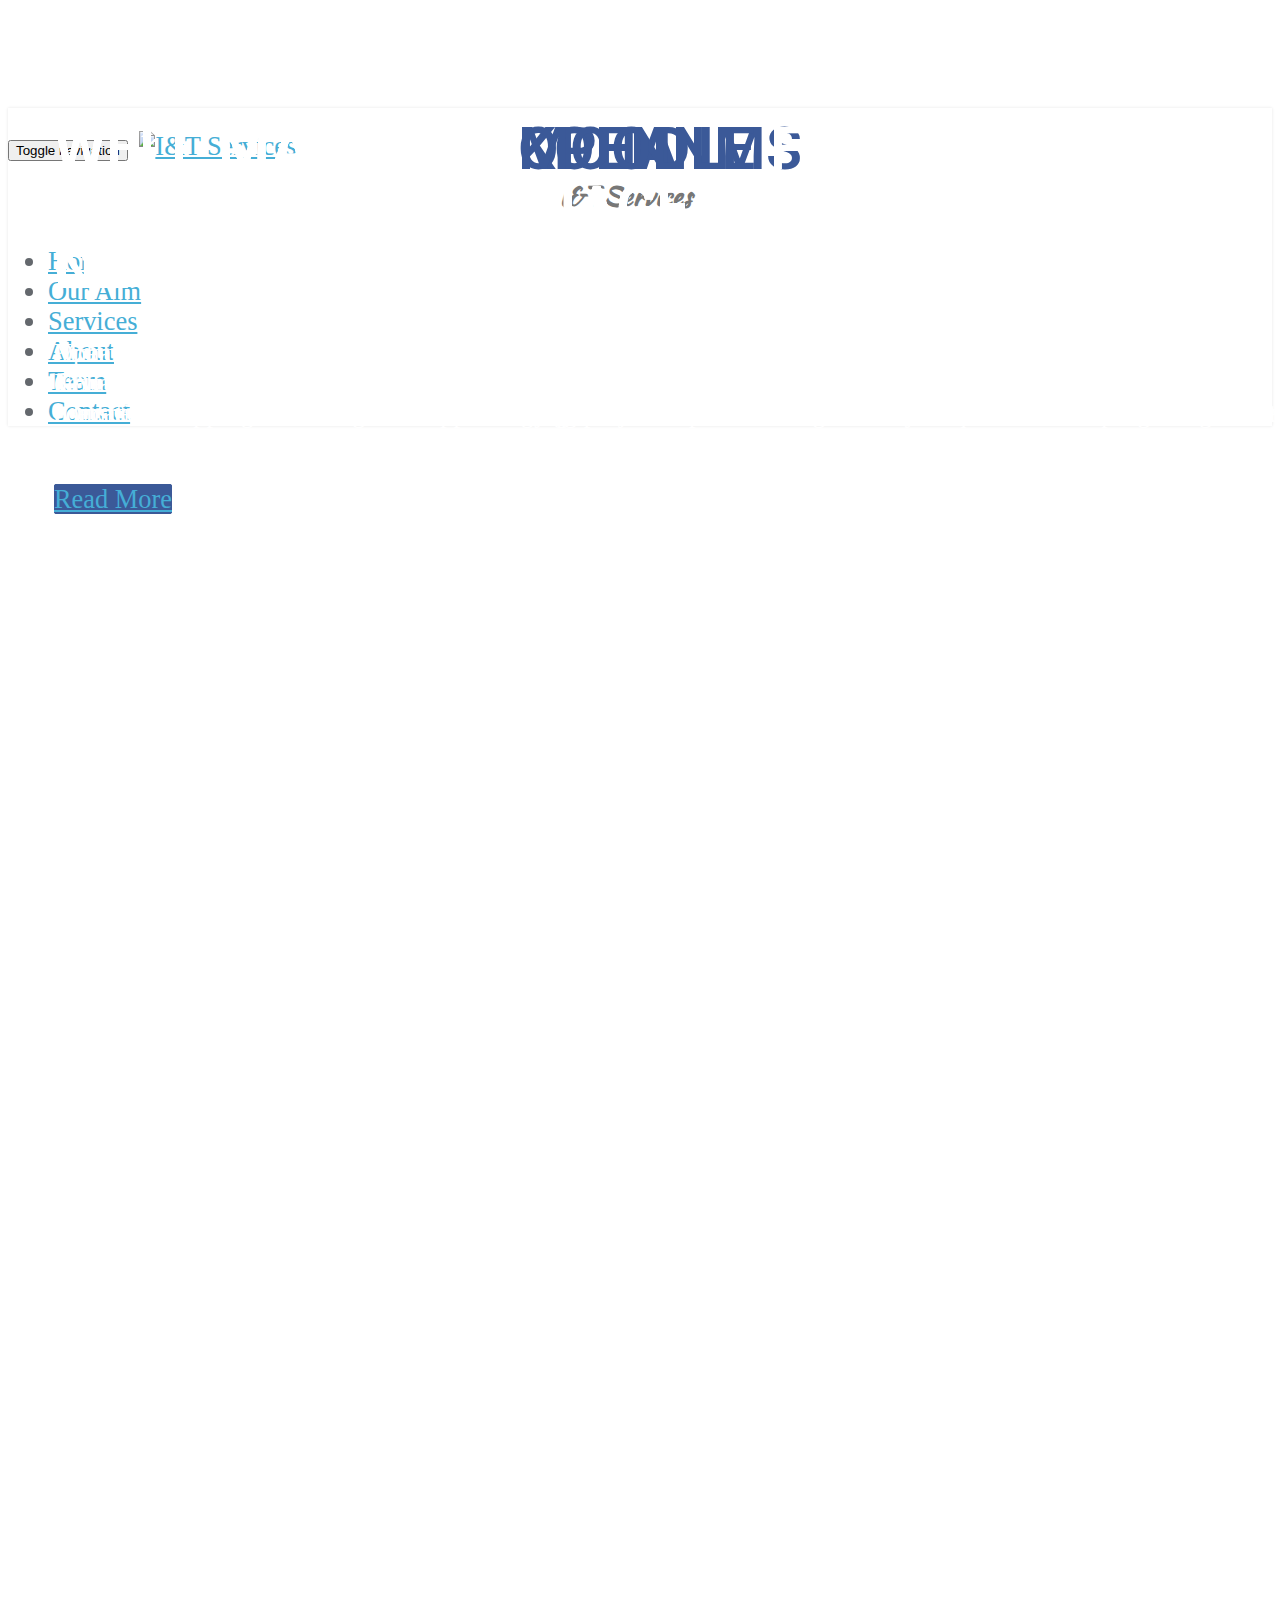
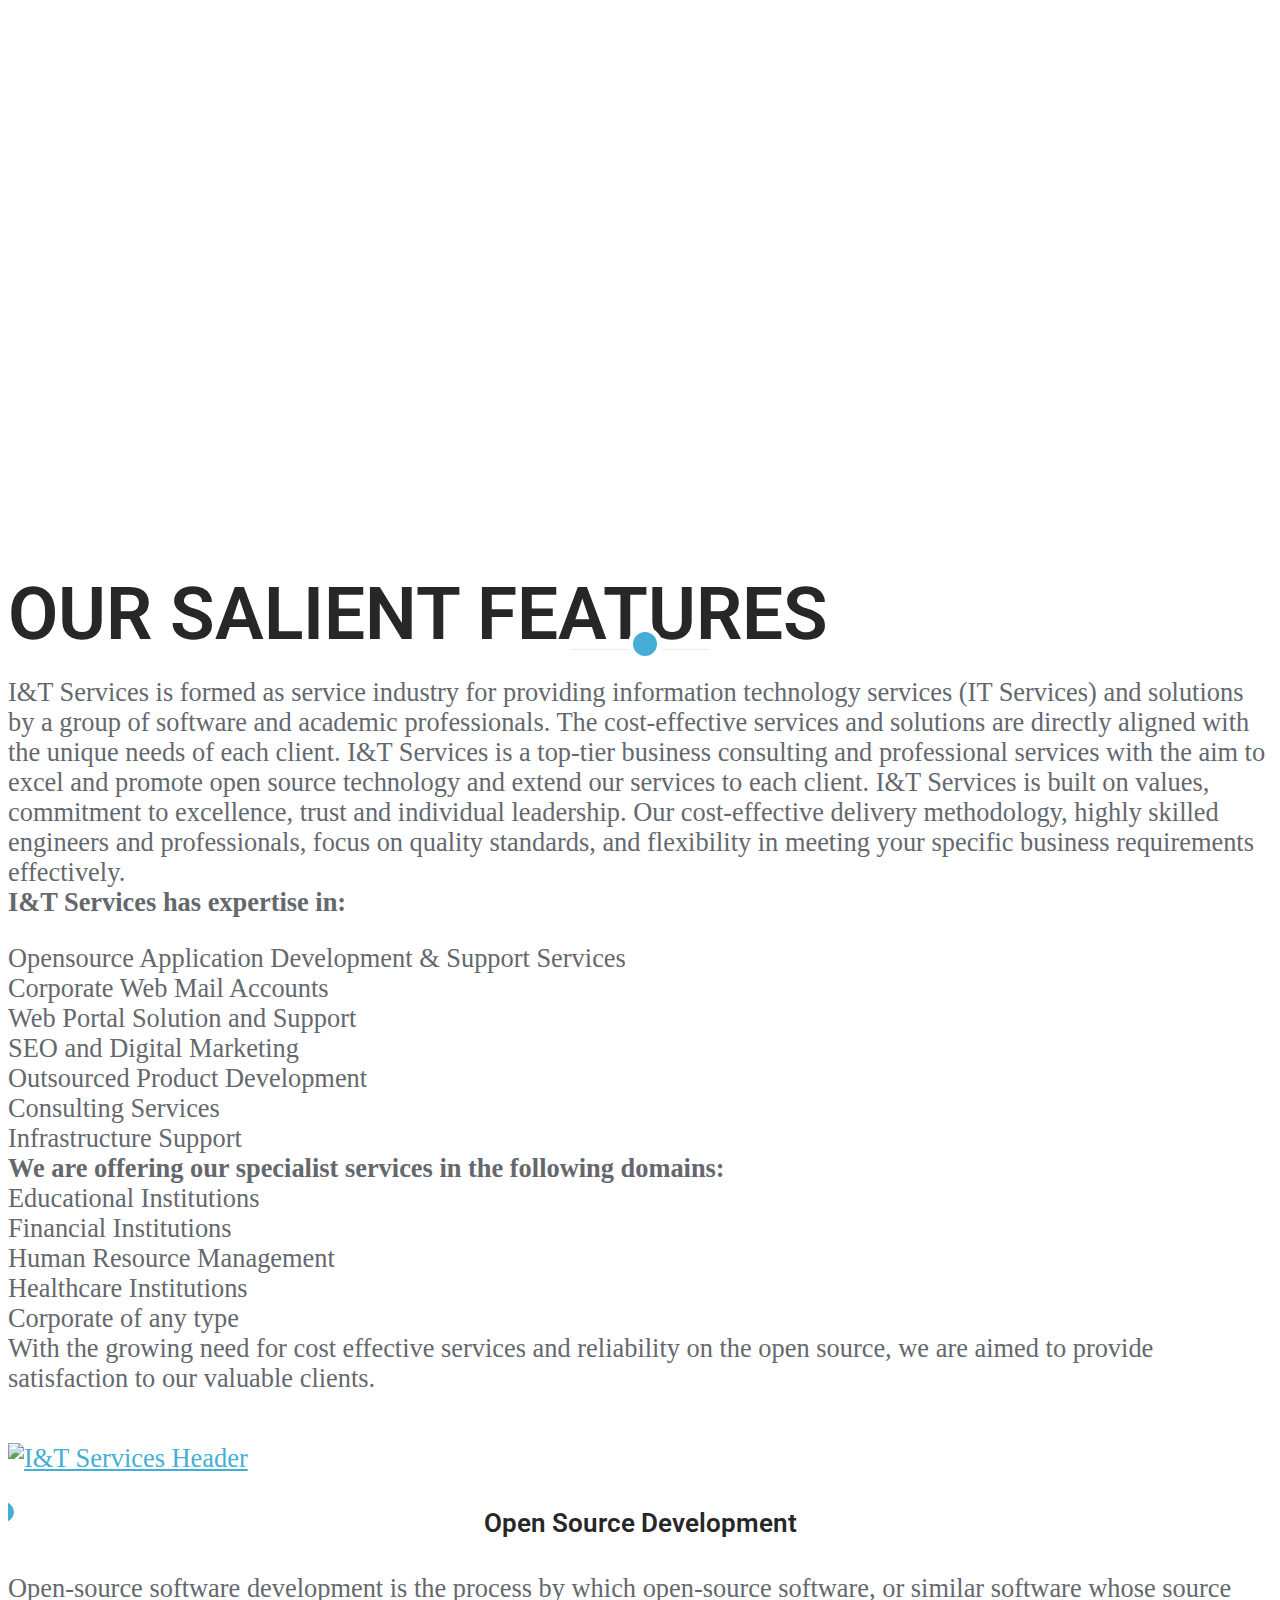
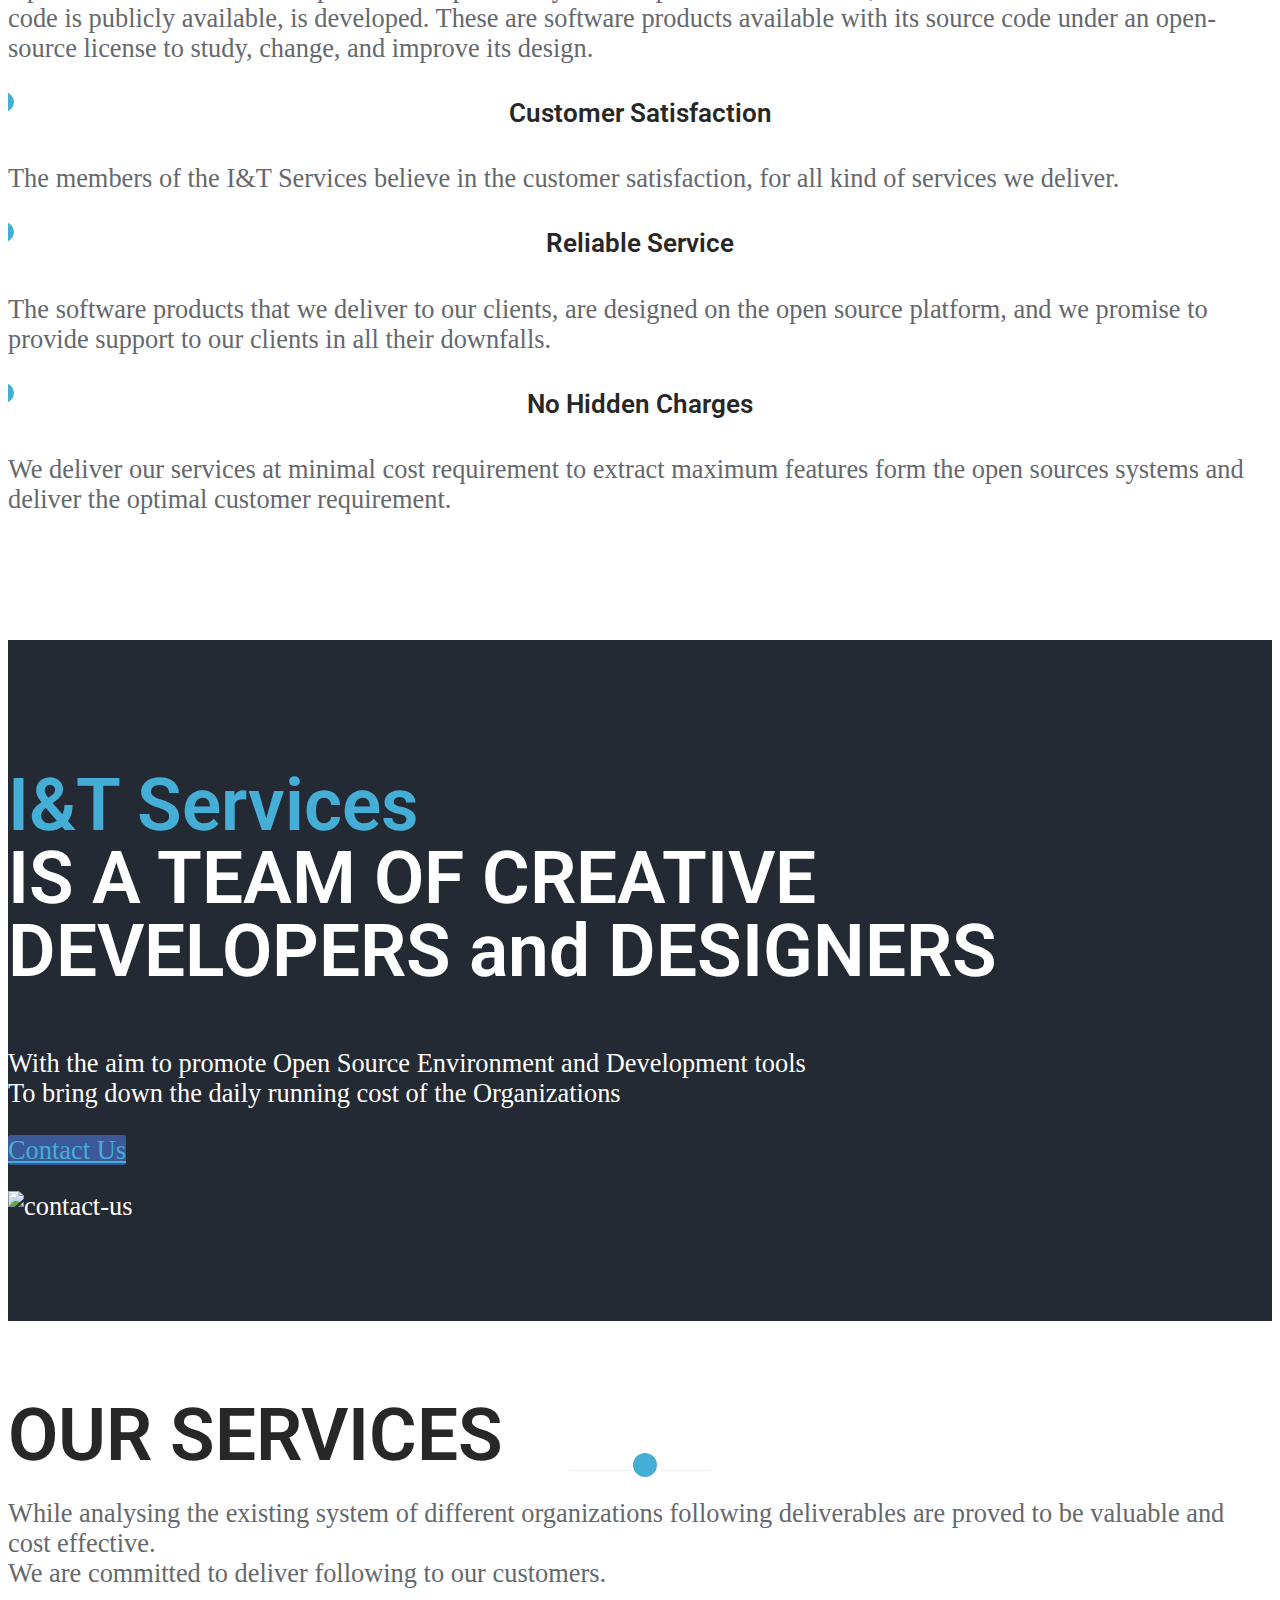
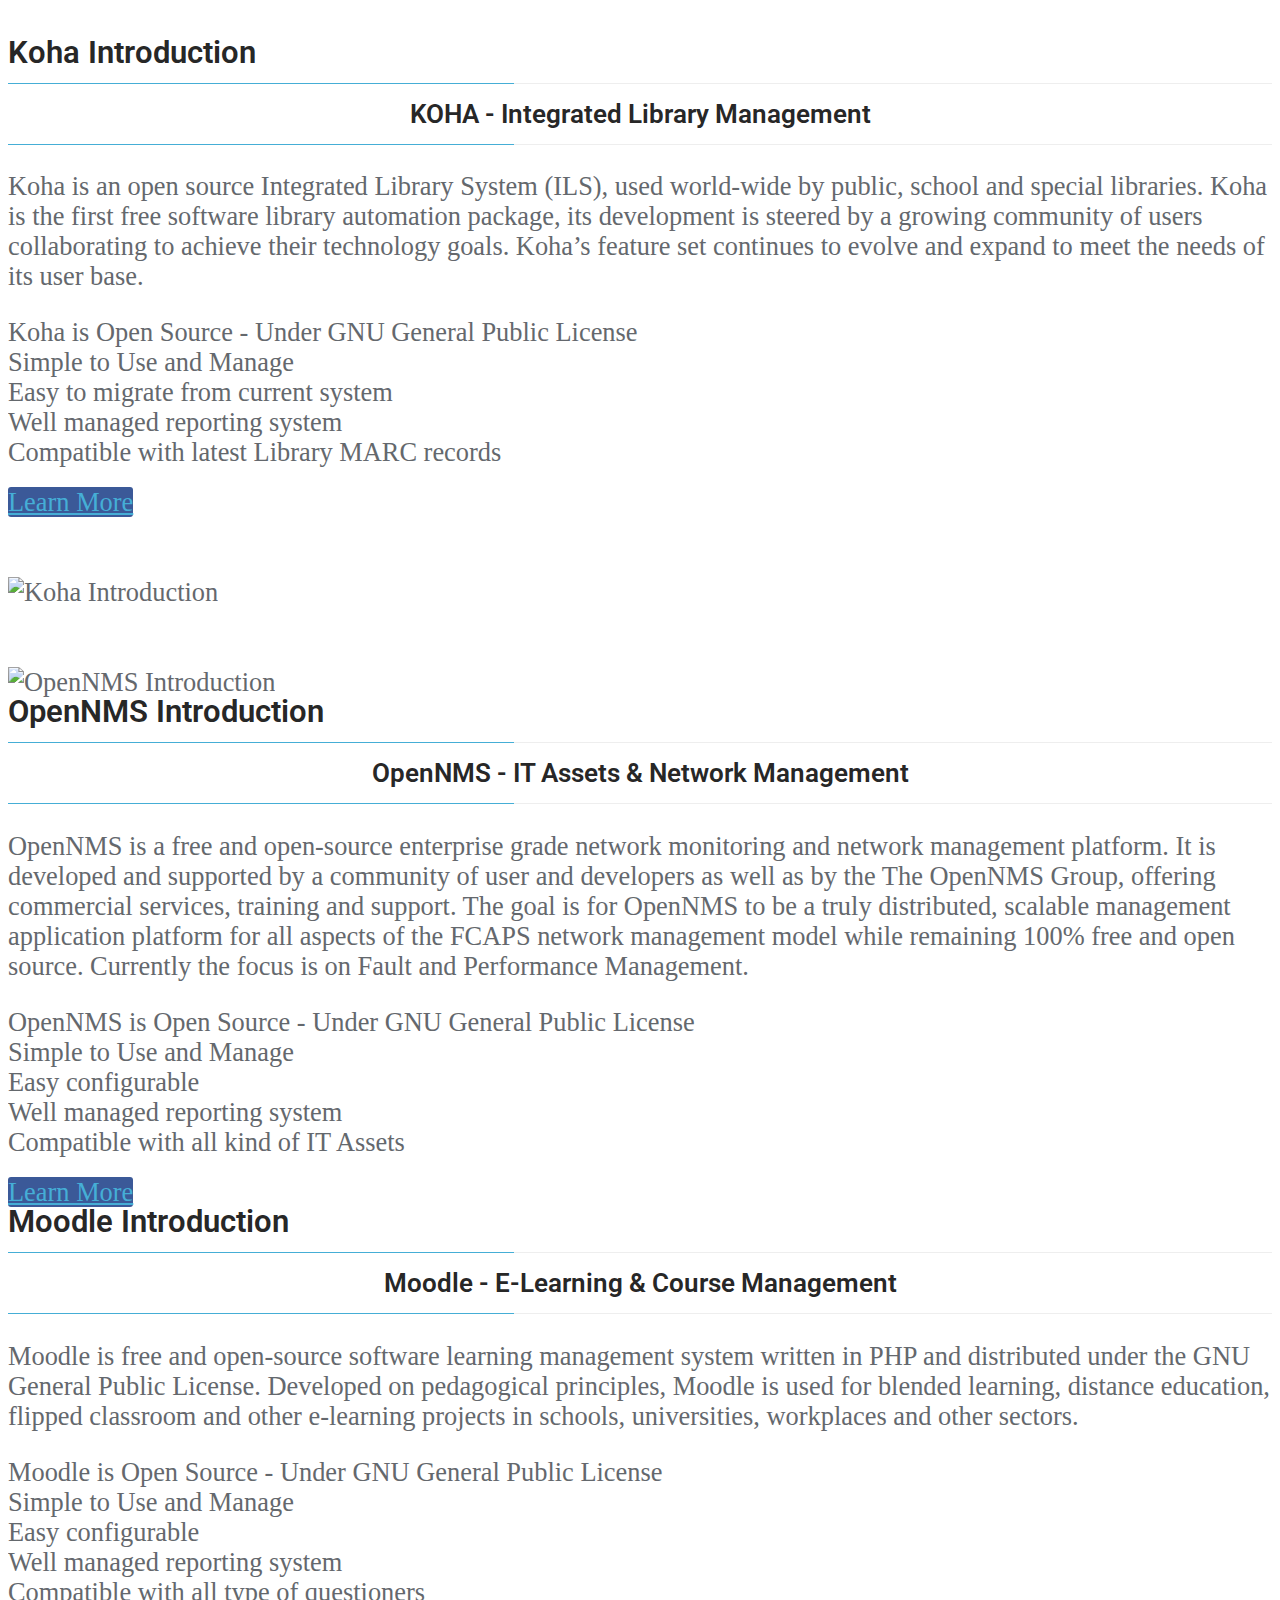
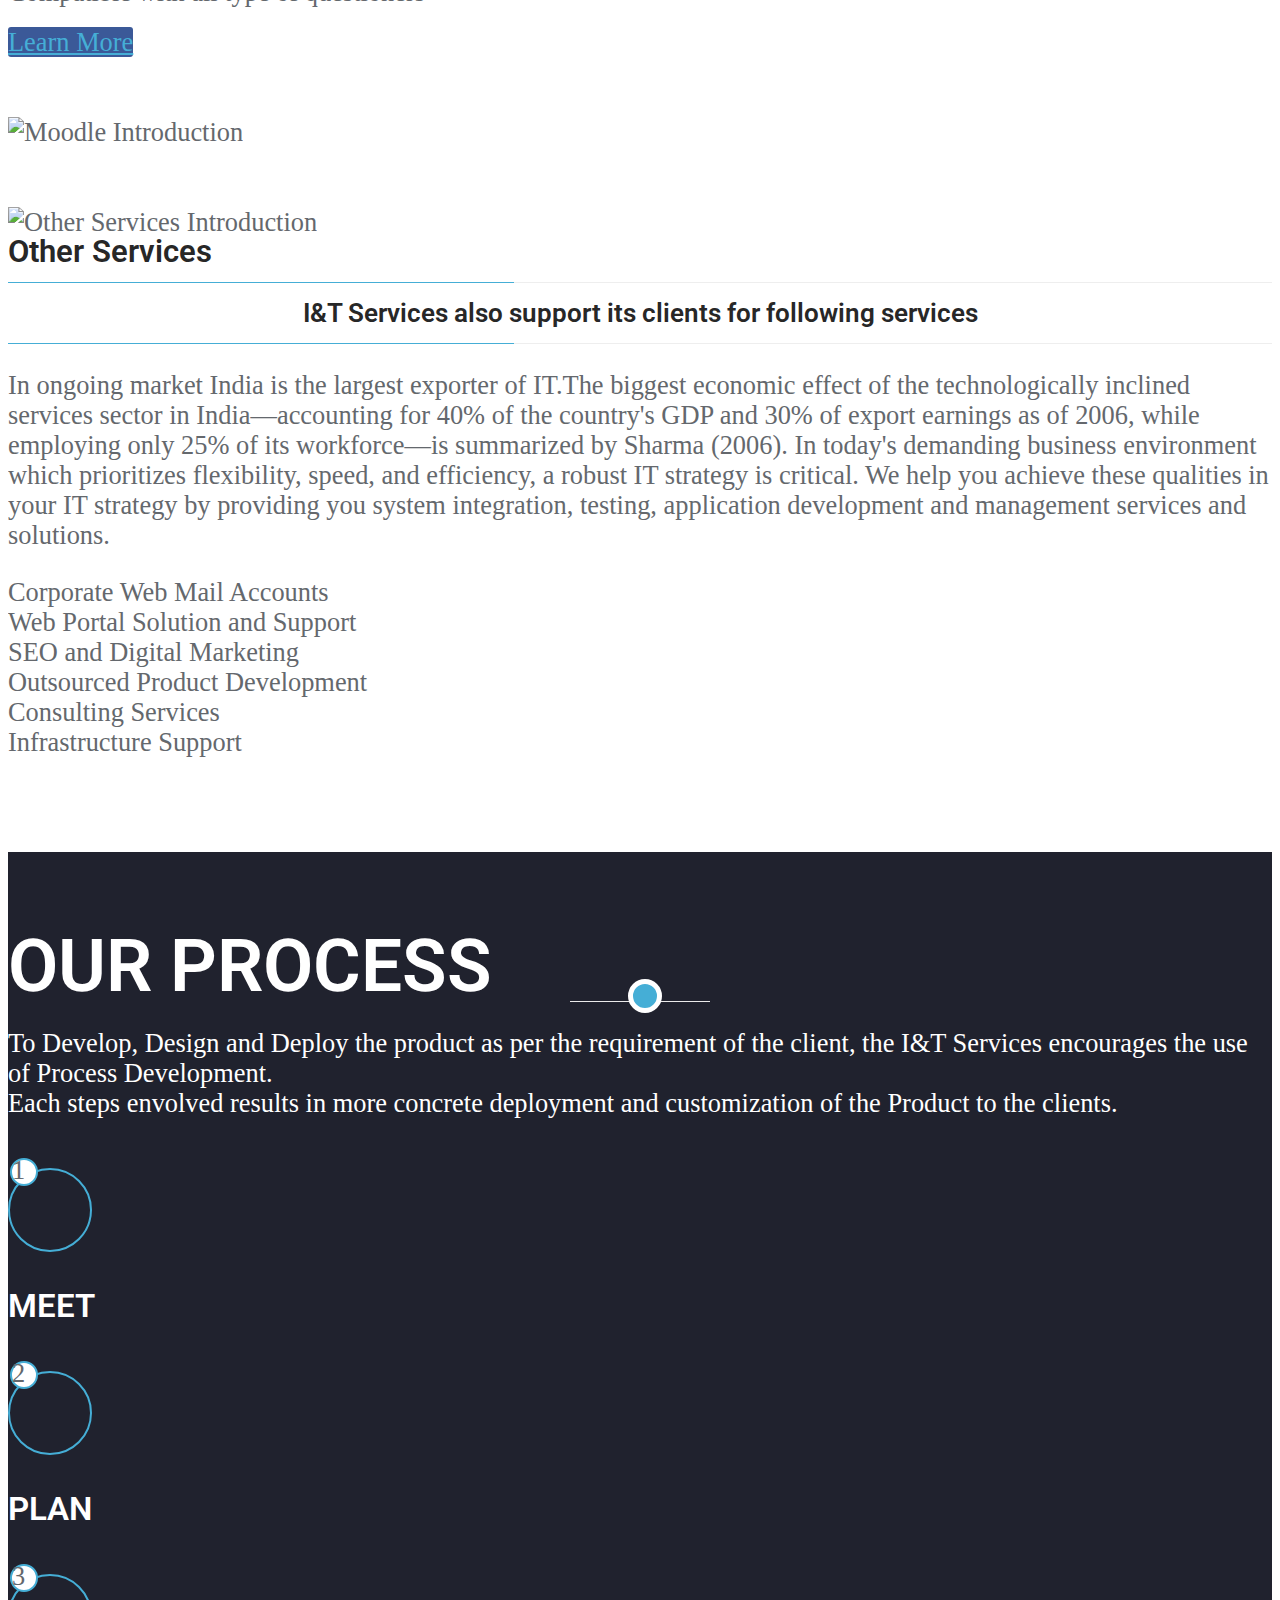
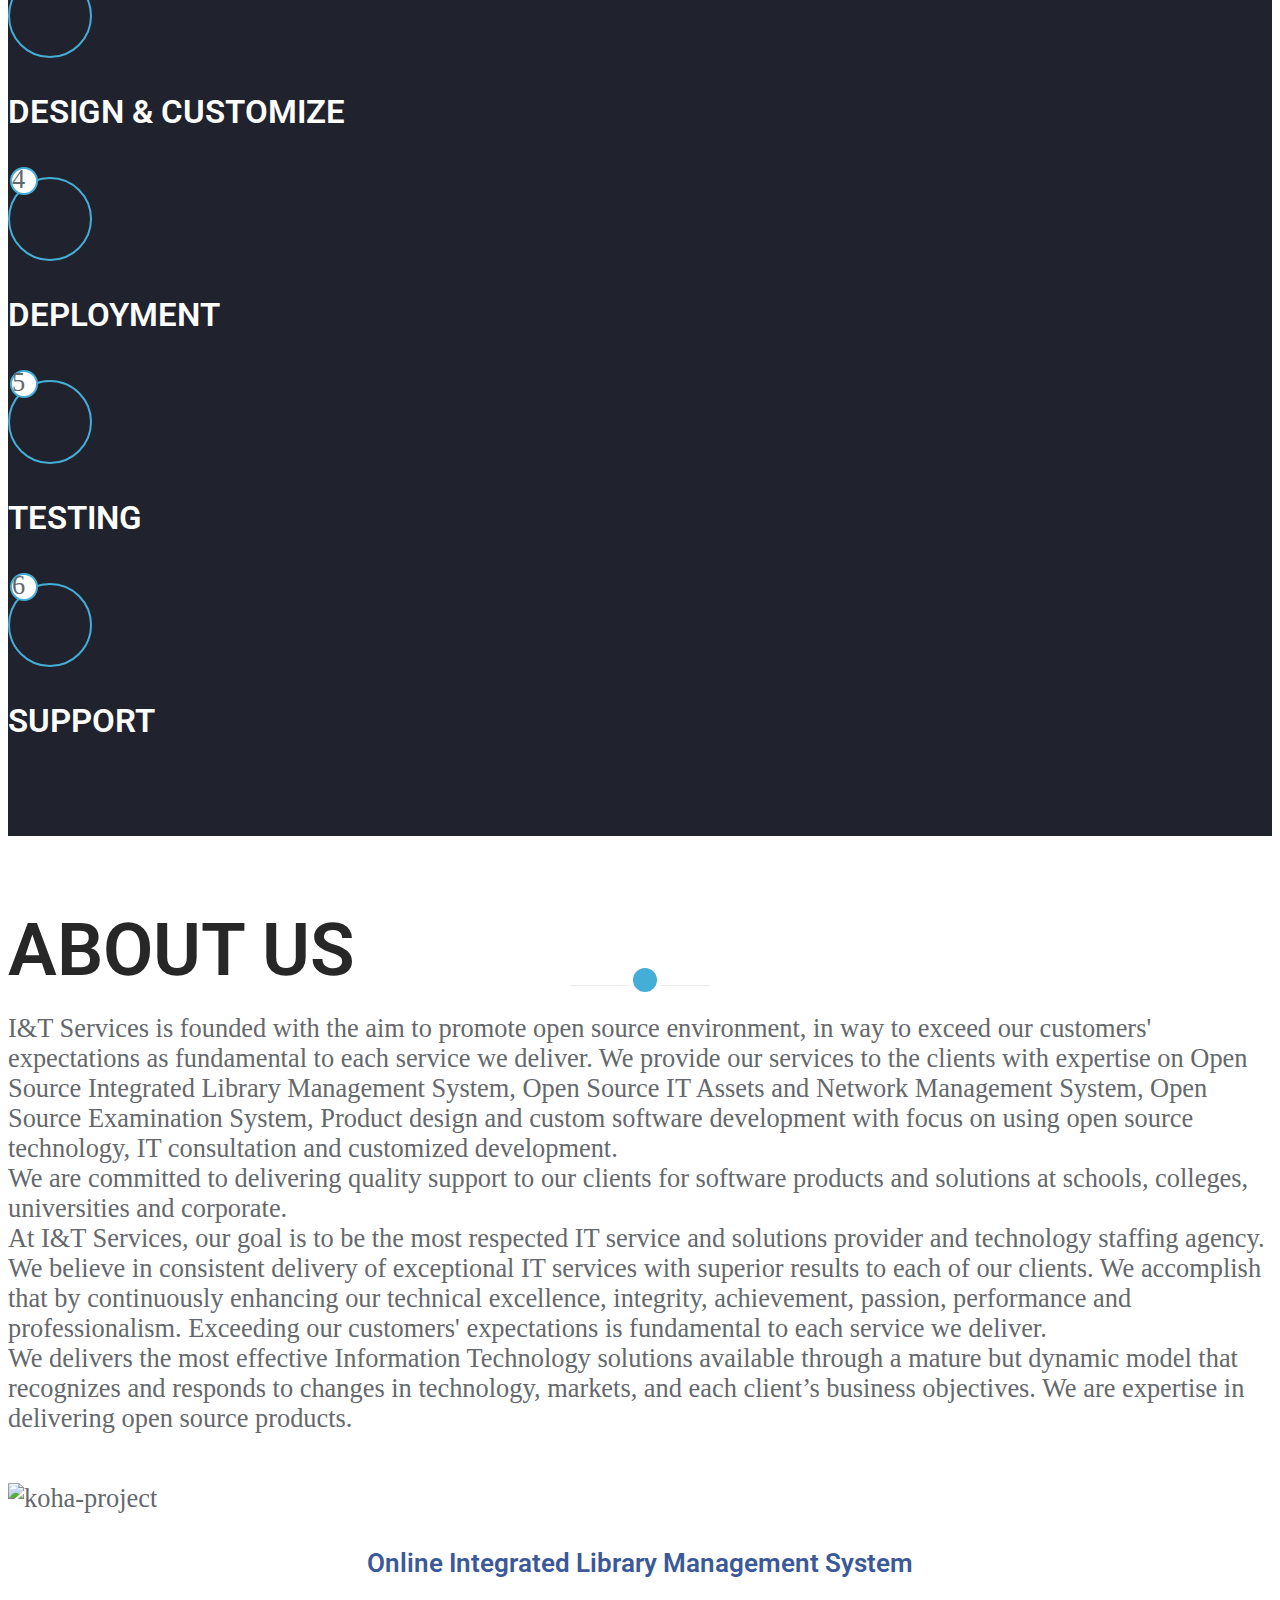
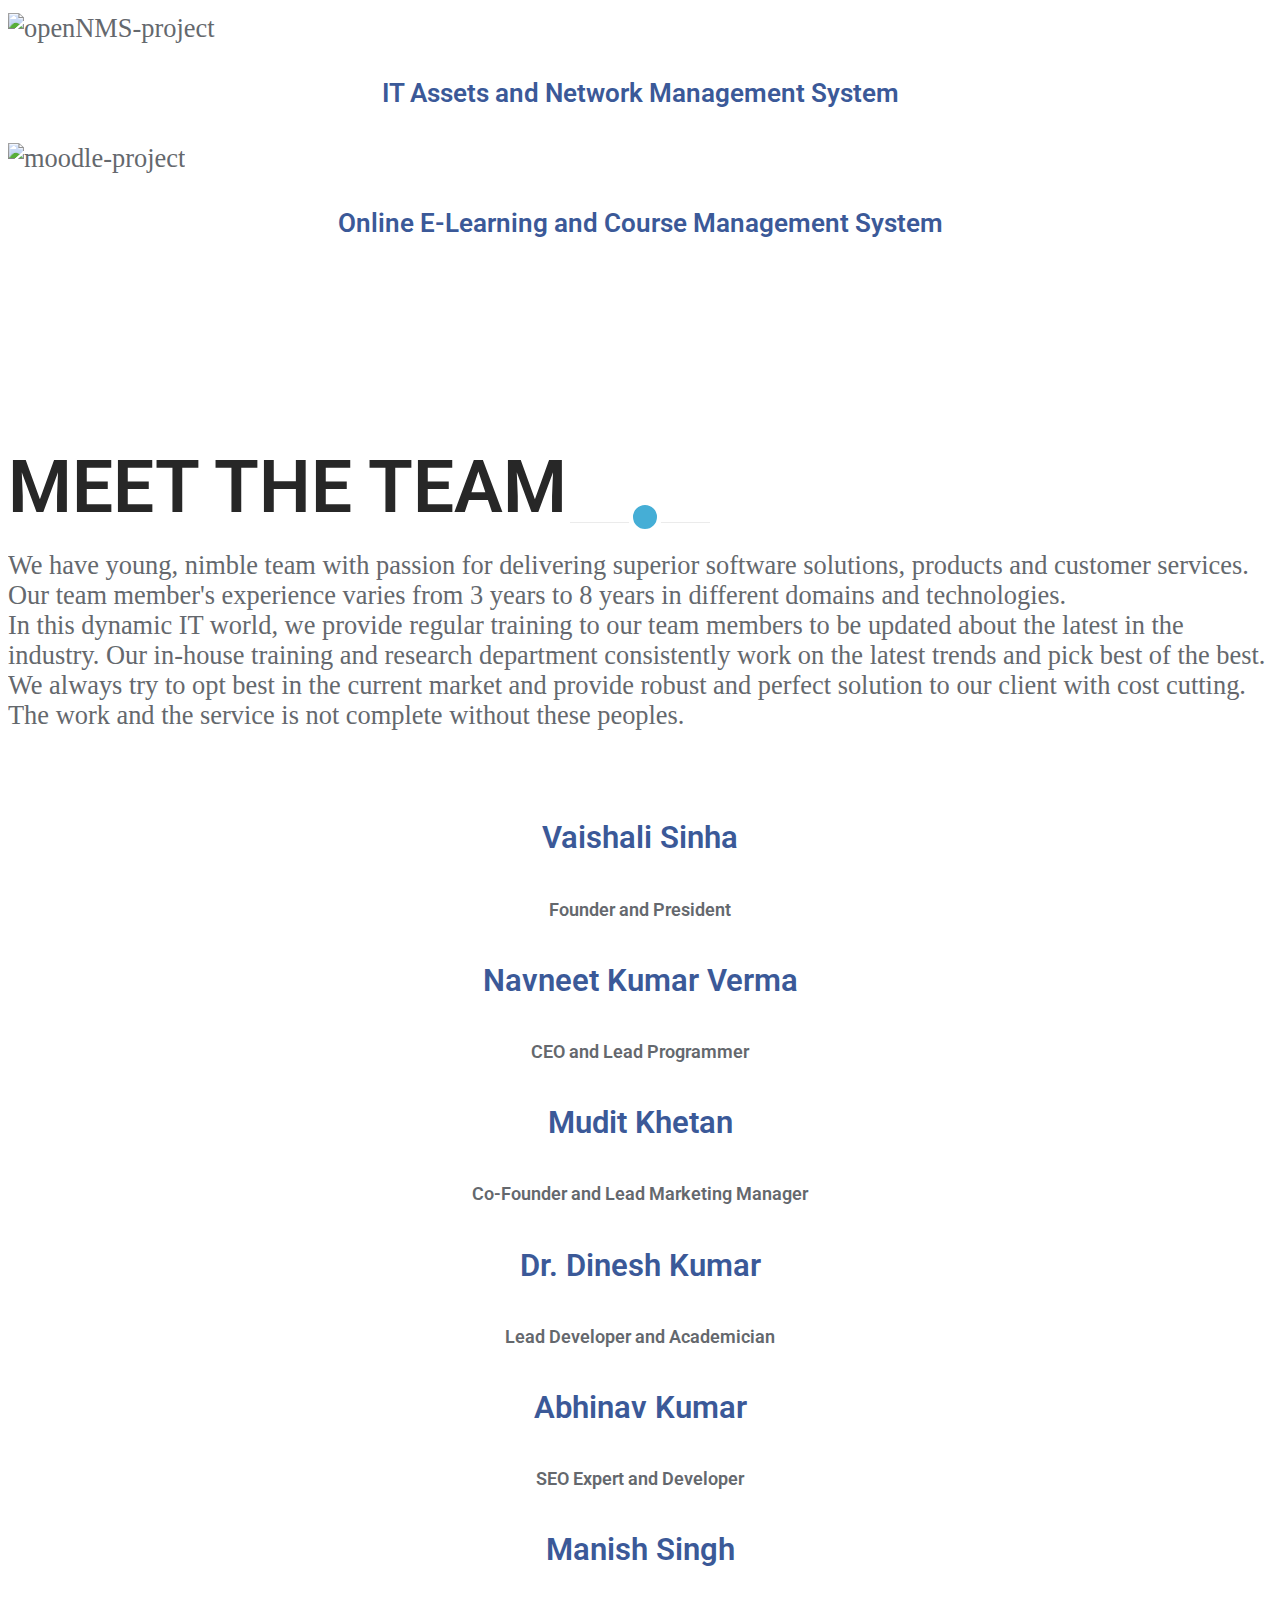
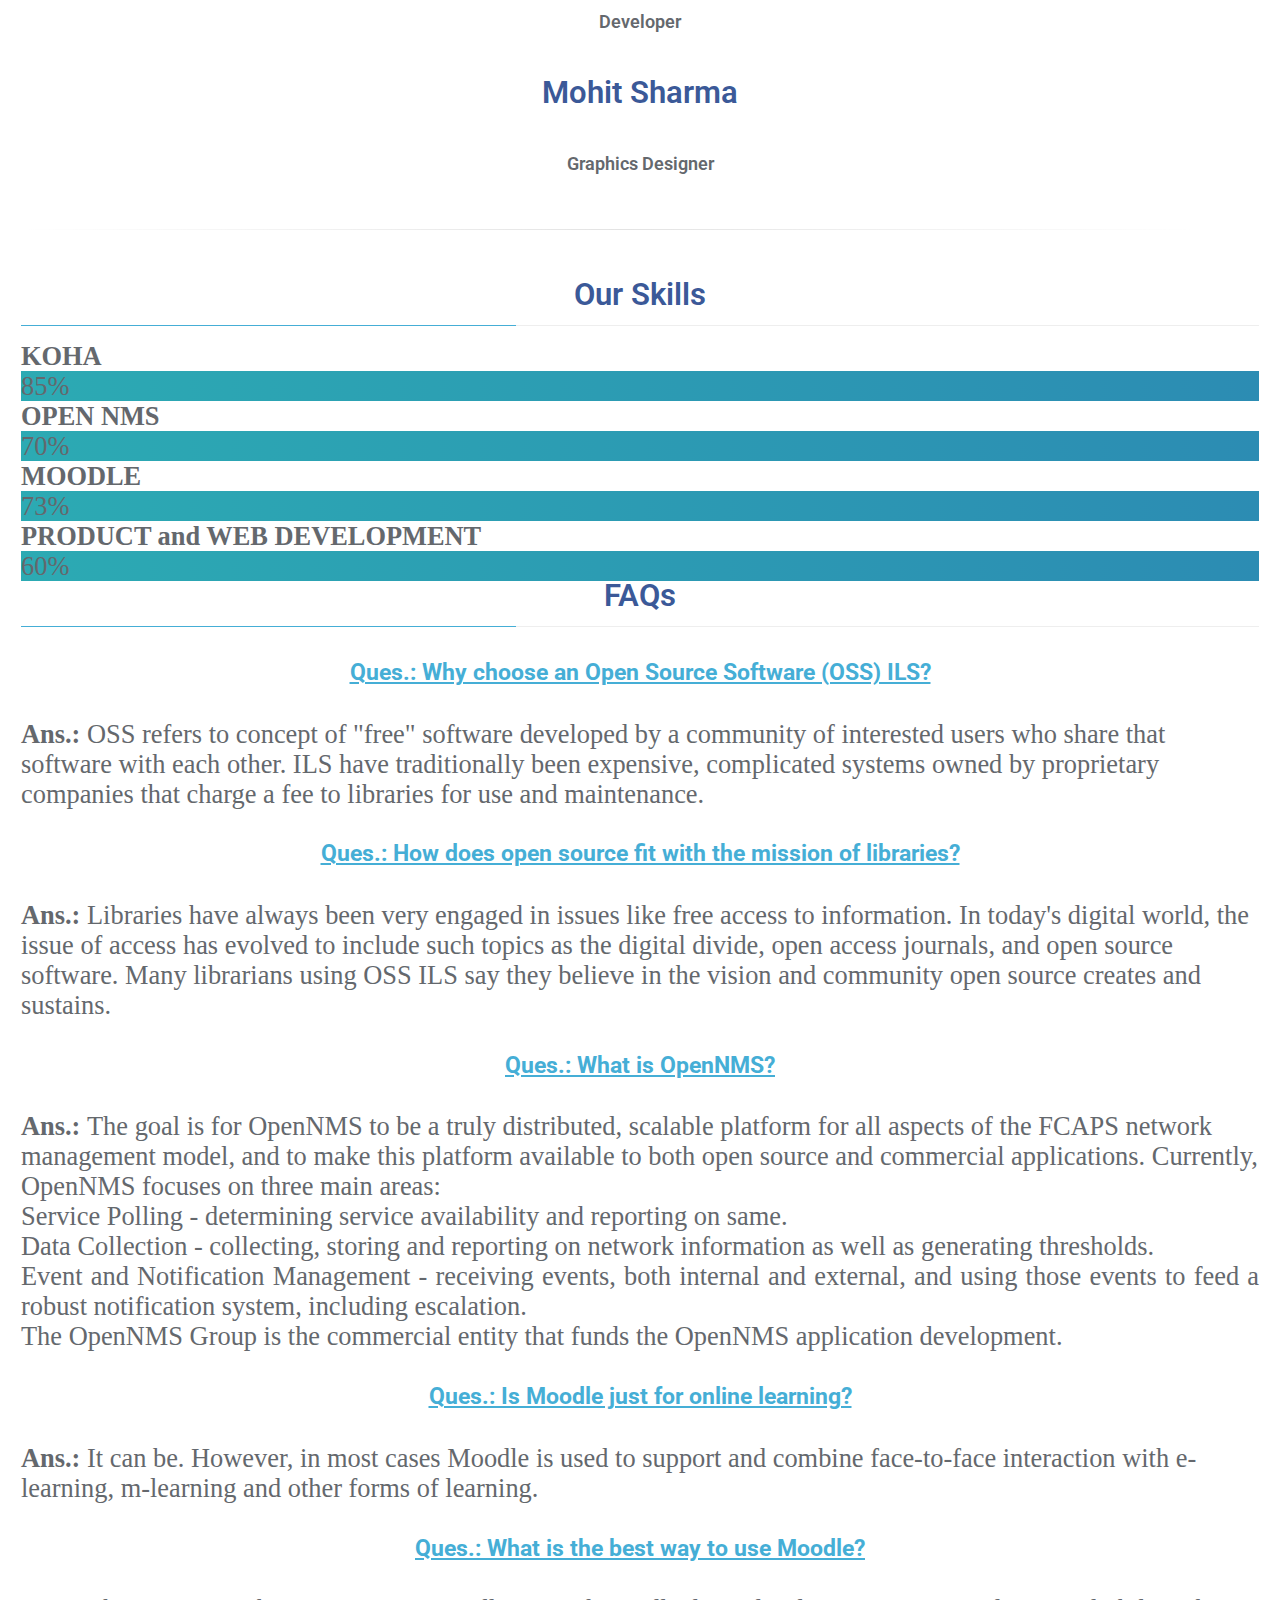
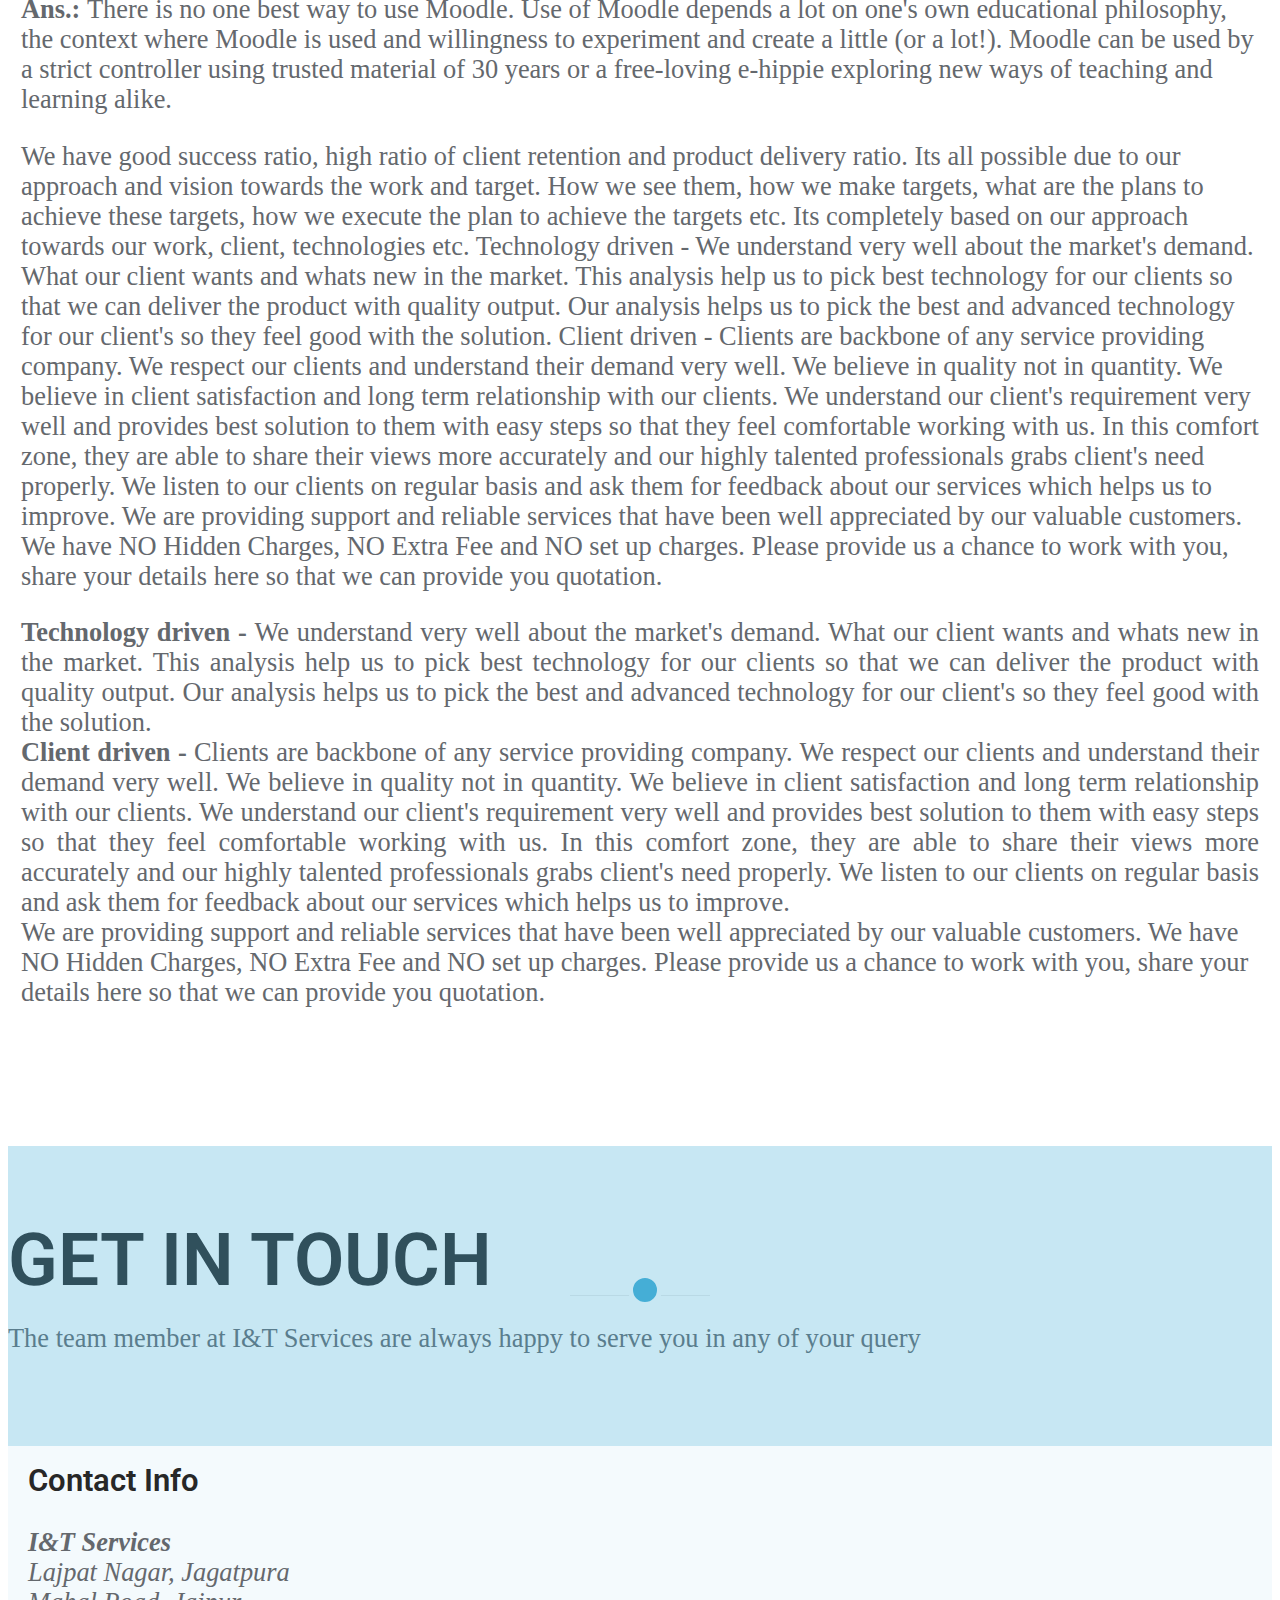
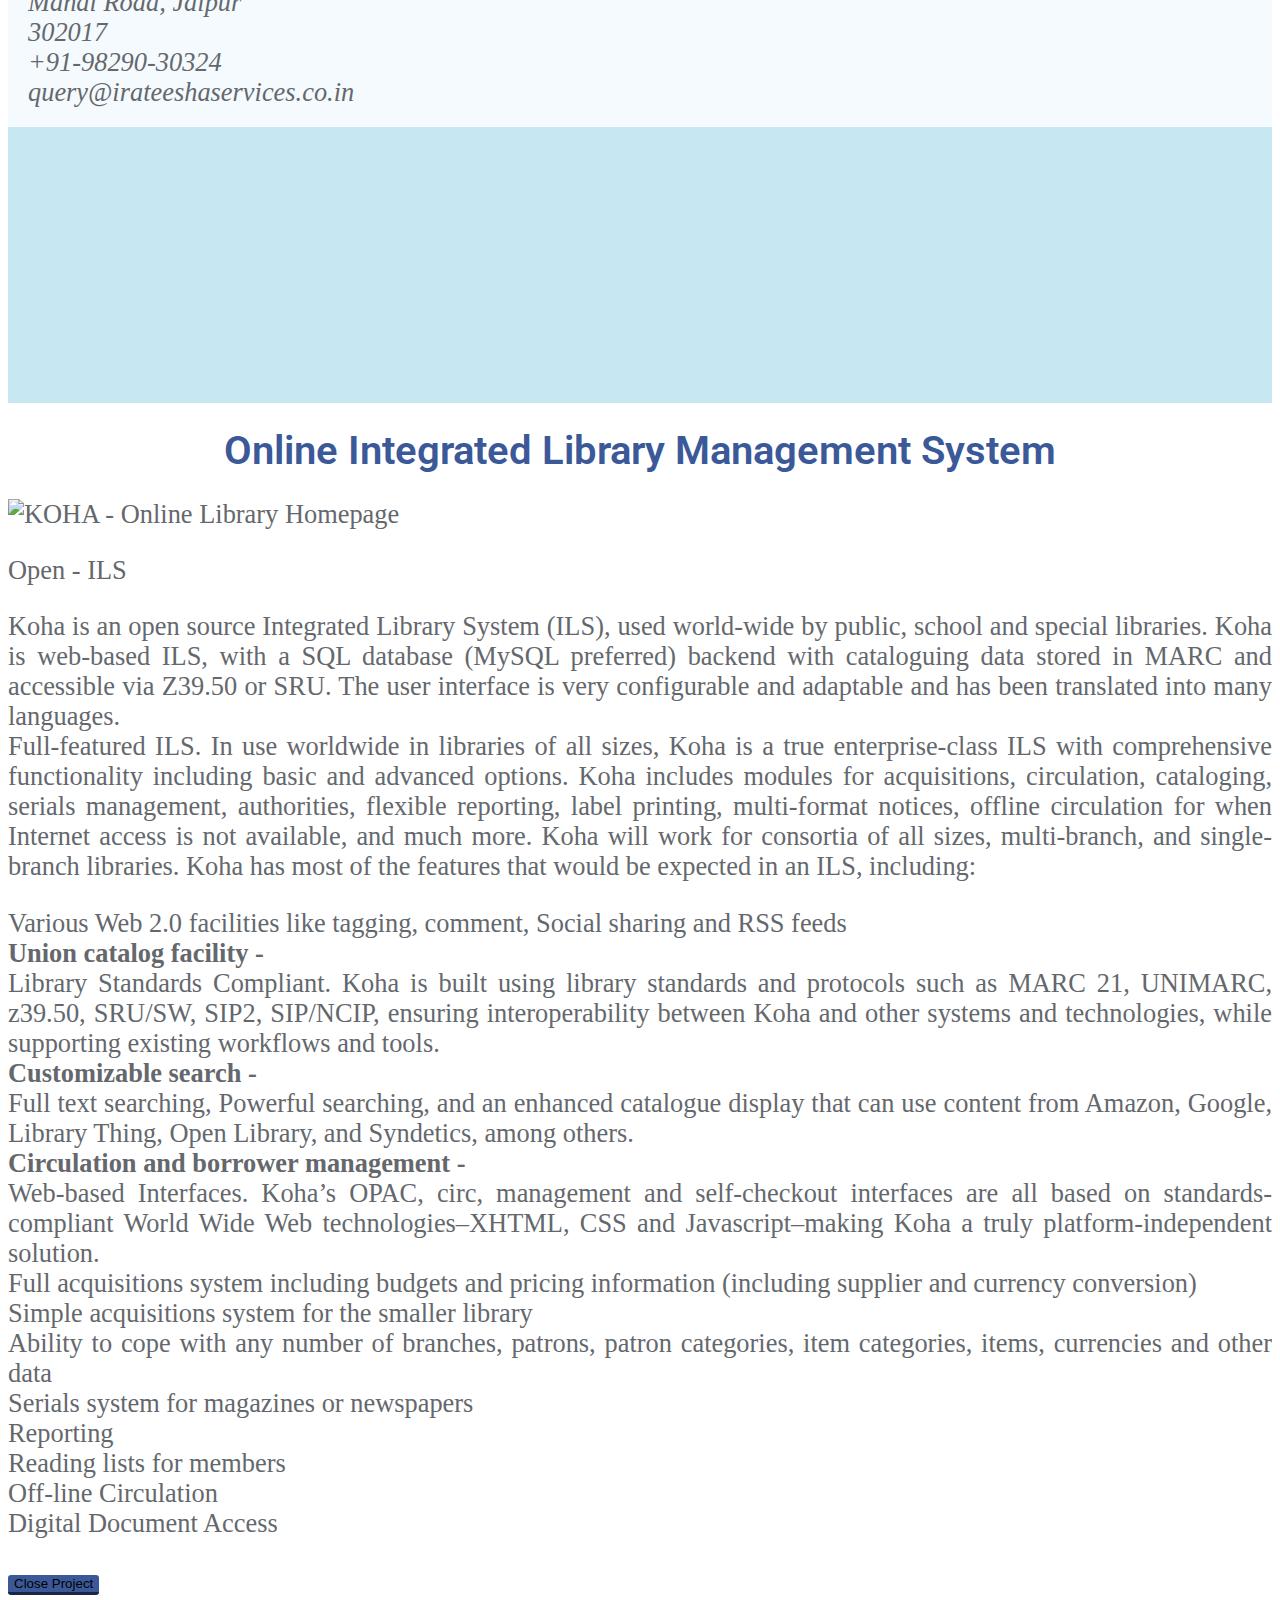
==== index.html @ 53a8afe3 "Update index.html" ====
<!DOCTYPE html>
<!-- Microdata markup added by Google Structured Data Markup Helper. -->
<html lang="en">
<head>
    <title>IT Services | Software &amnp; Web Development Company, Jaipur</title>
    <meta charset="utf-8">
    <meta name="viewport" content="width=device-width, initial-scale=1.0">
    <meta name="keywords" content="I&amp;T Services provides the best IT Services. I&amp;T Services offering the specialist of the several domains of IT Services like Design,Development and Customization of the open source Online IT Assets & Network Management System Integrated, its provide Several Kind of IT Services that are designed for Educational, Financial, Institutions, Human Resource Management, Healthcare, Institutions, Corporate, Consultation,open-source, koha, asset, moodle, elearning, library, Web Portal, Solution, Support, Best, NearBy, Local, All, type, SEO, SMO, PPC, Digital Marketing, Outsourced, Product, Development, I&amp;T Services, IT Services, Software, Freeware, i&amp;t services, Educational, Institute, University, php, html, css, Networking, Infrastructure based Solution and Support, Software and Information Technology Services"/>
    <meta name="description" content="IT Services | Open source Software | Android App Design | Website Development | Library Management System |Software Solution | E-Learning Modules | Examination System | Moodle | Library System | OPAC | Assets Management System | Network Management | Integrated Library | Opensource Application Development | Corporate Web Mail Accounts | Web Portal Solution | IT Support | SEO | SEM SMO | PPC | Digital Marketing |IT Company in Jaipur | IT Consultation Services | Infrastructure Support | specialist in domains | Educational | Financial Institutions | Human Resource Management | Healthcare Institutions | Corporate | Consultation | open source |koha | asset | moodle | elearning | library |I&amp;T Services | Information Technology | Software | Freeware | Educational Institute | University | php | html | css | Networking | Infrastructure">
    <meta name="author" content="I&amp;T Services">
    
<!-- core CSS -->
    <link href="css/bootstrap.min.css" rel="stylesheet">
    <link href="css/font-awesome.css" rel="stylesheet">
    <link href="css/font-awesome.min.css" rel="stylesheet">
    <link href="css/animate.min.css" rel="stylesheet">
    <link href="css/owl.carousel.css" rel="stylesheet">
    <link href="css/owl.transitions.css" rel="stylesheet">
	<!-- Custom CSS -->
	<link href="css/itservices.css" rel="stylesheet">
    
<!-- Custom fonts -->
	<link href="https://fonts.googleapis.com/css?family=Kaushan+Script" rel="stylesheet" type="text/css"/>
	
<!--[if lt IE 9]>
    <script src="js/html5shiv.js"></script>
    <script src="js/respond.min.js"></script>
    <![endif]-->       
<link rel="apple-touch-icon" sizes="57x57" href="images/favicon/apple-icon-57x57.png">
<link rel="apple-touch-icon" sizes="60x60" href="images/favicon/apple-icon-60x60.png">
<link rel="apple-touch-icon" sizes="72x72" href="images/favicon/apple-icon-72x72.png">
<link rel="apple-touch-icon" sizes="76x76" href="images/favicon/apple-icon-76x76.png">
<link rel="apple-touch-icon" sizes="114x114" href="images/favicon/apple-icon-114x114.png">
<link rel="apple-touch-icon" sizes="120x120" href="images/favicon/apple-icon-120x120.png">
<link rel="apple-touch-icon" sizes="144x144" href="images/favicon/apple-icon-144x144.png">
<link rel="apple-touch-icon" sizes="152x152" href="images/favicon/apple-icon-152x152.png">
<link rel="apple-touch-icon" sizes="180x180" href="images/favicon/apple-icon-180x180.png">
<link rel="icon" type="image/png" sizes="192x192"  href="images/favicon/android-icon-192x192.png">
<link rel="icon" type="image/png" sizes="32x32" href="images/favicon/favicon-32x32.png">
<link rel="icon" type="image/png" sizes="96x96" href="images/favicon/favicon-96x96.png">
<link rel="icon" type="image/png" sizes="16x16" href="images/favicon/favicon-16x16.png">
<link rel="icon" type="image/x-icon" href="images/favicon/favicon.ico">
<link rel="manifest" href="images/favicon/manifest.json">
<meta name="msapplication-TileColor" content="#ffffff">
<meta name="msapplication-TileImage" content="images/favicon/ms-icon-144x144.png">
<meta name="theme-color" content="#ffffff">

<!-- Google Analytics -->
<script>
  (function(i,s,o,g,r,a,m){i['GoogleAnalyticsObject']=r;i[r]=i[r]||function(){
  (i[r].q=i[r].q||[]).push(arguments)},i[r].l=1*new Date();a=s.createElement(o),
  m=s.getElementsByTagName(o)[0];a.async=1;a.src=g;m.parentNode.insertBefore(a,m)
  })(window,document,'script','https://www.google-analytics.com/analytics.js','ga');

  ga('create', 'UA-74181265-1', 'auto');
  ga('send', 'pageview');

</script>
<!-- /End of Google Analytics -->
</head>
<!--/head-->

<body id="home" class="homepage">
<!-- Google Tag Manager -->
<!-- Google Tag Manager -->
<noscript><iframe src="//www.googletagmanager.com/ns.html?id=GTM-W58SXG"
height="0" width="0" style="display:none;visibility:hidden"></iframe></noscript>
<script>(function(w,d,s,l,i){w[l]=w[l]||[];w[l].push({'gtm.start':
new Date().getTime(),event:'gtm.js'});var f=d.getElementsByTagName(s)[0],
j=d.createElement(s),dl=l!='dataLayer'?'&l='+l:'';j.async=true;j.src=
'//www.googletagmanager.com/gtm.js?id='+i+dl;f.parentNode.insertBefore(j,f);
})(window,document,'script','dataLayer','GTM-W58SXG');</script>
<!-- End Google Tag Manager -->


<!-- Header -->
<span itemscope itemtype="http://schema.org/LocalBusiness">
<header id="header">
 <nav id="main-menu" class="navbar navbar-default navbar-fixed-top" role="banner">
 <!-- Navigation -->
  <div class="container">

   <div class="navbar-header page-scroll">
    <button type="button" class="navbar-toggle" data-toggle="collapse" data-target=".navbar-collapse">
     <span class="sr-only">Toggle navigation</span>
     <span class="icon-bar"></span>
     <span class="icon-bar"></span>
     <span class="icon-bar"></span>
    </button>
    <a class="navbar-brand page-scroll" href="#home"><img itemprop="Logo" class="img-responsive img-cetered" src="images/logo1.png" alt="I&T Services"></a>
     <h4 itemprop="name" class="navbar-brand-name">I&amp;T Services</h4>
   </div>
				
   <div class="collapse navbar-collapse" id="bs-example-navbar-collapse-1">
   <!-- Container -->
   <div class="collapse navbar-collapse">
    <ul class="nav navbar-nav navbar-right">
     <!-- <li class="hidden"> -->
     <li class="page-scroll"><a href="#home">Home</a></li>
     <li class="page-scroll"><a href="#ouraim">Our Aim</a></li>
     <li class="page-scroll"><a href="#services">Services</a></li>
     <li class="page-scroll"><a href="#work-process">About</a></li>
     <li class="page-scroll"><a href="#meet-team">Team</a></li>
     <li class="page-scroll"><a href="#contact">Contact</a></li>                        
    </ul>
   </div>
  </div>
  <!-- /.container-->
<span itemprop="address" itemscope itemtype="http://schema.org/PostalAddress">
<meta itemprop="addressLocality" content="Jaipur">
<meta itemprop="addressRegion" content="Rajasthan">
<meta itemprop="addressCountry" content="India">
<meta itemprop="postalCode" content="302017"></span>
<span itemprop="Thing" itemscope itemtype="http://schema.org/SoftwareApplication">
<meta itemprop="applicationCategory" content="Information Technology Services">
<meta itemprop="applicationSubCategory" content="Open SOurce Software">
<meta itemprop="operatingSystem" content="Windows, Linux, Android, ios">
</span>
<span itemprop="openingHoursSpecification" itemscope itemtype="http://schema.org/OpeningHoursSpecification">
<span itemprop="dayOfWeek" itemscope itemtype="http://schema.org/DayOfWeek">
<meta itemprop="name" content="Monday, Tuesday, Wednesday, Thursday, Friday, Saturday"></span>
<meta itemprop="opens" content="8:00"></span>
<meta itemprop="url" content="http://irateeshaservices.co.in/">
<meta itemprop="telephone" content="+919829030324">
<meta itemprop="email" content="query@irateesharservices.co.in">
 </nav>
 <!-- /nav-->
</header>

<!-- /header-->

<!-- Main Slider -->
<div id="main-slider">
 <div class="owl-carousel">
  <div class="item" style="background-image: url(images/slider/slider1.png);">
  <!-- Item -->
   <div class="slider-inner">
    <div class="container">
     <div class="row">
      <div class="col-sm-6">
       <div class="carousel-content">
        <h1>Well Managed <span>KOHA</span> for Complete Solution to Manage Integrated Library System - Online</h1>
        <p class="mobile-view">Koha is an open source Integrated Library System (ILS), used world-wide by public, school and special libraries. Koha is the first free software library automation package, its development is steered by a growing community of users collaborating to achieve their technology goals. Koha’s feature set continues to evolve and expand to meet the needs of its user base.</p>
        <a itemprop="koha"  class="btn btn-primary btn-lg" href="#servicesModal1" class="services-link" data-toggle="modal">Read More</a>
       </div>
      </div>
     </div>
    </div>
   </div>
  </div>
  <!-- /.item-->
  
  <div class="item" style="background-image: url(images/slider/slider2.png);">
  <!-- Item -->
   <div class="slider-inner">
    <div class="container">
     <div class="row">
      <div class="col-sm-6">
       <div class="carousel-content">
        <h1>Well Managed <span>OpenNMS</span> for Complete Solution to Manage IT Assets and Network - Online</h1>
        <p>OpenNMS is a free and open-source enterprise grade network monitoring and network management platform. It is developed and supported by a community of user and developers as well as by the The OpenNMS Group, offering commercial services, training and support. The goal is for OpenNMS to be a truly distributed, scalable management application platform for all aspects of network management.</p>
        <a itemprop="openNMS"  class="btn btn-primary btn-lg" href="#servicesModal2" class="services-link" data-toggle="modal">Read More</a>
       </div>
      </div>
     </div>
    </div>
   </div>
  </div>
  <!--/.item-->
  
  <div class="item" style="background-image: url(images/slider/slider3.png);">
  <!-- Item -->
   <div class="slider-inner">
    <div class="container">
     <div class="row">
      <div class="col-sm-6">
       <div class="carousel-content">
        <h1>Well Managed <span>Moodle</span> for Complete Solution to Manage E-Learning and Courses - Online</h1>
        <p>Moodle is free and open-source software learning management system written in PHP and distributed under the GNU General Public License. Developed on pedagogical principles, Moodle is used for blended learning, distance education, flipped classroom and other e-learning projects, courses, assignments and questioners management in schools, universities, workplaces and other sectors.</p>
        <a itemprop="moodle" class="btn btn-primary btn-lg" href="#servicesModal3" class="services-link" data-toggle="modal">Read More</a>
       </div>
      </div>
     </div>
    </div>
   </div>
  </div>
  <!--/.item-->
 </div>
 <!--/.owl-carousel-->
</section>
<!--/#main-slider-->

<!-- Section Our Aim -->
<section id="ouraim">
 <div class="container">
  <div class="section-header">
   <h2 class="section-title text-center wow fadeInDown">Our Salient Features</h2>
   <p class="text wow fadeInDown">
    I&amp;T Services is formed as service industry for providing information technology services (IT Services) and solutions by a group of software and academic professionals. The cost-effective services and solutions are directly aligned with the unique needs of each client. I&amp;T Services is a top-tier business consulting and professional services with the aim to excel and promote open source technology and extend our services to each client. I&amp;T Services is built on values, commitment to excellence, trust and individual leadership. Our cost-effective delivery methodology, highly skilled engineers and professionals, focus on quality standards, and flexibility in meeting your specific business requirements effectively.<br>
	<b>I&amp;T Services has expertise in:</b>
	<li>
	 Opensource Application Development &amp; Support Services
	</li>
	<li>
	 Corporate Web Mail Accounts
	</li>
	<li>
	 Web Portal Solution and Support
	</li>
	<li>
	 SEO and Digital Marketing
	</li> 
	<li>
	 Outsourced Product Development
	</li>
	<li>
	 Consulting Services
	</li>
	<li>
	 Infrastructure Support
	</li>
	<b>We are offering our specialist services in the following domains:</b>
	<li>
	 Educational Institutions
	</li>
	<li>	
	 Financial Institutions
	</li>
	<li>
	 Human Resource Management
	</li>
	<li>
	 Healthcare Institutions
	</li>
	<li>
	 Corporate of any type
	</li>
	With the growing need for cost effective services and reliability on the open source, we are aimed to provide satisfaction to our valuable clients.
   </p>
  </div>
  <div class="row">
   <div class="col-sm-6 wow fadeInLeft">
    <a itemprop="I&T Services" href="#home"><img class="img-responsive img-centered" src="images/header_1600x900.png" alt="I&T Services Header"></a>
   </div>
   <div class="col-sm-6">
    <div class="media service-box wow fadeInRight">
     <div class="pull-left fa-8x">
      <i class="fa fa-codepen "></i>
     </div>
     <div class="media-body">
      <h4 class="media-heading">Open Source Development</h4>
      <p>Open-source software development is the process by which open-source software, or similar software whose source code is publicly available, is developed. These are software products available with its source code under an open-source license to study, change, and improve its design.</p>
     </div>
    </div>
    <div class="media service-box wow fadeInRight">
     <div class="pull-left fa-8x">
      <i class="fa fa-smile-o"></i>
     </div>
     <div class="media-body">
      <h4 class="media-heading">Customer Satisfaction</h4>
      <p>The members of the I&amp;T Services believe in the customer satisfaction, for all kind of services we deliver.</p>
     </div>
    </div>
    <div class="media service-box wow fadeInRight">
     <div class="pull-left fa-8x">
      <i class="fa fa-lock"></i>
     </div>
     <div class="media-body">
      <h4 class="media-heading">Reliable Service</h4>
      <p>The software products that we deliver to our clients, are designed on the open source platform, and we promise to provide support to our clients in all their downfalls.</p>
     </div>
    </div>
    <div class="media service-box wow fadeInRight">
     <div class="pull-left fa-8x">
      <i class="fa fa-inr"></i>
     </div>
     <div class="media-body">
      <h4 class="media-heading">No Hidden Charges</h4>
      <p>We deliver our services at minimal cost requirement to extract maximum features form the open sources systems and deliver the optimal customer requirement.</p>
     </div>
    </div>
   </div>
  </div>
 </div>
</section>
<!-- /#Our Aim -->

<!-- Section catagory -->
<section id="cta2">
 <div class="container">
  <div class="text-center">
   <h2 class="wow fadeInUp" data-wow-duration="300ms" data-wow-delay="0ms"><span>I&amp;T Services</span><br/>IS A TEAM OF CREATIVE DEVELOPERS and DESIGNERS</h2>
   <p class="wow fadeInUp" data-wow-duration="300ms" data-wow-delay="100ms">With the aim to promote Open Source Environment and Development tools<br/>To bring down the daily running cost of the Organizations</p>
   <p class="wow fadeInUp" data-wow-duration="300ms" data-wow-delay="200ms"><a itemprop="contact-us" class="btn btn-primary btn-lg" href="#get-in-touch">Contact Us</a></p>
   <img class="img-responsive img-centered wow fadeIn" src="images/cta/cta2-img.png" alt="contact-us" data-wow-duration="300ms" data-wow-delay="300ms">
  </div>
 </div>
</section>
<!-- /# ct2 -->

<!-- Section Services -->
<section id="services" >
 <div class="container">
  <div class="section-header">
   <h2 class="section-title text-center wow fadeInDown">Our Services</h2>
   <p class="text-center wow fadeInDown">
    While analysing the existing system of different organizations following deliverables are proved to be valuable and cost effective.<br>
	We are committed to deliver following to our customers.
   </p>
  </div>
  <div class="row">
   <div class="col-xs-12 col-sm-6 col-md-8 wow fadeInLeft">
    <h3 class="column-title">Koha Introduction</h3>
    <h4 class="column-title">KOHA - Integrated Library Management</h4>
    <p>Koha is an open source Integrated Library System (ILS), used world-wide by public, school and special libraries. Koha is the first free software library automation package, its development is steered by a growing community of users collaborating to achieve their technology goals. Koha’s feature set continues to evolve and expand to meet the needs of its user base.</p>
    <ul class="nostyle">
     <li><i class="fa fa-check-square"></i> Koha is Open Source - Under GNU General Public License</li>
     <li><i class="fa fa-check-square"></i> Simple to Use and Manage</li>
	 <li><i class="fa fa-check-square"></i> Easy to migrate from current system</li>
	 <li><i class="fa fa-check-square"></i> Well managed reporting system</li>
	 <li><i class="fa fa-check-square"></i> Compatible with latest Library MARC records</li>
    </ul>
    <a itemprop="koha" class="btn btn-primary" href="#servicesModal1" data-toggle="modal">Learn More</a>
   </div>
   <div class="col-xs-12 col-md-4 local">
	<img class="img-responsive img-centered imgrespons " src="images/services/koha.jpg" alt="Koha Introduction">
   </div>
  
  </div>
   <div class="row">
	<div class="col-xs-12 col-md-4 local">
	 <img class="img-responsive img-centered imgrespons " src="images/services/opennms.jpg" alt="OpenNMS Introduction">
	</div>
    <div class="col-xs-12 col-sm-6 col-md-8 wow fadeInLeft">
     <h3 class="column-title">OpenNMS Introduction</h3>
     <h4 class="column-title">OpenNMS - IT Assets &amp; Network Management</h4>
     <p>OpenNMS is a free and open-source enterprise grade network monitoring and network management platform. It is developed and supported by a community of user and developers as well as by the The OpenNMS Group, offering commercial services, training and support. The goal is for OpenNMS to be a truly distributed, scalable management application platform for all aspects of the FCAPS network management model while remaining 100% free and open source. Currently the focus is on Fault and Performance Management.</p>
     <ul class="nostyle">
      <li><i class="fa fa-check-square"></i> OpenNMS is Open Source - Under GNU General Public License</li>
      <li><i class="fa fa-check-square"></i> Simple to Use and Manage</li>
	  <li><i class="fa fa-check-square"></i> Easy configurable</li>
	  <li><i class="fa fa-check-square"></i> Well managed reporting system</li>
	  <li><i class="fa fa-check-square"></i> Compatible with all kind of IT Assets</li>
     </ul>
     <a itemprop="openNMS" class="btn btn-primary" href="#servicesModal2" data-toggle="modal">Learn More</a>
    </div>
   </div>
   
   <div class="row">
    <div class="col-xs-12 col-sm-6 col-md-8 wow fadeInLeft">
     <h3 class="column-title">Moodle Introduction</h3>
     <h4 class="column-title">Moodle - E-Learning &amp; Course Management</h4>
     <p>Moodle is free and open-source software learning management system written in PHP and distributed under the GNU General Public License. Developed on pedagogical principles, Moodle is used for blended learning, distance education, flipped classroom and other e-learning projects in schools, universities, workplaces and other sectors.</p>
     <ul class="nostyle">
      <li><i class="fa fa-check-square"></i> Moodle is Open Source - Under GNU General Public License</li>
      <li><i class="fa fa-check-square"></i> Simple to Use and Manage</li>
	  <li><i class="fa fa-check-square"></i> Easy configurable</li>
	  <li><i class="fa fa-check-square"></i> Well managed reporting system</li>
	  <li><i class="fa fa-check-square"></i> Compatible with all type of questioners</li>
     </ul>
     <a itemprop="moodle" class="btn btn-primary" href="#servicesModal2" data-toggle="modal">Learn More</a>
    </div>
	<div class="col-xs-12 col-md-4 local">
	 <img class="img-responsive img-centered imgrespons " src="images/services/moodle.jpg" alt="Moodle Introduction">
	</div>
   </div> 
   
   <div class="row">
    <div class="col-xs-12 col-md-4 local">
	 <img class="img-responsive img-centered imgrespons " src="images/services/otherservices.png" alt="Other Services Introduction">
	</div>
    <div class="col-xs-12 col-sm-6 col-md-8 wow fadeInLeft">
     <h3 class="column-title">Other Services</h3>
     <h4 class="column-title">I&amp;T Services also support its clients for following services</h4>
     <p>In ongoing market India is the largest exporter of IT.The biggest economic effect of the technologically inclined services sector in India—accounting for 40% of the country's GDP and 30% of export earnings as of 2006, while employing only 25% of its workforce—is summarized by Sharma (2006). In today's demanding business environment which prioritizes flexibility, speed, and efficiency, a robust IT strategy is critical. We help you achieve these qualities in your IT strategy by providing you system integration, testing, application development and management services and solutions.</p>
     <ul class="nostyle">
      <li><i class="fa fa-check-square"></i> Corporate Web Mail Accounts</li>
      <li><i class="fa fa-check-square"></i> Web Portal Solution and Support</li>
	  <li><i class="fa fa-check-square"></i> SEO and Digital Marketing</li>
	  <li><i class="fa fa-check-square"></i> Outsourced Product Development</li>
	  <li><i class="fa fa-check-square"></i> Consulting Services</li>
	  <li><i class="fa fa-check-square"></i> Infrastructure Support</li>
     </ul>
    </div>
   </div>
  </div>
</section> 
 
 
<!-- /# Services -->

<!-- Section Work Process -->
<section id="work-process">
 <div class="container">
  <div class="section-header">
   <h2 class="section-title text-center wow fadeInDown">Our Process</h2>
   <p class="text-center wow fadeInDown">
    To Develop, Design and Deploy the product as per the requirement of the client, the I&amp;T Services encourages the use of Process Development.<br> 
    Each steps envolved results in more concrete deployment and customization of the Product to the clients.
   </p>
  </div>
  <div class="row text-center">
   <div class="col-md-2 col-md-4 col-xs-6">
    <div class="wow fadeInUp" data-wow-duration="400ms" data-wow-delay="0ms">
     <div class="icon-circle">
      <span>1</span>
      <i class="fa fa-users fa-2x"></i>
     </div>
     <h3>MEET</h3>
    </div>
   </div>
   <div class="col-md-2 col-md-4 col-xs-6">
    <div class="wow fadeInUp" data-wow-duration="400ms" data-wow-delay="100ms">
     <div class="icon-circle">
      <span>2</span>
      <i class="fa fa-coffee fa-2x"></i>
     </div>
     <h3>PLAN</h3>
    </div>
   </div>
   <div class="col-md-2 col-md-4 col-xs-6">
    <div class="wow fadeInUp" data-wow-duration="400ms" data-wow-delay="200ms">
     <div class="icon-circle">
      <span>3</span>
      <i class="fa fa-image fa-2x"></i>
     </div>
     <h3>DESIGN & CUSTOMIZE</h3>
    </div>
   </div>
   <div class="col-md-2 col-md-4 col-xs-6">
    <div class="wow fadeInUp" data-wow-duration="400ms" data-wow-delay="300ms">
     <div class="icon-circle">
      <span>4</span>
      <i class="fa fa-heart fa-2x"></i>
     </div>
     <h3>DEPLOYMENT</h3>
    </div>
   </div>
   <div class="col-md-2 col-md-4 col-xs-6">
    <div class="wow fadeInUp" data-wow-duration="400ms" data-wow-delay="400ms">
     <div class="icon-circle">
      <span>5</span>
      <i class="fa fa-bug fa-2x"></i>
     </div>
     <h3>TESTING</h3>
    </div>
   </div>
   <div class="col-md-2 col-md-4 col-xs-6">
    <div class="wow fadeInUp" data-wow-duration="400ms" data-wow-delay="500ms">
     <div class="icon-circle">
      <span>6</span>
      <i class="fa fa-life-ring fa-2x"></i>
     </div>
     <h3>SUPPORT</h3>
    </div>
   </div>
  </div>
 </div>
</section>
<!-- /#work-process -->

<!-- Section About -->
<section id="about">
 <div class="container">
  <div class="section-header">
   <h2 class="section-title text-center wow fadeInDown">About Us</h2>
   <p class="text-left wow fadeInDown">I&amp;T Services is founded with the aim to promote open source environment, in way to exceed our customers' expectations as fundamental to each service we deliver. We provide our services to the clients with expertise on Open Source Integrated Library Management System, Open Source IT Assets and Network Management System, Open Source Examination System, Product design and custom software development with focus on using open source technology, IT consultation and customized development.<br>
    We are committed to delivering quality support to our clients for software products and solutions at schools, colleges, universities and corporate.<br>
	At I&amp;T Services, our goal is to be the most respected IT service and solutions provider and technology staffing agency. We believe in consistent delivery of exceptional IT services with superior results to each of our clients. We accomplish that by continuously enhancing our technical excellence, integrity, achievement, passion, performance and professionalism. Exceeding our customers' expectations is fundamental to each service we deliver.<br>
	We delivers the most effective Information Technology solutions available through a mature but dynamic model that recognizes and responds to changes in technology, markets, and each client’s business objectives. We are expertise in delivering open source products.
   </p>
  </div>
  <div class="row">
   <div class="features">
    <div class="col-md-4 col-sm-6 wow fadeInUp" data-wow-duration="300ms" data-wow-delay="0ms">
	 <!-- Col-Md-4 -->
     <img class="img-responsive img-centered" src="images/services/koha_project.png" alt="koha-project">
	 <div class="services-caption">
      <h4>Online Integrated Library Management System</h4>
      <p class="text-muted">
	   
	  </p>
     </div>
	</div>
	<!--/.Col-Md-4 -->
    <div class="col-md-4 col-sm-6 wow fadeInUp" data-wow-duration="300ms" data-wow-delay="0ms">
	 <!-- Col-Md-4 -->
     <img class="img-responsive img-centered" src="images/services/opennms_project.png" alt="openNMS-project">
	 <div class="services-caption">
      <h4>IT Assets and Network Management System</h4>
      <p class="text-muted">
	   
	  </p>
     </div>
	</div>
	<!--/.Col-Md-4 -->
	<div class="col-md-4 col-sm-6 wow fadeInUp" data-wow-duration="300ms" data-wow-delay="0ms">
	 <!-- Col-Md-4 -->
     <img class="img-responsive img-centered" src="images/services/moodle_project.png" alt="moodle-project">
	 <div class="services-caption">
      <h4>Online E-Learning and Course Management System</h4>
      <p class="text-muted">
	   
	  </p>
     </div>
	</div>
	<!--/.Col-Md-4 -->
   </div>
  </div>
 </div> 
</section>
<!-- /#about -->

<!-- Section Team Member -->
<section id="meet-team">
 <div class="container">
  <div class="section-header">
   <h2 class="section-title text-center wow fadeInDown">Meet The Team</h2>
   <p class="wow fadeInDown">
    We have young, nimble team with passion for delivering superior software solutions, products and customer services. Our team member's experience varies from 3 years to 8 years in different domains and technologies.<br>In this dynamic IT world, we provide regular training to our team members to be updated about the latest in the industry. Our in-house training and research department consistently work on the latest trends and pick best of the best. We always try to opt best in the current market and provide robust and perfect solution to our client with cost cutting. The work and the service is not complete without these peoples.
   </p>
  </div>
  <div class="team-member">
  <div class="row">
   <div class="col-md-4 col-sm-6 wow fadeInUp">
    <h3>Vaishali Sinha</h3>
    <h6>Founder and President</h6>
   </div>
   <div class="col-md-4 col-sm-6 wow fadeInUp">
    <h3>Navneet Kumar Verma</h3>
    <h6>CEO and Lead Programmer</h6>
   </div>
   <div class="col-md-4 col-sm-6 wow fadeInUp">
    <h3>Mudit Khetan</h3>
    <h6>Co-Founder and Lead Marketing Manager</h6>
   </div>
   <div class="col-md-4 col-sm-6 wow fadeInUp">
    <h3>Dr. Dinesh Kumar</h3>
    <h6>Lead Developer and Academician</h6>
   </div>
   <div class="col-md-4 col-sm-6 wow fadeInUp">
    <h3>Abhinav Kumar</h3>
    <h6>SEO Expert and Developer</h6>
   </div>
      <div class="col-md-4 col-sm-6 wow fadeInUp">
    <h3>Manish Singh</h3>
    <h6>Developer</h6>
   </div>
   <div class="col-md-4 col-sm-6 wow fadeInUp">
    <h3>Mohit Sharma</h3>
    <h6>Graphics Designer</h6>
   </div>
  </div>
  <div class="divider"></div>
  <div class="row">
   <div class="col-sm-4">
    <h3 class="column-title">Our Skills</h3>
     <strong>KOHA</strong>
     <div class="progress">
      <div class="progress-bar progress-bar-primary" role="progressbar" data-width="85">85%</div>
     </div>
     <strong>OPEN NMS</strong>
     <div class="progress">
      <div class="progress-bar progress-bar-primary" role="progressbar" data-width="70">70%</div>
     </div>
     <strong>MOODLE</strong>
     <div class="progress">
      <div class="progress-bar progress-bar-primary" role="progressbar" data-width="73">73%</div>
     </div>
     <strong>PRODUCT and WEB DEVELOPMENT</strong>
     <div class="progress">
      <div class="progress-bar progress-bar-primary" role="progressbar" data-width="60">60%</div>
     </div>
    </div>
    <div class="col-sm-8">
     <h3 class="column-title">FAQs</h3>
      <div class="panel-group" id="accordion" role="tablist" aria-multiselectable="true">
       <div class="panel panel-default">
        <div class="panel-heading" role="tab" id="headingOne">
         <h4 class="panel-title">
          <a itemprop="FAQs" data-toggle="collapse" data-parent="#accordion" href="#collapseOne" aria-expanded="true" aria-controls="collapseOne">
           <b>Ques.: Why choose an Open Source Software (OSS) ILS?</b>
          </a>
         </h4>
        </div>
        <div id="collapseOne" class="panel-collapse collapse in" role="tabpanel" aria-labelledby="headingOne">
         <div class="panel-body">
          <b>Ans.: </b>OSS refers to concept of "free" software developed by a community of interested users who share that software with each other. ILS have traditionally been expensive, complicated systems owned by proprietary companies that charge a fee to libraries for use and maintenance.
         </div>
        </div>
       </div>
       <div class="panel panel-default">
        <div class="panel-heading" role="tab" id="headingTwo">
         <h4 class="panel-title">
          <a itemprop="FAQs" class="collapsed" data-toggle="collapse" data-parent="#accordion" href="#collapseTwo" aria-expanded="false" aria-controls="collapseTwo">
           <b>Ques.: How does open source fit with the mission of libraries?</b>
          </a>
         </h4>
        </div>
        <div id="collapseTwo" class="panel-collapse collapse" role="tabpanel" aria-labelledby="headingTwo">
         <div class="panel-body">
          <b>Ans.: </b>Libraries have always been very engaged in issues like free access to information. In today's digital world, the issue of access has evolved to include such topics as the digital divide, open access journals, and open source software. Many librarians using OSS ILS say they believe in the vision and community open source creates and sustains.
         </div>
        </div>
       </div>
       <div class="panel panel-default">
        <div class="panel-heading" role="tab" id="headingThree">
         <h4 class="panel-title">
          <a itemprop="FAQs" class="collapsed" data-toggle="collapse" data-parent="#accordion" href="#collapseThree" aria-expanded="false" aria-controls="collapseThree">
           <b>Ques.: What is OpenNMS?</b>
          </a>
         </h4>
        </div>
        <div id="collapseThree" class="panel-collapse collapse" role="tabpanel" aria-labelledby="headingThree">
         <div class="panel-body">
          <b>Ans.: </b>The goal is for OpenNMS to be a truly distributed, scalable platform for all aspects of the FCAPS network management model, and to make this platform available to both open source and commercial applications. Currently, OpenNMS focuses on three main areas:
			<li>Service Polling - determining service availability and reporting on same.</li>
			<li>Data Collection - collecting, storing and reporting on network information as well as generating thresholds.</li>
			<li>Event and Notification Management - receiving events, both internal and external, and using those events to feed a robust notification system, including escalation.</li>
			The OpenNMS Group is the commercial entity that funds the OpenNMS application development. 
         </div>
        </div>
		<div class="panel panel-default">
        <div class="panel-heading" role="tab" id="headingFour">
         <h4 class="panel-title">
          <a itemprop="FAQs" class="collapsed" data-toggle="collapse" data-parent="#accordion" href="#collapseFour" aria-expanded="false" aria-controls="collapseFour">
           <b>Ques.: Is Moodle just for online learning?</b>
          </a>
         </h4>
        </div>
        <div id="collapseFour" class="panel-collapse collapse" role="tabpanel" aria-labelledby="headingFour">
         <div class="panel-body">
          <b>Ans.: </b>It can be. However, in most cases Moodle is used to support and combine face-to-face interaction with e-learning, m-learning and other forms of learning. 
         </div>
        </div>
       </div>
	   <div class="panel panel-default">
        <div class="panel-heading" role="tab" id="headingFive">
         <h4 class="panel-title">
          <a itemprop="FAQs" class="collapsed" data-toggle="collapse" data-parent="#accordion" href="#collapseFive" aria-expanded="false" aria-controls="collapseFive">
           <b>Ques.: What is the best way to use Moodle?</b>
          </a>
         </h4>
        </div>
        <div id="collapseFive" class="panel-collapse collapse" role="tabpanel" aria-labelledby="headingFive">
         <div class="panel-body">
          <b>Ans.: </b>There is no one best way to use Moodle. Use of Moodle depends a lot on one's own educational philosophy, the context where Moodle is used and willingness to experiment and create a little (or a lot!). Moodle can be used by a strict controller using trusted material of 30 years or a free-loving e-hippie exploring new ways of teaching and learning alike.
         </div>
        </div>
       </div>
      </div>
     </div>
	</div>
   </div>
   <p class="wow fadeInDown">
    We have good success ratio, high ratio of client retention and product delivery ratio. Its all possible due to our approach and vision towards the work and target. How we see them, how we make targets, what are the plans to achieve these targets, how we execute the plan to achieve the targets etc. Its completely based on our approach towards our work, client, technologies etc. Technology driven - We understand very well about the market's demand. What our client wants and whats new in the market. This analysis help us to pick best technology for our clients so that we can deliver the product with quality output. Our analysis helps us to pick the best and advanced technology for our client's so they feel good with the solution. Client driven - Clients are backbone of any service providing company. We respect our clients and understand their demand very well. We believe in quality not in quantity. We believe in client satisfaction and long term relationship with our clients. We understand our client's requirement very well and provides best solution to them with easy steps so that they feel comfortable working with us. In this comfort zone, they are able to share their views more accurately and our highly talented professionals grabs client's need properly. We listen to our clients on regular basis and ask them for feedback about our services which helps us to improve. We are providing support and reliable services that have been well appreciated by our valuable customers. We have NO Hidden Charges, NO Extra Fee and NO set up charges. Please provide us a chance to work with you, share your details here so that we can provide you quotation.
   </p>
   <p>
    <li><b>Technology driven - </b>
	 We understand very well about the market's demand. What our client wants and whats new in the market. This analysis help us to pick best technology for our clients so that we can deliver the product with quality output. Our analysis helps us to pick the best and advanced technology for our client's so they feel good with the solution.
	</li> 
    <li><b>Client driven - </b>
	 Clients are backbone of any service providing company. We respect our clients and understand their demand very well. We believe in quality not in quantity. We believe in client satisfaction and long term relationship with our clients. We understand our client's requirement very well and provides best solution to them with easy steps so that they feel comfortable working with us. In this comfort zone, they are able to share their views more accurately and our highly talented professionals grabs client's need properly. We listen to our clients on regular basis and ask them for feedback about our services which helps us to improve.
    </li>
	We are providing support and reliable services that have been well appreciated by our valuable customers. We have NO Hidden Charges, NO Extra Fee and NO set up charges. Please provide us a chance to work with you, share your details here so that we can provide you quotation.
   </p> 	
 </div>
</section>
<!-- /#Team Member -->

<!-- Contact Section -->
<section id="contact">
 <div class="container">
  <div class="section-header">
   <h2 class="section-title text-center wow fadeInDown">Get in Touch</h2>
   <p class="text-center wow fadeInDown">The team member at I&amp;T Services are always happy to serve you in any of your query<br></p>
  </div>
 </div>
 <div id="google-map" style="height:500px" data-latitude="26.822557" data-longitude="75.846259"></div>
 <div class="container-wrapper">
  <div class="container">
   <div class="row">
    <div class="col-sm-4 col-sm-offset-8">
     <div class="contactForm">
      <h3>Contact Info</h3>
      <address>
       <strong>I&amp;T Services</strong><br>
       Lajpat Nagar, Jagatpura<br>
       Mahal Road, Jaipur<br>
	   302017<br>
       <i class="fa fa-phone"></i>  +91-98290-30324<br>
       <i class="fa fa-envelope-o"></i>  query@irateeshaservices.co.in
      </address>

   </div>
    </div>
   </div>
  </div>
 </div>
</section>
<!-- /#contact-->

<!-- services Modal 1 -->
<div class="services-modal modal fade" id="servicesModal1" tabindex="-1" role="dialog" aria-hidden="true">
 <div class="modal-content">
  <div class="close-modal" data-dismiss="modal">
   <div class="lr">
    <div class="rl">
    </div>
   </div>
  </div>
  <div class="container">
   <div class="row">
    <div class="col-lg-8 col-lg-offset-2">
     <div class="modal-body">
      <!-- Project Details Go Here -->
      <h2>Online Integrated Library Management System</h2>
      <img class="img-responsive img-centered" src="images/services/koha.png" alt="KOHA - Online Library Homepage">
	  <p class="item-intro text-muted">Open - ILS</p>
      <p class="item-details">
	   Koha is an open source Integrated Library System (ILS), used world-wide by public, school and special libraries. Koha is web-based ILS, with a SQL database (MySQL preferred) backend with cataloguing data stored in MARC and accessible via Z39.50 or SRU. The user interface is very configurable and adaptable and has been translated into many languages.<br>
	   Full-featured ILS. In use worldwide in libraries of all sizes, Koha is a true enterprise-class ILS with comprehensive functionality including basic and advanced options. Koha includes modules for acquisitions, circulation, cataloging, serials management, authorities, flexible reporting, label printing, multi-format notices, offline circulation for when Internet access is not available, and much more. Koha will work for consortia of all sizes, multi-branch, and single-branch libraries. Koha has most of the features that would be expected in an ILS, including:
	   <li>Various Web 2.0 facilities like tagging, comment, Social sharing and RSS feeds</li>
	   <li><b>Union catalog facility - </b><br>
	   Library Standards Compliant. Koha is built using library standards and protocols such as MARC 21, UNIMARC, z39.50, SRU/SW, SIP2, SIP/NCIP, ensuring interoperability between Koha and other systems and technologies, while supporting existing workflows and tools.
	   </li>
	   <li><b>Customizable search - </b><br>
	   Full text searching, Powerful searching, and an enhanced catalogue display that can use content from Amazon, Google, Library Thing, Open Library, and Syndetics, among others.
	   </li>
	   <li><b>Circulation and borrower management - </b></br>
	   Web-based Interfaces. Koha’s OPAC, circ, management and self-checkout interfaces are all based on standards-compliant World Wide Web technologies–XHTML, CSS and Javascript–making Koha a truly platform-independent solution.
       </li>
	   <li>Full acquisitions system including budgets and pricing information (including supplier and currency conversion)</li>
	   <li>Simple acquisitions system for the smaller library</li>
	   <li>Ability to cope with any number of branches, patrons, patron categories, item categories, items, currencies and other data</li>
	   <li>Serials system for magazines or newspapers</li>
	   <li>Reporting</li>
	   <li>Reading lists for members</li>
	   <li>Off-line Circulation</li>
	   <li>Digital Document Access</li>
	  </p>
      <button type="button" class="btn btn-primary" data-dismiss="modal"><i class="fa fa-times"></i> Close Project</button>
     </div>
	 <!-- /#Project Details End-->
    </div>
   </div>
  </div>
 </div>
</div>
<!-- /#Services Modal 1 -->

<!-- services Modal 2 -->
<div class="services-modal modal fade" id="servicesModal2" tabindex="-1" role="dialog" aria-hidden="true">
 <div class="modal-content">
  <div class="close-modal" data-dismiss="modal">
   <div class="lr">
    <div class="rl">
    </div>
   </div>
  </div>
  <div class="container">
   <div class="row">
    <div class="col-lg-8 col-lg-offset-2">
     <div class="modal-body">
	 <!-- Project Details Go Here -->
      <h2>Online IT Assets and Network Management System</h2>
      <img class="img-responsive img-centered" src="images/services/opennms.png" alt="OpenNMS - Online IT Assets & Network Manager Homepage">
	  <p class="item-intro text-muted">Open NMS</p>
      <p class="item-details">
	   The OpenNMS Project was started in July, 1999 by Steve Giles, Brian Weaver and Luke Rindfuss and their company PlatformWorks. It was registered as project 4141 on Sourceforge in March 2000. On September 28, 2000, PlatformWorks was acquired by Atipa, a Kansas City-based competitor to VA Linux Systems. In July 2001, Atipa changed its name to Oculan. In September 2002, Oculan decided to stop supporting the OpenNMS project. Tarus Balog, then an Oculan employee, left the company to continue to focus on the project.<br>
	   In September 2004, The OpenNMS Group was started by Balog, Matt Brozowski and David Hustace to provide a commercial service and support business around the project. Shortly after that, The Order of the Green Polo (OGP) was founded to manage the OpenNMS Project itself. While many members of the OGP are also employees of The OpenNMS Group, it remains a separate organization. Some of the Open NMS Notable features are:
	   <li><b>Event Management and Notifications - </b><br>
		OpenNMS is based around a "publish and subscribe" message bus. Processes within the software can publish events, and other processes can subscribe to them. In addition, OpenNMS can receive events in the form of SNMP Traps, Syslog messages, TL/1 events or custom messages sent as XML to port 5817. Events can be configured to generate alarms. While events represent a history of information from the network, alarms can be used to create correlation workflow (resolving "down" alarms when matching "up" alarms are created) and performing "event reduction" by representing multiple, identical events as a single alarm with a counter. Alarms can also generate events of their own, such as when an alarm is escalated in severity. Alarms clear from the system over time, unlike events that persist as long as desired.
       </li>
       <li><b>Discovery and Provisioning - </b><br>
		OpenNMS contains an advanced provisioning system for adding devices to the management system. This process can occur automatically by submitting a list or range of IP addresses to the system (both IPv4 and IPv6). Devices can also be expressly added to the system, as well as a combination of the two. The underlying technology for this configuration is XML, so users can either use the web-based user interface or they can automate the process by scripting the creation of the XML configuration files.
       </li>
	   <li><b>Service Monitoring - </b><br>
	    The service assurance features of OpenNMS allow for the availability of network-based services to be determined. The types of monitors span from the very simple (ICMP pings, TCP port checks) to the complex (Page Sequence Monitoring, Mail Transport Monitor). Outage information is stored in the database and can be used to generate availability reports. In addition to being able to monitor network services from the point of view of the OpenNMS server, remote pollers can be deployed to measure availability from distant locations.
       </li>
	   <li><b>Data Collection - </b></br>
		Performance data collection exists in OpenNMS for a number of network protocols including SNMP, HTTP, JMX, WMI, XMP, XML, NSClient, and JDBC. Data can be collected, stored, graphed as well as checked against thresholds. The process is highly scalable, and one instance of OpenNMS is collecting 1.2 million data points via SNMP every five minutes.
       </li>
	   <li><b>Additional Features - </b><br>
		OpenNMS is accessed via a web-based user interface built on Jetty. Integration with JasperReports creates high level reports from the database and collected performance data.
       </li>
	  </p>
      <button type="button" class="btn btn-primary" data-dismiss="modal"><i class="fa fa-times"></i> Close Project</button>
     </div>
	 <!-- /#Project Details End-->
    </div>
   </div>
  </div>
 </div>
</div>
<!-- /#Services Modal 2 -->

<!-- Services Modal 3 -->
<div class="services-modal modal fade" id="servicesModal3" tabindex="-1" role="dialog" aria-hidden="true">
 <div class="modal-content">
  <div class="close-modal" data-dismiss="modal">
   <div class="lr">
    <div class="rl">
    </div>
   </div>
  </div>
  <div class="container">
   <div class="row">
    <div class="col-lg-8 col-lg-offset-2">
     <div class="modal-body">
      <!-- Project Details Go Here -->
      <h2>Online E-Learning &amp; Examination System</h2>
      <img class="img-responsive img-centered" src="images/services/moodle.png" alt="Moodle - E-Learning & Course Manager Homepage">
	  <p class="item-intro text-muted">OLES</p>
      <p class="item-details">
	   Moodle is free and open-source software learning management system written in PHP and distributed under the GNU General Public License. Developed on pedagogical principles, Moodle is used for blended learning, distance education, flipped classroom and other e-learning projects in schools, universities, workplaces and other sectors.<br>
	   With customizable management features, it is used to create private websites with online courses for educators and trainers to achieve learning goals. Moodle (acronym for modular object-oriented dynamic learning environment) allows for extending and tailoring learning environments using community sourced plugins.<br>
	   <b>E-learning standards support</b><br>
	   Moodle has adopted the following e-learning standards:<br>
	   <li>
	    Sharable Content Object Reference Model (SCORM) is a collection of elearning standards and specifications that define communications between client side content and a server side learning management system, as well as how externally authored content should be packaged in order to integrate with the LMS effectively.<br>
        There are two versions: SCORM 1.2 and SCORM 2004. Moodle is SCORM 1.2 compliant, and passes all the tests in the ADL Conformance test suite 1.2.7 for SCORM 1.2. SCORM 2004 is not supported in Moodle, however Rustici Software have a Moodle plugin which can turn any Moodle site into a fully compliant SCORM 2004 LMS.
       </li>
	   <li>
	    The AICC HACP standard for CMI was developed by the Aviation Industry Computer-Based Training Committee (AICC) and is used to call externally authored content and assessment packages. AICC content packages are supported in Moodle 2.1 and later versions.
	   </li>
	   <li>
	    IMS Content Packages can also be imported into Moodle. In addition, Moodle Book activities can be exported as IMS Content Packages.
       </li>
       <li>
	    Learning Tools Interoperability (LTI) is a standard way of integrating rich learning applications (often remotely hosted and provided through third-party services) with educational platforms. Moodle uses the External Tool activity to act as an 'LTI consumer' as standard, and will act as an 'LTI provider' using a plugin.
       </li>
      </p>
      <button type="button" class="btn btn-primary" data-dismiss="modal"><i class="fa fa-times"></i> Close Project</button>
     </div>
	 <!-- /#Project Details End-->
    </div>
   </div>
  </div>
 </div>
</div>
<!-- /#Services Modal 3 -->
	
<!-- Footer Section -->
<footer id="footer">
 <div class="container">
  <div class="row">
   <div class="col-xs-12 col-md-12 center">
    <h6>
     <ul class="nav navbar-nav navbar-left navbar-footer">
      <li class="hidden">
      <li class="page-scroll"><a href="#home">Home</a></li>
      <li class="page-scroll"><a href="#ouraim">Our Aim</a></li>
      <li class="page-scroll"><a href="#services">Services</a></li>
      <li class="page-scroll"><a href="#work-process">About</a></li>
      <li class="page-scroll"><a href="#meet-team">Team</a></li>
      <li class="page-scroll"><a href="#contact">Contact</a></li>                        
     </ul>
    </h6>
    <ul class="social-icons">
     <li><a itemprop="Facebook link" href="https://www.facebook.com/irateeshaservices/"><i class="fa fa-facebook fa-1.2x"></i></a></li>
     <li><a itemprop="Google+ link" href="https://plus.google.com/u/0/b/106036347457103785236/"><i class="fa fa-google-plus fa-1.2x"></i></a></li>
     <li><a itemprop="Linkedin link" href="https://www.linkedin.com/company/i&t-services/"><i class="fa fa-linkedin fa-1.2x"></i></a></li>
     <li><a itemprop="GitHub link" href="https://github.com/navneetvermacs/"><i class="fa fa-github fa-1.2x"></i></a></li>
    </ul>
   </div>
   </div>
   <div class="row">
    <div class="col-xs-12 col-md-12">
    <h5>
     <a href="http://www.irateeshaservices.co.in//files/PrivacyStatement.pdf">Privacy Statement&nbsp&nbsp&nbsp&nbsp</a>
     <a href="http://www.irateeshaservices.co.in//files/Terms&Conditions.pdf">Terms of Use</a><br>
     Copyright-2016 : &copy; I&amp;T Services &nbsp&nbsp&nbsp&nbsp All Rights Reserved &nbsp&nbsp&nbsp&nbsp Registered under MSME - Govt. of INDIA &nbsp&nbsp&nbsp&nbsp Registration No.: &nbsp RJ17D0008415
    </h5>
  </div>
 </div>
 </div>
</footer>
<!-- /#footer-->

<!-- Java Scripts -->
<script>
      $(document).ready(function () {
        $(".navbar-nav li.trigger-collapse a").click(function(event) {
          $(".navbar-collapse").collapse('hide');
        });
      });
</script>



<script src="js/jquery.js"></script>
<script src="js/bootstrap.min.js"></script>
<script src="http://maps.google.com/maps/api/js?sensor=true"></script>
<script src="js/owl.carousel.min.js"></script>
<script src="js/mousescroll.js"></script>
<script src="js/smoothscroll.js"></script>
<script src="js/jquery.prettyPhoto.js"></script>
<script src="js/jquery.isotope.min.js"></script>
<script src="js/jquery.inview.min.js"></script>
<script src="js/wow.min.js"></script>
<script src="js/main.js"></script>
<script src="js/jqBootstrapValidation.js"></script>





<!-- /#Java Scripts-->
</span>
</body>
</html>
---- css/itservices.css ----
@import url(http://fonts.googleapis.com/css?family=Roboto:400,300,100,700,100italic,300italic,400italic,700italic);
/*
Template Name: Multi
Version: 1.0
Author: ShapeBootstrap
Author URL: http://shapebootstrap.net
*/
/*************************
*******Typography******
**************************/
body {
  padding-top: 100px;
  background: #fff;
  font-family: 'Noto Serif',serif;
  font-weight: 400;
  color: #64686d;
  line-height: 30px;
  font-size: 1.65em;
}
h1,
h2,
h3,
h4,
h5,
h6 {
  font-weight: 600;
  font-family: 'Roboto', sans-serif;
  color: #272727;
}
a {
  color: #45aed6;
  -webkit-transition: color 400ms, background-color 400ms;
  -moz-transition: color 400ms, background-color 400ms;
  -o-transition: color 400ms, background-color 400ms;
  transition: color 400ms, background-color 400ms;
}
a:hover,
a:focus {
  text-decoration: none;
  color: #2a95be;
}
hr {
  border-top: 1px solid #e5e5e5;
  border-bottom: 1px solid #fff;
}
section{padding:100px 0}

.gradiant {
  background-image: -moz-linear-gradient(90deg, #2caab3 0%, #2c8cb3 100%);
  background-image: -webkit-linear-gradient(90deg, #2caab3 0%, #2c8cb3 100%);
  background-image: -ms-linear-gradient(90deg, #2caab3 0%, #2c8cb3 100%);
}
.gradiant-horizontal {
  background-image: -moz-linear-gradient(4deg, #2caab3 0%, #2c8cb3 100%);
  background-image: -webkit-linear-gradient(4deg, #2caab3 0%, #2c8cb3 100%);
  background-image: -ms-linear-gradient(4deg, #2caab3 0%, #2c8cb3 100%);
}
.section-header {
  margin-bottom: 50px;
}
.section-header .section-title {
  font-size: 2.75em;
  color: #272727;
  text-transform: uppercase;
  position: relative;
  padding-bottom: 20px;
  margin: 0 0 20px;
}

.section-header .section-title:before {
  content: "";
  position: absolute;
  width: 140px;
  bottom: 0;
  left: 50%;
  margin-left: -70px;
  height: 1px;
  background: #ebebeb;
}
.section-header .section-title:after {
  content: "";
  position: absolute;
  width: 24px;
  height: 24px;
  bottom: -11px;
  left: 50%;
  margin-left: -12px;
  border: 5px solid #fff;
  border-radius: 20px;
  background: #45aed6;
}
.btn {
  border-width: 0;
  border-bottom-width: 3px;
  border-radius: 3px;
}
.btn.btn-primary {
  background: #3B5998;
  border-color: #3B5998;
}
.btn.btn-primary:hover,
.btn.btn-primary:focus {
  background: #2a95be;
}
.column-title {
  margin-top: 0;
  padding-bottom: 15px;
  border-bottom: 1px solid #eee;
  margin-bottom: 15px;
  position: relative;
}
.column-title:after {
  content: " ";
  position: absolute;
  bottom: -1px;
  left: 0;
  width: 40%;
  border-bottom: 1px solid #45aed6;
}
ul.nostyle {
  list-style: none;
  padding: 0;
  margin-bottom: 20px;
}
ul.nostyle i {
  color: #45aed6;
}
.scaleIn {
  -webkit-animation-name: scaleIn;
  animation-name: scaleIn;
}
@-webkit-keyframes scaleIn {
  0% {
    opacity: 0;
    -webkit-transform: scale(0);
    transform: scale(0);
  }
  100% {
    opacity: 1;
    -webkit-transform: scale(1);
    transform: scale(1);
  }
}
@keyframes scaleIn {
  0% {
    opacity: 0;
    -webkit-transform: scale(0);
    -ms-transform: scale(0);
    transform: scale(0);
  }
  100% {
    opacity: 1;
    -webkit-transform: scale(1);
    -ms-transform: scale(1);
    transform: scale(1);
  }
}
/*************************
*******Header******
**************************/
.navbar h6{
	float: right;
	color: #3B5998;
}

.navbar-nav{
	margin: 0px 0px;
}
.navbar.navbar-default {
  border: 0;
  border-radius: 0;
  margin-bottom: 0;
}
.navbar.navbar-default .navbar-toggle {
  margin-top: 32px;
}
.navbar.navbar-default .navbar-brand {
  height: auto;
  padding: 10px 5px 20px;
}
.navbar-brand-name{
  margin-left: -30px;
  margin-top: 20px;
  font-family: "Kaushan Script";
  color: #777;
}

@media only screen and (min-width: 768px) {

  
  #main-menu.navbar-default {
    background: rgba(255, 255, 255, 0.9);
    -webkit-box-shadow: 0 0 3px 0 rgba(0, 0, 0, 0.1);
    box-shadow: 0 0 3px 0 rgba(0, 0, 0, 0.1);
  }
  #main-menu.navbar-default .navbar-nav > li > a {
    padding-top: 40px;
    padding-bottom: 40px;
  }
  #main-menu.navbar-default .navbar-nav > li.active > a,
  #main-menu.navbar-default .navbar-nav > li.open > a,
  #main-menu.navbar-default .navbar-nav > li:hover > a {
    background: transparent;
    padding-top: 37px;
    border-top: 3px solid #45aed6;
  }
  #main-menu.navbar-default .dropdown-menu {
    padding: 0 20px;
    min-width: 220px;
    background-color: rgba(26, 28, 40, 0.9);
    border: 0;
    border-radius: 0;
    box-shadow: none;
    -webkit-box-shadow: none;
    background-clip: inherit;
  }
  #main-menu.navbar-default .dropdown-menu > li {
    border-left: 3px solid transparent;
    margin-left: -20px;
    padding-left: 17px;
    -webit-transition: border-color 400ms;
    transition: border-color 400ms;
  }
  #main-menu.navbar-default .dropdown-menu > li > a {
    border-top: 1px solid #404455;
    padding: 15px 0;
    color: #eeeeee;
  }
  #main-menu.navbar-default .dropdown-menu > li:first-child > a {
    border-top: 0;
  }
  #main-menu.navbar-default .dropdown-menu > li.active,
  #main-menu.navbar-default .dropdown-menu > li.open,
  #main-menu.navbar-default .dropdown-menu > li:hover {
    border-left-color: #45aed6;
  }
  #main-menu.navbar-default .dropdown-menu > li.active > a,
  #main-menu.navbar-default .dropdown-menu > li.open > a,
  #main-menu.navbar-default .dropdown-menu > li:hover > a {
  color: #45aed6;
  background-color: transparent;
  }
}


#main-slider {
  overflow: hidden;
}
#main-slider .item {
  height: 558px;
  background-repeat: no-repeat;
  background-position: 50% 0;
  background-size: cover;
}
#main-slider .slider-inner {
  position: absolute;
  top: 0px;
  left: 54px;
  width: auto;
  height: auto;
  color: #fff;
}
#main-slider .slider-inner h1 {
  margin-top: 120px;
  font-size: 2.25em;
  line-height: 1;
  text-transform: uppercase;
  color: #fff;
}
#main-slider .slider-inner h1 > span {
  color: #3B5998;
}
#main-slider .slider-inner .btn {
  margin-top: 10px;
}
#main-slider .owl-prev,
#main-slider .owl-next {
  position: absolute;
  top: 50%;
  background-color: rgba(0, 0, 0, 0.2);
  color: #fff;
  font-size: 1.875em;
  display: inline-block;
  margin-top: -35px;
  height: 70px;
  width: 70px;
  line-height: 70px;
  text-align: center;
  border-radius: 100px;
  z-index: 5;
  -webkit-transition: background-color 400ms;
  transition: background-color 400ms;
}
#main-slider .owl-prev:hover,
#main-slider .owl-next:hover {
  background-color: #45aed6;
}
#main-slider .owl-prev {
  left: -35px;
  text-indent: 14px;
}
#main-slider .owl-next {
  right: -35px;
  text-indent: -14px;
}
#bar {
  width: 0%;
  max-width: 100%;
  height: 4px;
  background: #45aed6;
}
#progressBar {
  margin-top: -4px;
  position: relative;
  z-index: 999;
  width: 100%;
  background: rgba(0, 0, 0, 0.1);
}
#cta {
  padding: 50px 0;
  background-color: #eeeeee;
}
#cta h2 {
  margin-top: 0;
}
#cta .btn {
  margin-top: 40px;
}
#cta2 {
  background: #242a33 url(../images/cta2/cta2-bg.jpg) no-repeat 50% 50%;
  background-size: cover;
  color: #fff;
  padding-top: 70px;
}
#cta2 .btn {
  margin-top: 10px;
}
#cta2 h2 {
  color: #fff;
  font-size: 2.75em;
  line-height: 1;
}
#cta2 h2 > span {
  color: #45aed6;
}
#features {
  padding: 100px 0;
}
#features .media.service-box:first-child {
  margin-top: 80px;
}
#services {
  padding: 100px 0 75px;
}

.imgrespons{
 margin: 0px auto !important;

}
.local{
  margin-top:60px !important;
}


.media.service-box {
  margin: 25px 0;
}
.media.service-box .pull-left {
  margin-right: 20px;
}
.media.service-box .pull-left > i {
  font-size: 1.5em;
  height: 64px;
  line-height: 64px;
  text-align: center;
  width: 64px;
  border-radius: 100%;
  color: #45aed6;
  box-shadow: inset 0 0 0 1px #d7d7d7;
  -webkit-box-shadow: inset 0 0 0 1px #d7d7d7;
  transition: background-color 400ms, background-color 400ms;
  position: relative;
}
.media.service-box .pull-left > i:after {
  content: "";
  position: absolute;
  width: 20px;
  height: 20px;
  top: 50%;
  margin-top: -10px;
  right: -10px;
  border: 4px solid #fff;
  border-radius: 20px;
  background: #45aed6;
}
.media.service-box:hover .pull-left > i {
  background-image: -moz-linear-gradient(90deg, #2caab3 0%, #2c8cb3 100%);
  background-image: -webkit-linear-gradient(90deg, #2caab3 0%, #2c8cb3 100%);
  background-image: -ms-linear-gradient(90deg, #2caab3 0%, #2c8cb3 100%);
  color: #fff;
  box-shadow: inset 0 0 0 5px rgba(255, 255, 255, 0.8);
  -webkit-box-shadow: inset 0 0 0 5px rgba(255, 255, 255, 0.8);
}
#portfolio {
  padding: 100px 0;
  background: #ffff;
}
#portfolio .portfolio-filter {
  list-style: none;
  padding: 0;
  margin: 0 0 50px;
  display: inline-block;
}
#portfolio .portfolio-filter > li {
  float: left;
  display: block;
}
#portfolio .portfolio-filter > li a {
  display: block;
  padding: 7px 15px;
  background: #e5e5e5;
  color: #64686d;
  position: relative;
}
#portfolio .portfolio-filter > li a:hover,
#portfolio .portfolio-filter > li a.active {
  background: #45aed6;
  color: #fff;
  box-shadow: 0 -3px 0 0 #318daf inset;
  -webkit-box-shadow: 0 -3px 0 0 #318daf inset;
}
#portfolio .portfolio-filter > li a.active:after {
  content: " ";
  position: absolute;
  bottom: -17px;
  left: 50%;
  margin-left: -10px;
  border-width: 10px;
  border-style: solid;
  border-color: #318daf transparent transparent transparent;
}
#portfolio .portfolio-filter > li:first-child a {
  border-radius: 4px 0 0 4px;
}
#portfolio .portfolio-filter > li:last-child a {
  border-radius: 0 4px 4px 0;
}
#portfolio .portfolio-items {
  margin: -15px;
}
#portfolio .portfolio-item {
  width: 24.9%;
  float: left;
  padding: 15px;
  -webkit-box-sizing: border-box;
  -moz-box-sizing: border-box;
  -o-box-sizing: border-box;
  -ms-box-sizing: border-box;
  box-sizing: border-box;
}
#portfolio .portfolio-item .portfolio-item-inner {
  position: relative;
}
#portfolio .portfolio-item .portfolio-item-inner .portfolio-info {
  opacity: 0;
  transition: opacity 400ms;
  -webkit-transition: opacity 400ms;
  position: absolute;
  bottom: 0;
  left: 0;
  right: 0;
  padding: 10px;
  background: rgba(0, 0, 0, 0.5);
  color: #fff;
}
#portfolio .portfolio-item .portfolio-item-inner .portfolio-info h3 {
  font-size: 1em;
  line-height: 1;
  margin: 0;
  color: #fff;
}
#portfolio .portfolio-item .portfolio-item-inner .portfolio-info .preview {
  position: absolute;
  top: -18px;
  right: 12px;
  border-radius: 50%;
  background-image: -moz-linear-gradient(90deg, #2caab3 0%, #2c8cb3 100%);
  background-image: -webkit-linear-gradient(90deg, #2caab3 0%, #2c8cb3 100%);
  background-image: -ms-linear-gradient(90deg, #2caab3 0%, #2c8cb3 100%);
  width: 36px;
  height: 36px;
  line-height: 36px;
  text-align: center;
  color: #fff;
  box-shadow: 0 0 0 2px #fff;
  -webkit-box-shadow: 0 0 0 2px #fff;
}
#portfolio .portfolio-item:hover .portfolio-info {
  opacity: 1;
}
/* Start: Recommended Isotope styles */
/**** Isotope Filtering ****/
.isotope-item {
  z-index: 2;
}
.isotope-hidden.isotope-item {
  pointer-events: none;
  z-index: 1;
}
/**** Isotope CSS3 transitions ****/
.isotope,
.isotope .isotope-item {
  -webkit-transition-duration: 0.8s;
  -moz-transition-duration: 0.8s;
  -ms-transition-duration: 0.8s;
  -o-transition-duration: 0.8s;
  transition-duration: 0.8s;
}
.isotope {
  -webkit-transition-property: height, width;
  -moz-transition-property: height, width;
  -ms-transition-property: height, width;
  -o-transition-property: height, width;
  transition-property: height, width;
}
.isotope .isotope-item {
  -webkit-transition-property: -webkit-transform, opacity;
  -moz-transition-property: -moz-transform, opacity;
  -ms-transition-property: -ms-transform, opacity;
  -o-transition-property: -o-transform, opacity;
  transition-property: transform, opacity;
}
/**** disabling Isotope CSS3 transitions ****/
.isotope.no-transition,
.isotope.no-transition .isotope-item,
.isotope .isotope-item.no-transition {
  -webkit-transition-duration: 0s;
  -moz-transition-duration: 0s;
  -ms-transition-duration: 0s;
  -o-transition-duration: 0s;
  transition-duration: 0s;
}
/* End: Recommended Isotope styles */
/* disable CSS transitions for containers with infinite scrolling*/
.isotope.infinite-scrolling {
  -webkit-transition: none;
  -moz-transition: none;
  -ms-transition: none;
  -o-transition: none;
  transition: none;
}
#testimonial {
  background: #333333 url(../images/testimonial/bg.jpg) no-repeat 0 0;
  background-size: cover;
  padding: 100px 0;
  color: #fff;
}
#testimonial h4 {
  color: #fff;
  margin-bottom: 0;
}
#testimonial small {
  display: block;
  margin-bottom: 10px;
  color: rgba(255, 255, 255, 0.7);
}
#testimonial .btns {
  margin-top: 10px;
}
#about {
  padding: 100px 0;
}
#work-process {
  padding: 100px 0 50px;
  background: #20222e url(../images/work-process/bg.jpg) no-repeat 0 0;
  background-size: cover;
  color: #fff;
}
#work-process h2 {
  color: #fff;
}
#work-process h3 {
  color: #fff;
  margin-bottom: 0;
  font-size: 1.25em;
}
#work-process .icon-circle {
  display: inline-block;
  width: 80px;
  height: 80px;
  line-height: 80px;
  border: 2px solid #45aed6;
  border-radius: 100px;
  position: relative;
}
#work-process .icon-circle > span {
  border-style: solid;
  border-width: 2px;
  border-color: #45aed6;
  border-radius: 50%;
  background-color: #fff;
  position: absolute;
  width: 24px;
  height: 24px;
  line-height: 20px;
  top: -12px;
  color: #64686d;
}
#work-process h3 {
  margin-bottom: 50px;
}
#meet-team {
  padding: 100px 0;
}
#meet-team .team-member {
  padding: 13px;
  transition: border-color 400ms;
  -webkit-transition: border-color 400ms;
}
#meet-team .team-member h3{
  text-align: center;
  color: #3B5998;
}
#meet-team .team-member h6{
	text-align: center;
	color: #64686d;
}
#meet-team .team-member .team-img {
  margin: -15px -15px 0 -15px;
}
#meet-team .team-member .team-info {
  padding-bottom: 10px;
  border-bottom: 1px solid #dbdbdb;
  margin-bottom: 10px;
}
#meet-team .team-member:hover {
  border-color: #45aed6;
}
#meet-team .team-member:hover .social-icons > li > a {
  background: #45aed6;
}
#meet-team .social-icons {
  list-style: none;
  padding: 0;
  margin: 0;
}
#meet-team .social-icons > li {
  display: inline-block;
}
#meet-team .social-icons > li > a {
  display: block;
  width: 32px;
  height: 32px;
  line-height: 32px;
  text-align: center;
  color: #fff;
  background: #222534;
  border-radius: 3px;
}
.divider {
  margin-top: 50px;
  margin-bottom: 50px;
  background-image: -moz-linear-gradient(180deg, #ffffff 0%, #e3e3e3 49%, #ffffff 100%);
  background-image: -webkit-linear-gradient(180deg, #ffffff 0%, #e3e3e3 49%, #ffffff 100%);
  background-image: -ms-linear-gradient(180deg, #ffffff 0%, #e3e3e3 49%, #ffffff 100%);
  width: 95%;
  height: 1px;
}
.progress {
  -webkit-box-shadow: none;
  box-shadow: none;
  background: #eeeeee;
}
.progress .progress-bar.progress-bar-primary {
  background-image: -moz-linear-gradient(4deg, #2caab3 0%, #2c8cb3 100%);
  background-image: -webkit-linear-gradient(4deg, #2caab3 0%, #2c8cb3 100%);
  background-image: -ms-linear-gradient(4deg, #2caab3 0%, #2c8cb3 100%);
  -webkit-box-shadow: none;
  box-shadow: none;
}
.nav.main-tab {
  background: #eee;
  border-bottom: 3px solid #222534;
  border-radius: 3px 3px 0 0;
}
.nav.main-tab > li > a {
  color: #272727;
}
.nav.main-tab > li.active > a {
  background: #222534;
  color: #45aed6;
}
.nav.main-tab > li:first-child > a {
  border-radius: 3px 0 0 0;
}
.nav.main-tab > li:last-child > a {
  border-radius: 0 3px 0 0;
}
.tab-content {
  border: 1px solid #eee;
  border-top: 0;
  padding: 20px 20px 10px;
  border-radius: 0 0 3px 3px;
}
.panel-default {
  border-color: #eee;
}
.panel-default > .panel-heading {
  background-color: #fff;
  border-color: #eee;
}
.panel-default > .panel-heading .panel-title {
  font-size: 0.875em;
  font-weight: normal;
}
.panel-default > .panel-heading + .panel-collapse > .panel-body {
  border-top-color: #eee;
}
#animated-number {
  padding: 100px 0 70px;
  background: #132125 url(../images/animated-number/bg.jpg) no-repeat 0 0;
  background-size: cover;
  color: #fff;
}
#animated-number h1,
#animated-number h2,
#animated-number h3,
#animated-number h4 {
  color: #fff;
}
#animated-number strong {
  display: block;
  margin-bottom: 30px;
}
.animated-number {
  display: inline-block;
  width: 140px;
  height: 140px;
  font-size: 1.5em;
  line-height: 140px;
  border: 3px solid #fff;
  border-radius: 100px;
  margin-bottom: 20px;
}
#pricing {
  padding: 100px 0 70px;
}
#pricing ul.pricing {
  list-style: none;
  padding: 0;
  margin: 70px 0 30px;
  border: 1px solid #eee;
  border-radius: 5px 5px 4px 4px;
  padding: 15px;
  text-align: center;
}
#pricing ul.pricing li {
  display: block;
  padding: 10px;
}
#pricing ul.pricing li.plan-header {
  background: #eee;
  border-radius: 4px 4px 0 0;
  margin: -15px -15px 10px;
  padding: 15px 15px 30px;
  border: 0;
}
#pricing ul.pricing li.plan-header .price-duration {
  position: relative;
  margin-top: -63px;
  top: -10px;
  display: inline-block;
  width: 116px;
  height: 116px;
  background-image: -moz-linear-gradient(90deg, #2caab3 0%, #2c8cb3 100%);
  background-image: -webkit-linear-gradient(90deg, #2caab3 0%, #2c8cb3 100%);
  background-image: -ms-linear-gradient(90deg, #2caab3 0%, #2c8cb3 100%);
  color: #fff;
  border-radius: 100px;
  border: 5px solid #f6f6f6;
}
#pricing ul.pricing li.plan-header .price-duration > span {
  display: block;
  line-height: 1;
}
#pricing ul.pricing li.plan-header .price-duration > span.price {
  font-size: 1.5em;
  font-weight: 700;
  margin-top: 35px;
}
#pricing ul.pricing li.plan-header .price-duration > span.duration {
  margin-top: 5px;
}
#pricing ul.pricing li.plan-header .plan-name {
  margin-top: 10px;
  font-size: 1.5em;
  color: #272727;
  font-weight: bold;
  line-height: 1;
  text-transform: uppercase;
}
#pricing ul.pricing.featured {
  background: #222534;
  color: #fff;
  border: 0;
}
#pricing ul.pricing.featured li.plan-header {
  background-image: -moz-linear-gradient(90deg, #2caab3 0%, #2c8cb3 100%);
  background-image: -webkit-linear-gradient(90deg, #2caab3 0%, #2c8cb3 100%);
  background-image: -ms-linear-gradient(90deg, #2caab3 0%, #2c8cb3 100%);
}
#pricing ul.pricing.featured li.plan-header .plan-name {
  color: #fff;
}
#get-in-touch {
  
  background-image: -moz-linear-gradient(90deg, #2caab3 0%, #2c8cb3 100%);
  background-image: -webkit-linear-gradient(90deg, #2caab3 0%, #2c8cb3 100%);
  background-image: -ms-linear-gradient(90deg, #2caab3 0%, #2c8cb3 100%);
  color: #fff;
}
#get-in-touch h1,
#get-in-touch h2 {
  color: #fff;
}
#blog {
  padding: 100px 0;
}
#blog .blog-post {
  border: 1px solid #eee;
  padding: 15px;
}
#blog .blog-post .post-format {
  display: inline-block;
  width: 40px;
  height: 40px;
  line-height: 34px;
  text-align: center;
  color: #fff;
  background: #222534;
  border: 3px solid #fff;
  border-radius: 100px;
}
#blog .blog-post.blog-large .entry-thumbnail {
  margin: -15px -15px 15px;
  position: relative;
}
#blog .blog-post.blog-large .post-format {
  width: 66px;
  height: 66px;
  line-height: 60px;
  position: absolute;
  right: 20px;
  bottom: -33px;
}
#blog .blog-post.blog-large .post-format > i {
  font-size: 1.25em;
}
#blog .blog-post.blog-large .entry-date {
  font-size: 0.75em;
  display: block;
  margin-bottom: 5px;
  text-transform: uppercase;
  color: #45aed6;
}
#blog .blog-post.blog-large .entry-title {
  margin-top: 0;
  font-size: 1.125em;
  line-height: 1;
  margin-bottom: 15px;
}
#blog .blog-post.blog-large .entry-title a {
  color: #64686d;
}
#blog .blog-post.blog-large .entry-title a:hover {
  color: #45aed6;
}
#blog .blog-post.blog-media {
  margin-bottom: 30px;
}
#blog .blog-post.blog-media .entry-thumbnail {
  margin: -15px 15px -15px -15px;
  position: relative;
}
#blog .blog-post.blog-media .post-format {
  position: absolute;
  top: 20px;
  right: -10px;
}
#blog .blog-post.blog-media .entry-date {
  font-size: 0.75em;
  display: block;
  margin-bottom: 5px;
  text-transform: uppercase;
  color: #45aed6;
}
#blog .blog-post.blog-media .entry-title {
  margin-top: 0;
  font-size: 1.125em;
  line-height: 1;
  margin-bottom: 15px;
}
#blog .blog-post.blog-media .entry-title a {
  color: #64686d;
}
#blog .blog-post.blog-media .entry-title a:hover {
  color: #45aed6;
}
#blog .blog-post .entry-meta {
  margin-top: 20px;
  border-top: 1px solid #eee;
  padding-top: 15px;
}
#blog .blog-post .entry-meta > span {
  display: inline-block;
  margin-right: 10px;
  color: #999;
}
#blog .blog-post .entry-meta > span > a {
  color: #999;
}
#blog .blog-post .entry-meta > span > a:hover {
  color: #45aed6;
}
#contact {
  position: relative;
  overflow: hidden;
}
#contact .container-wrapper {
  position: absolute;
  top: 0;
  left: 0;
  width: 100%;
  height: 100%;
  background: rgba(69, 174, 214, 0.3);
  z-index: 1;
}
#contact .contactForm{
  background: rgba(255, 255, 255, 0.8);
  padding: 20px;
  margin-top: 300px;
}
#contact .contactForm h3 {
  margin-top: 0;
}
/***********************
********* Footer ******
************************/
#footer {
  padding-top: 30px;
  padding-bottom: 30px;
  color: #fff;
  background: #2e2e2e;
 }
#footer a {
  color: #fff;
}
#footer a:hover {
  color: #45aed6;
  
}
#footer ul {
  list-style: none;
  padding: 0;
  margin: 0 -7.5px;
}
#footer ul > li {
  display: inline-block;
  margin: 0 7.5px;
  padding: 10px 0px;
}
#footer ul > li a{
  border-radius: 10px;
  padding: 10px 15px;
}
#footer h5{
 color: #fff;
 font-size: 0.75em;
 text-align: center;
 font-weight: 400;
}
.navbar-footer {
    font-size: 1.6em;
    text-align: center;
}
@media only screen and (min-width: 768px) {
  #footer .social-icons {
    float: right;
  }
}
@media only screen and (max-width: 768px) {
  .homepage{
    padding-top: 75px;
  }
}
.list-inline{
 font-size: 0.75em;	
}
.form-control {
  box-shadow: none;
  -webkit-box-shadow: none;
}

.services-modal h2{
	text-align: center;
	color: #3B5998;
}

.services-modal p,li{
	text-align: justify;
}

.col-sm-6.wow.fadeInLeft.animated {
    margin-top: 60px;
}

.services-caption h4{
	text-align: center;
	color: #3B5998;
}
img::selection{background:0 0}
img::-moz-selection{background:0 0}

.col-rm-6{
	float: right;
	position: relative;
min-height: 1px;
padding-right: 15px;
padding-left: 15px;
}

.navbar-nav h6{
    padding-top: 5px;
    padding-bottom: 5px;
    font-size: 0.85em;
    color: #fff;
    font-weight:400;
}

@media only screen and (max-width: 320px) {

   h1{font-size: 1.5em;}
   #work-process h3{
   	font-size:0.645em;
   }
   body { font-size: 1.25em; }
   #main-slider .slider-inner h1{
    margin-top: 60px;
   }
   .mobile-view{
    line-height: 18px;
   }
   #main-slider .slider-inner{
    left: 0px;
   }
   .homepage{
    padding-top: 75px;
   }
   section{
    padding-bottom: 50px !important;
   }
   #contact .contactForm{
    margin-top: 600px;
    height: 200px;
   }
   #google-map{
    height: 300px;
   }

}

#project h3, h4, img{
	text-align: center;
	
}
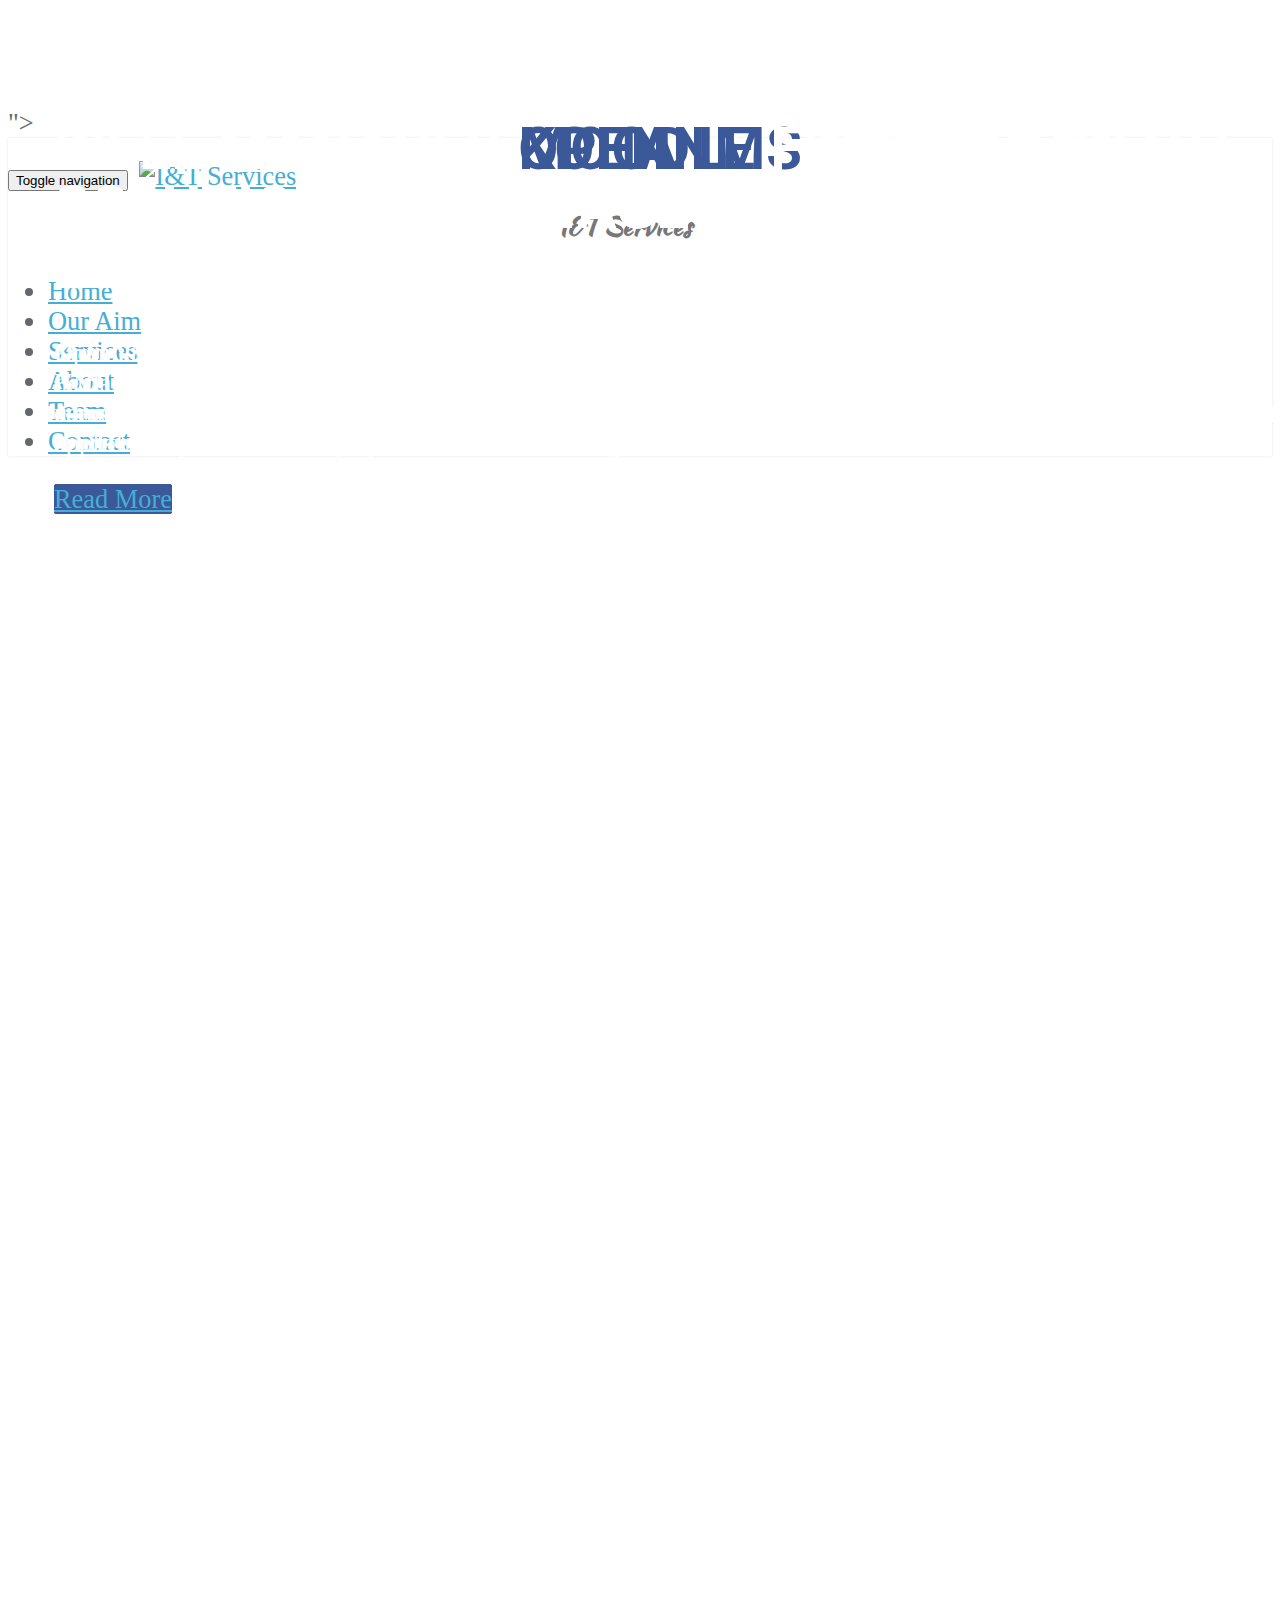
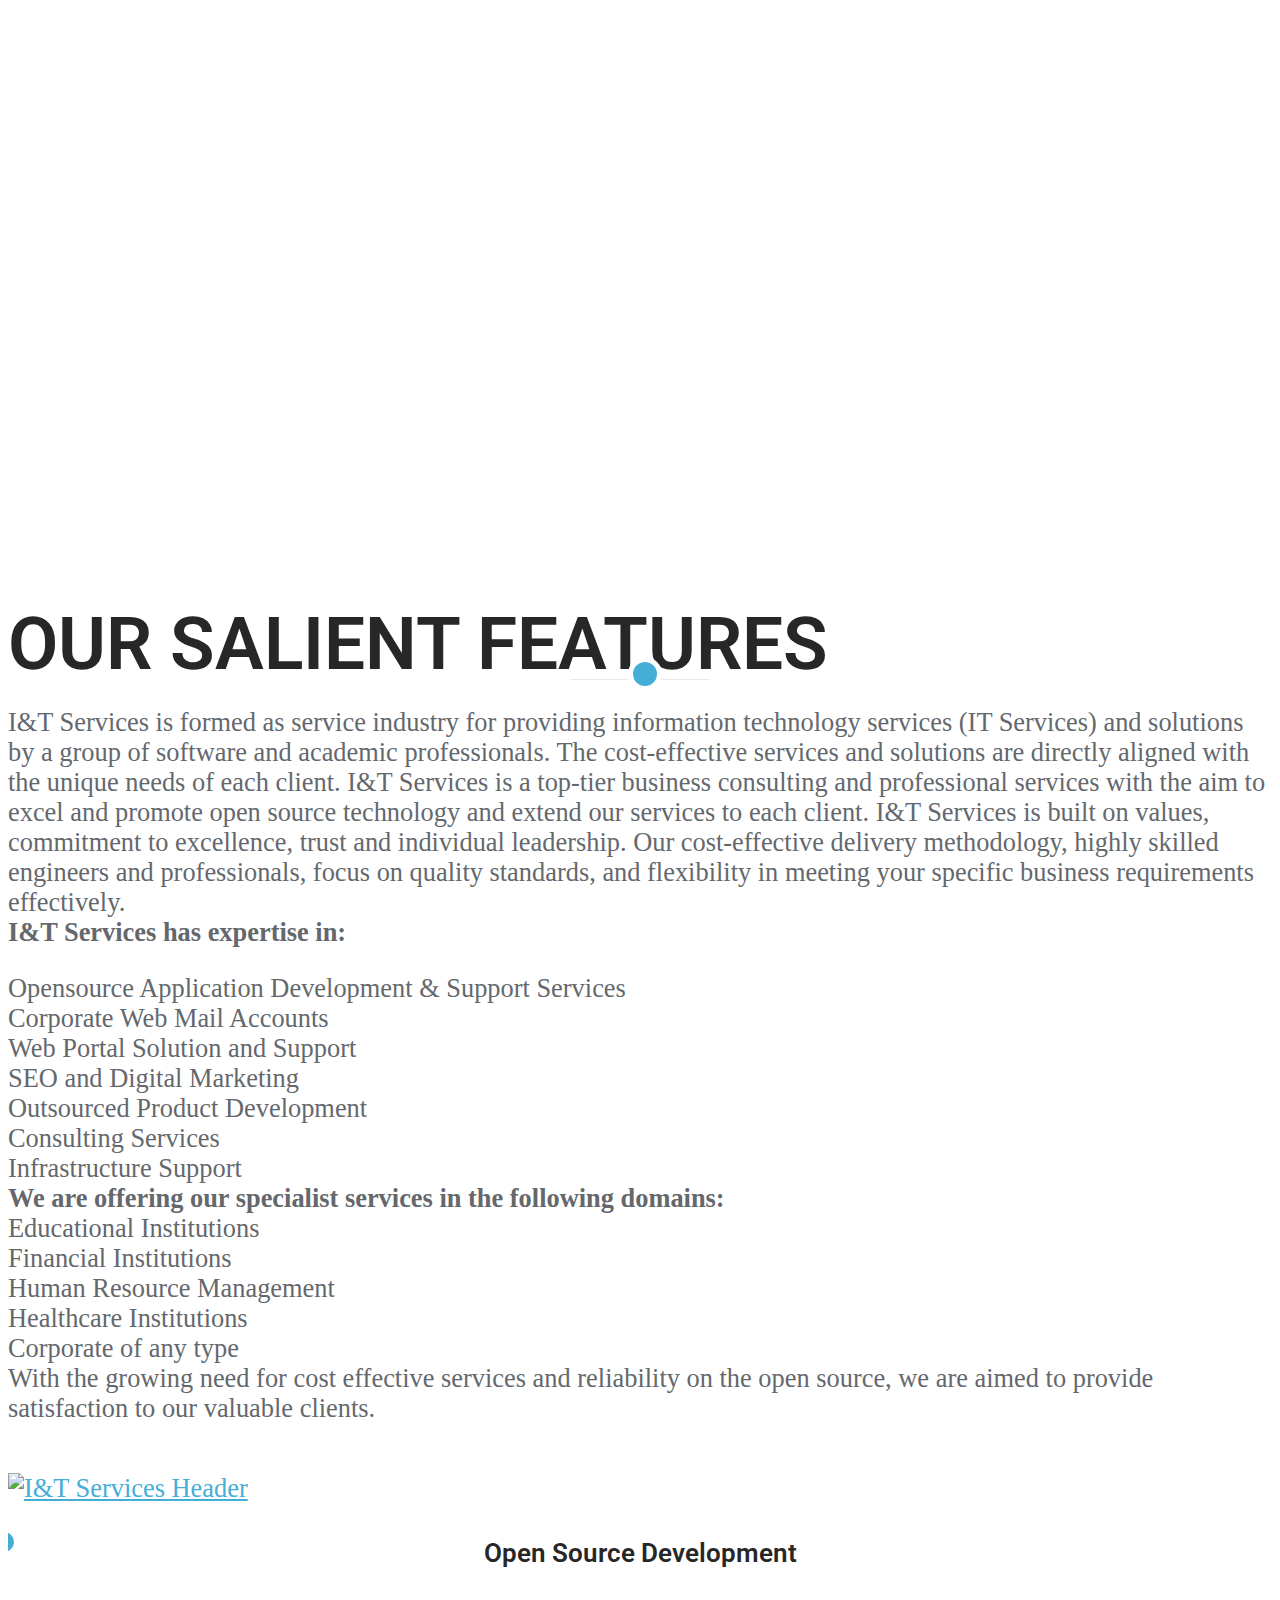
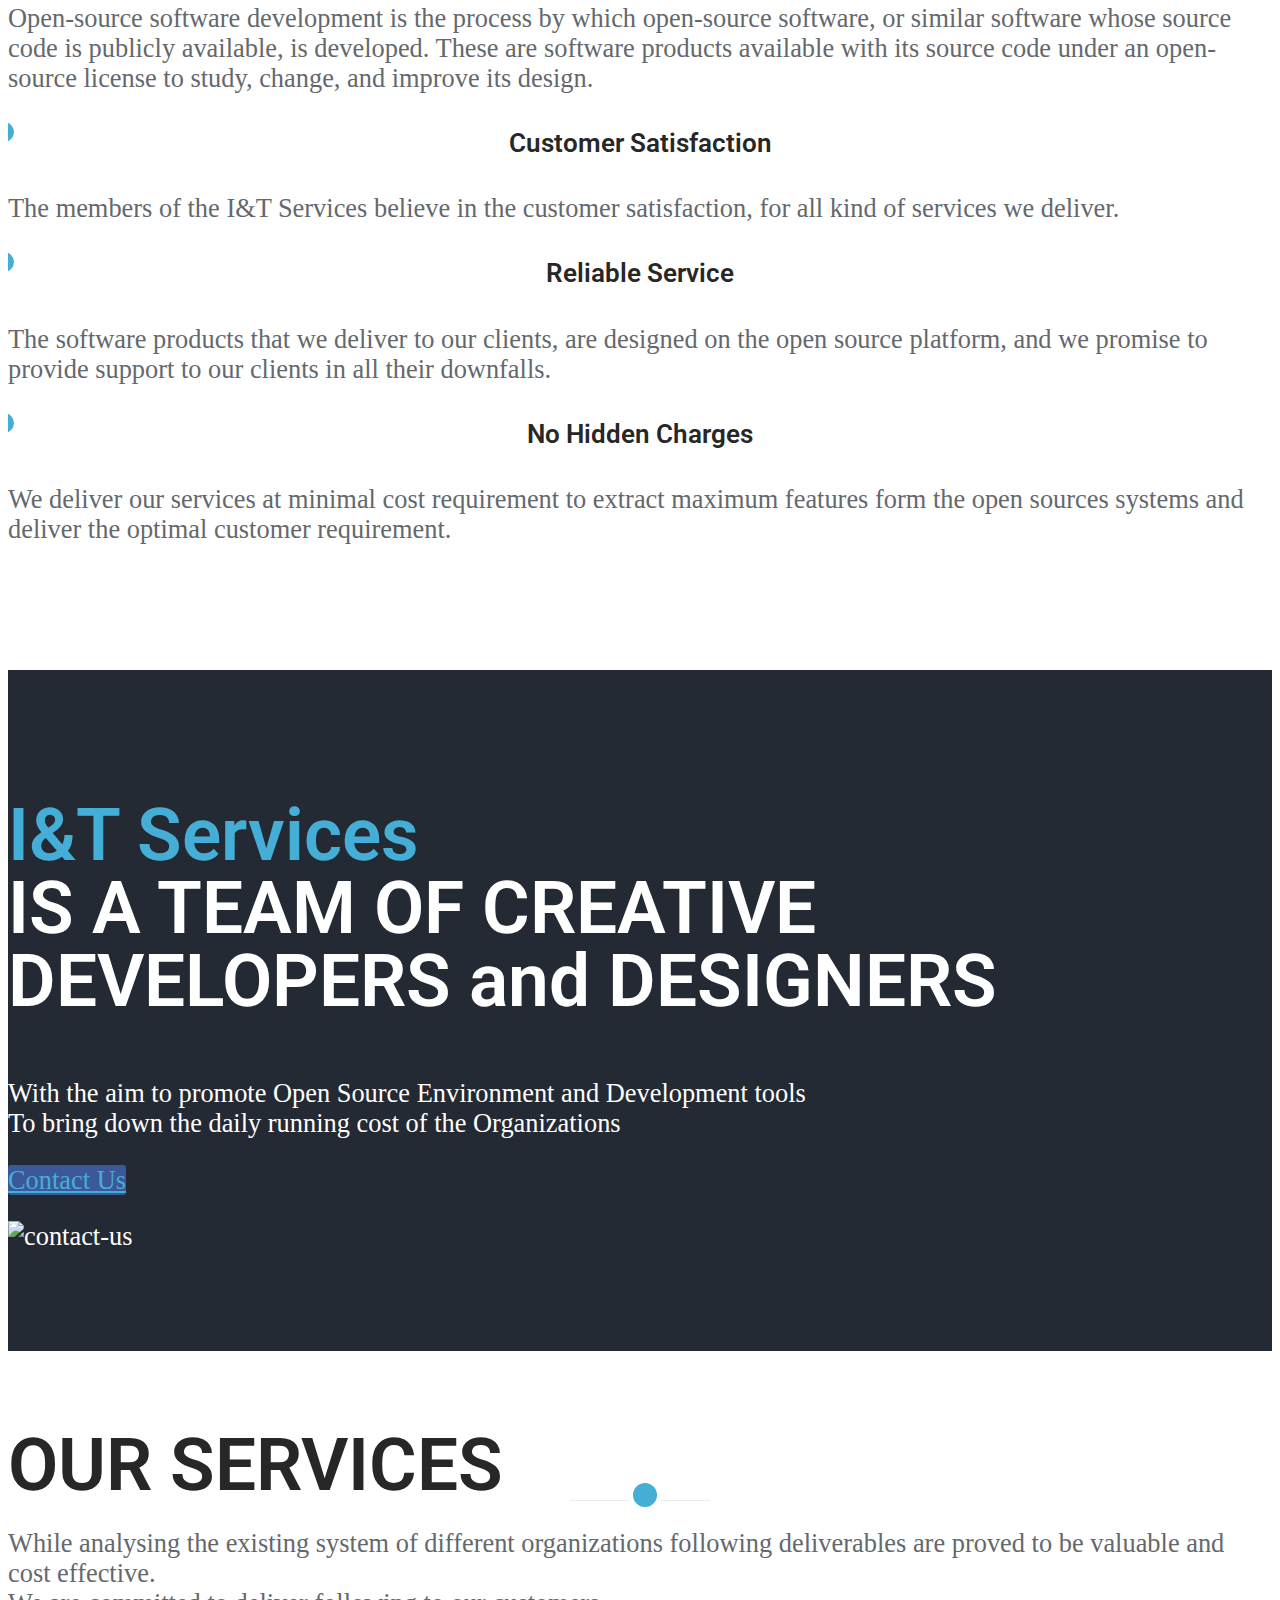
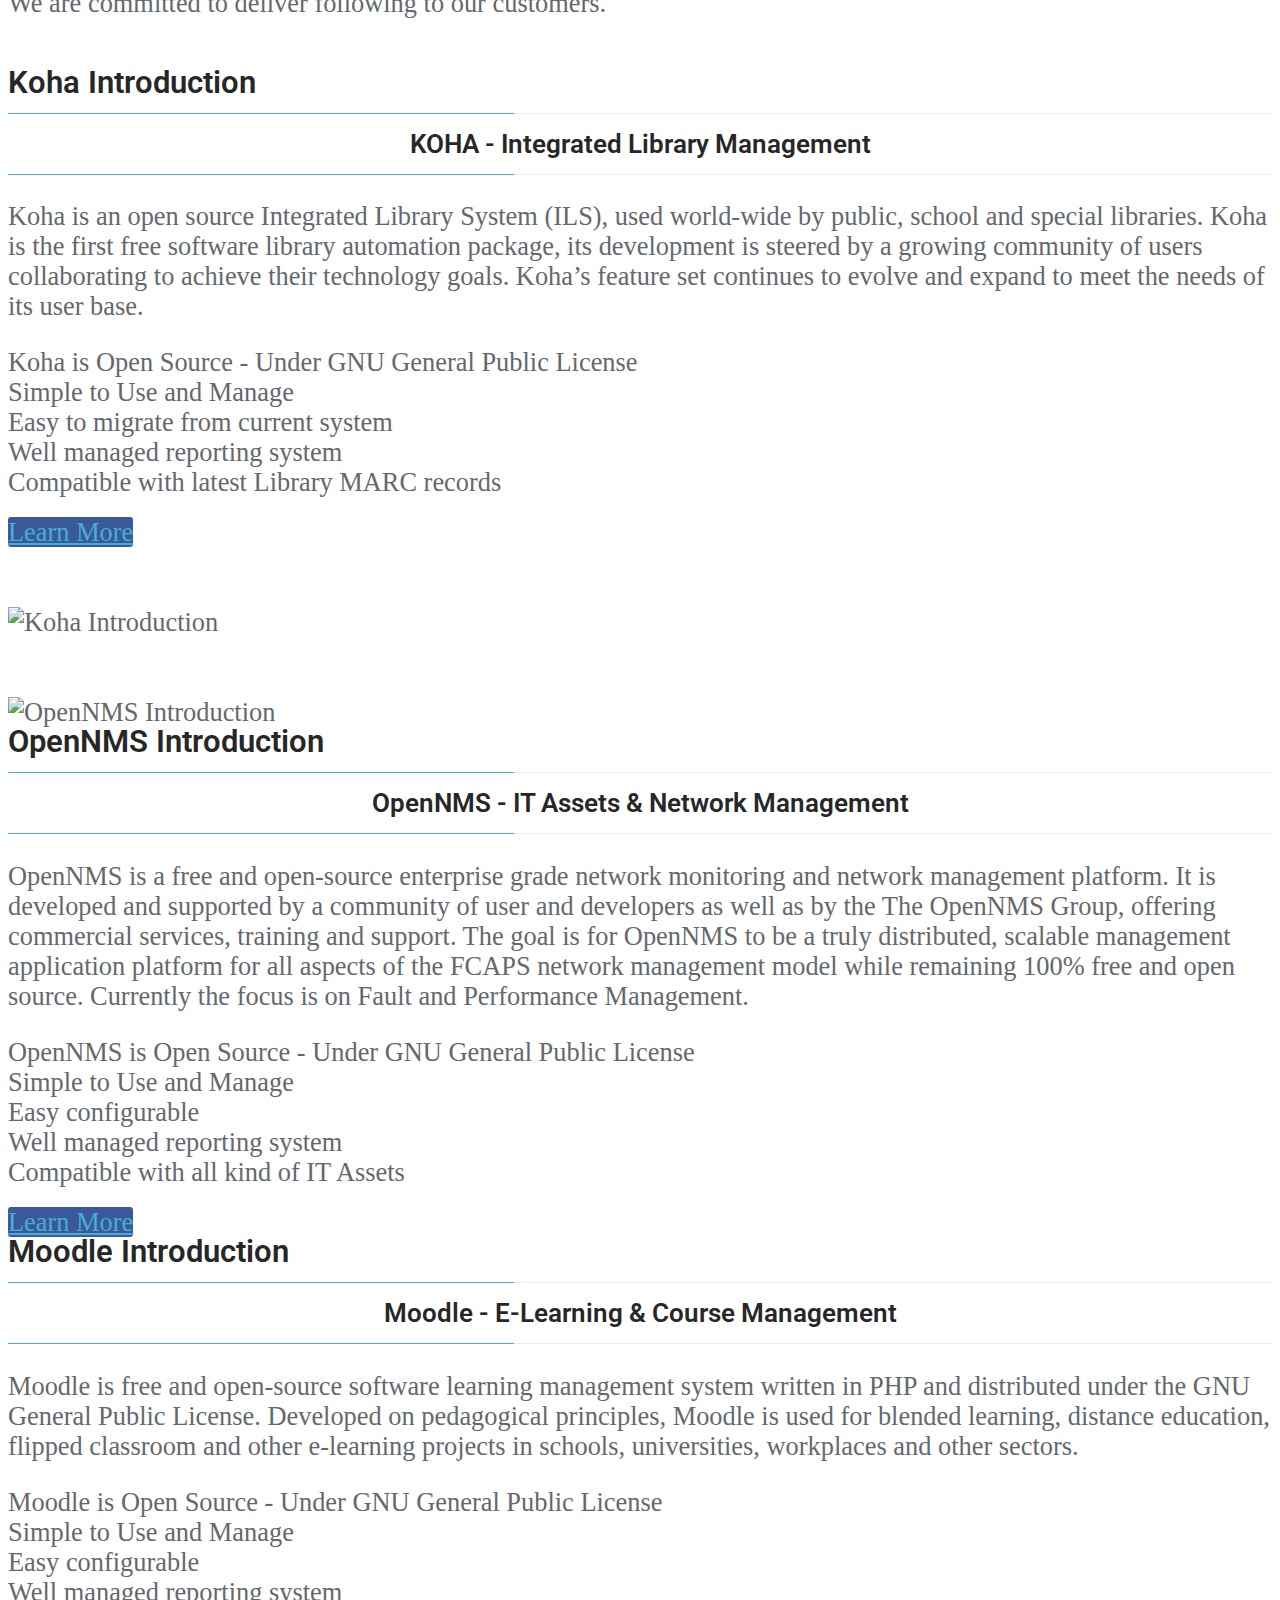
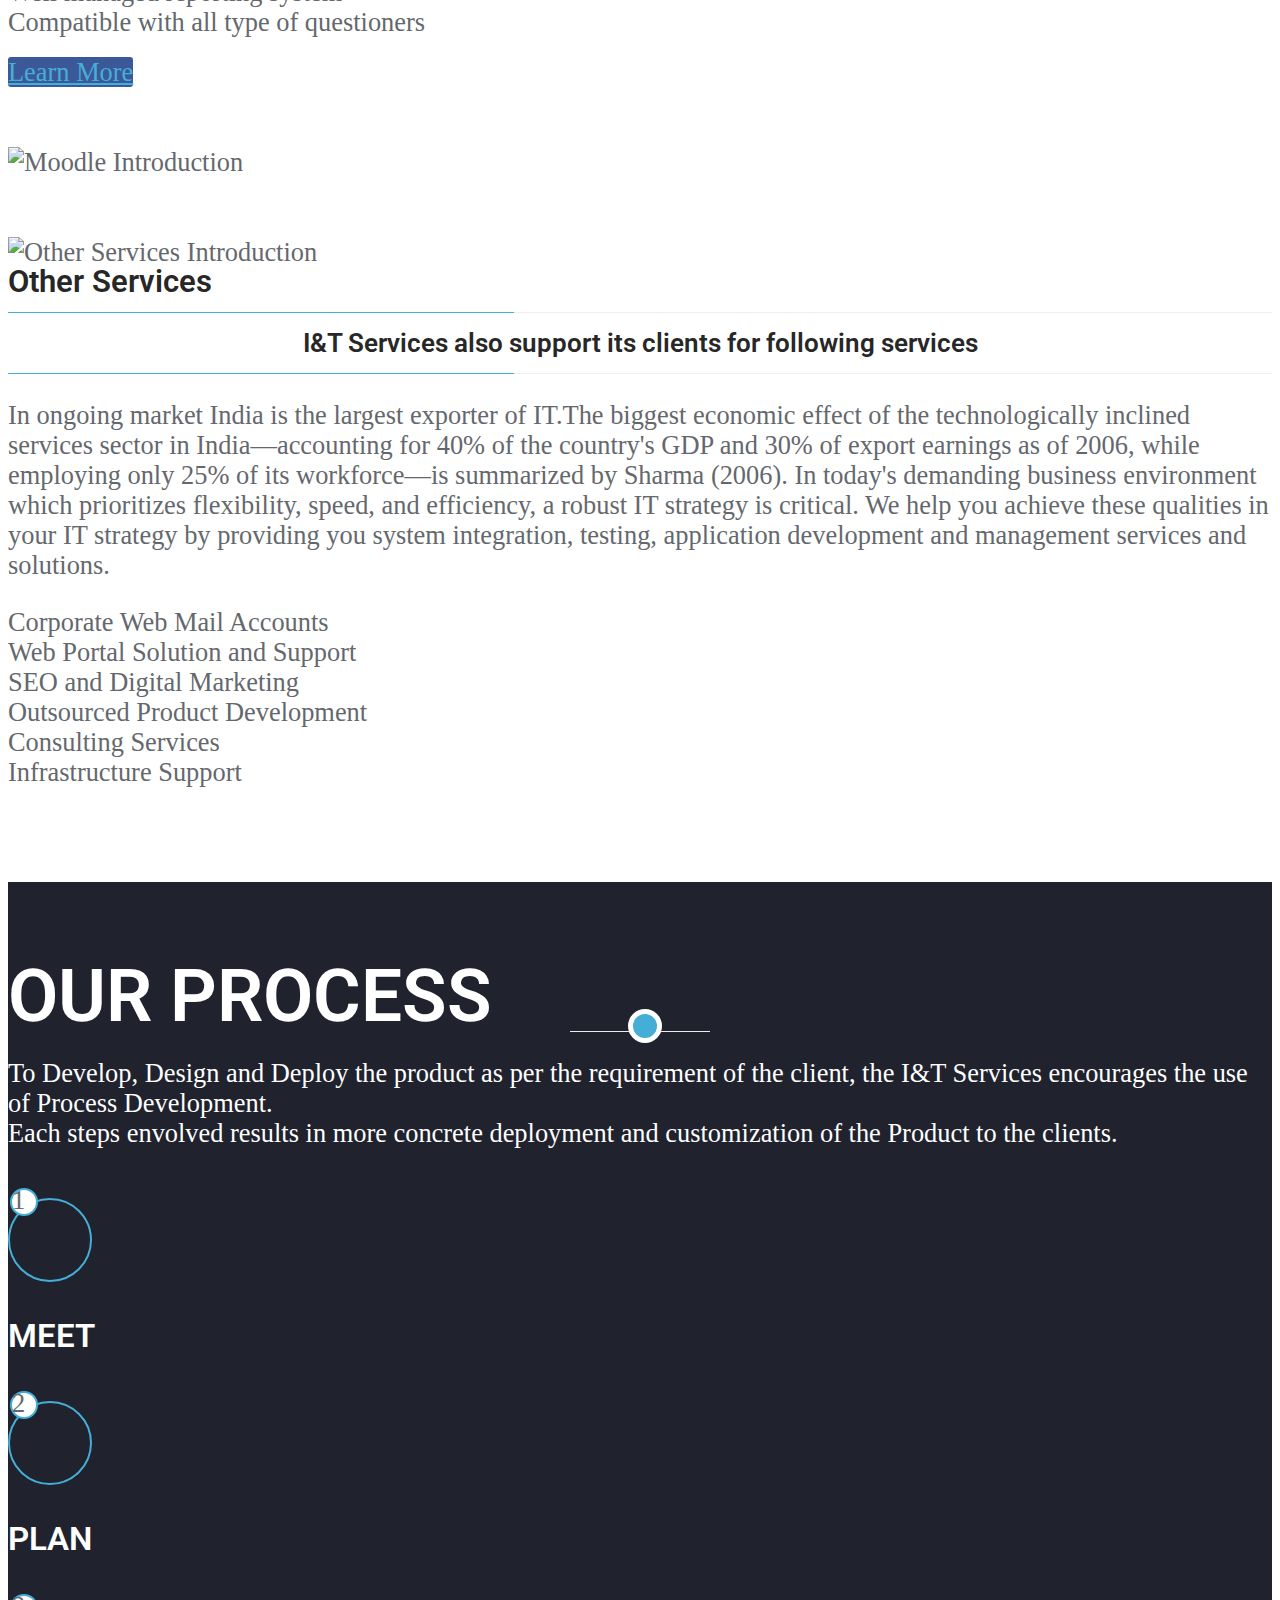
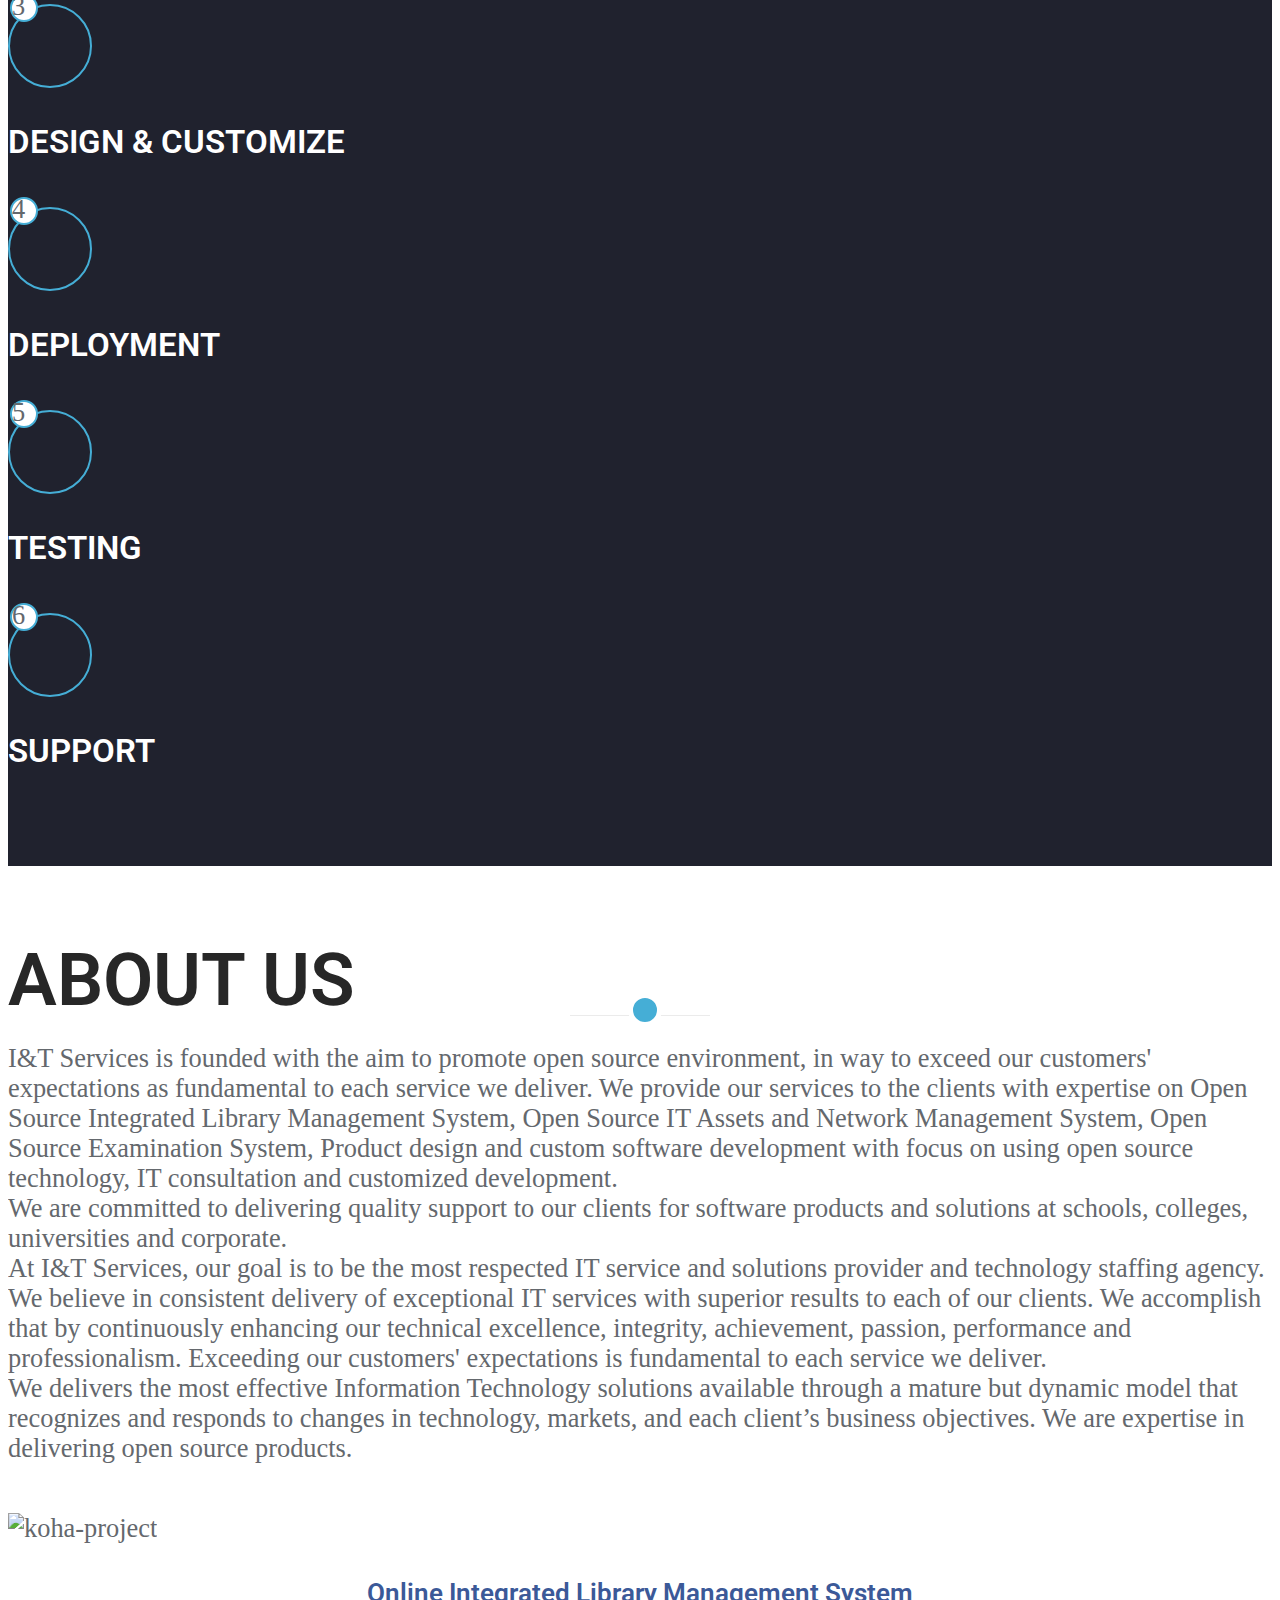
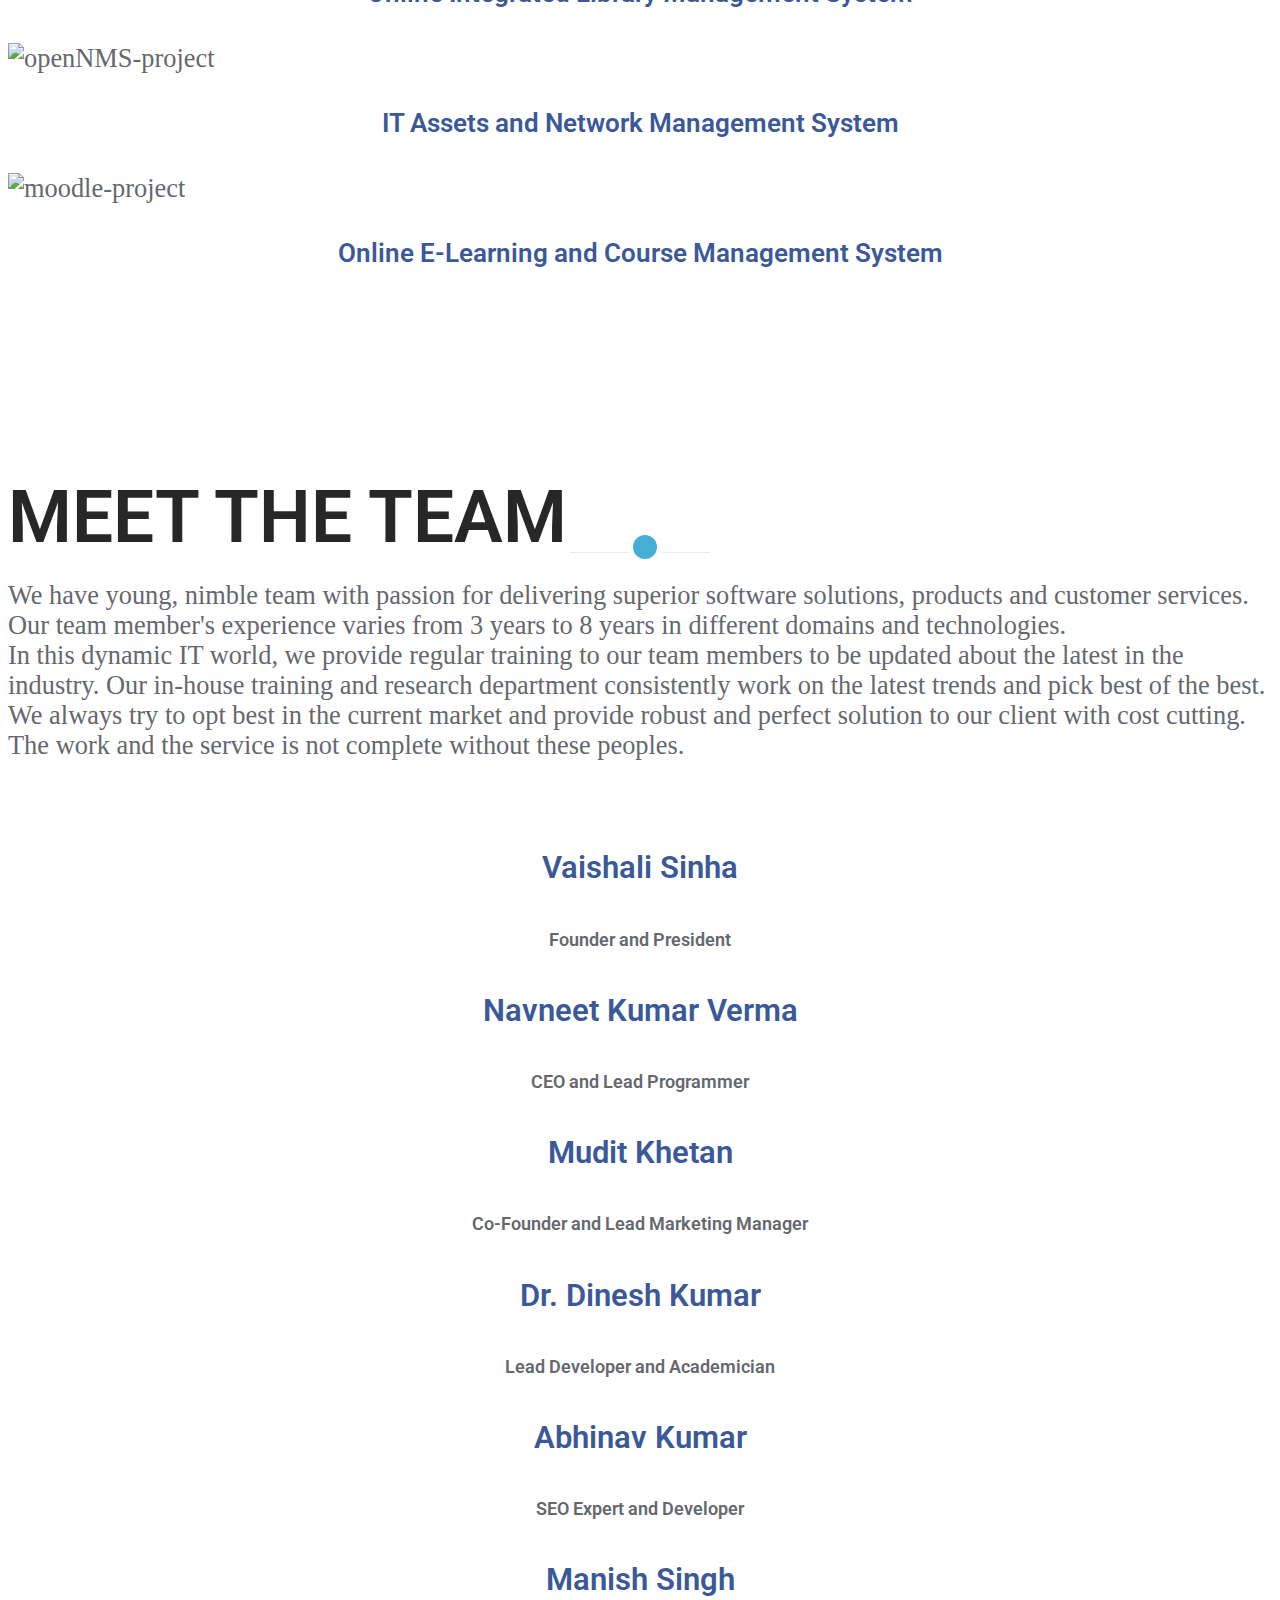
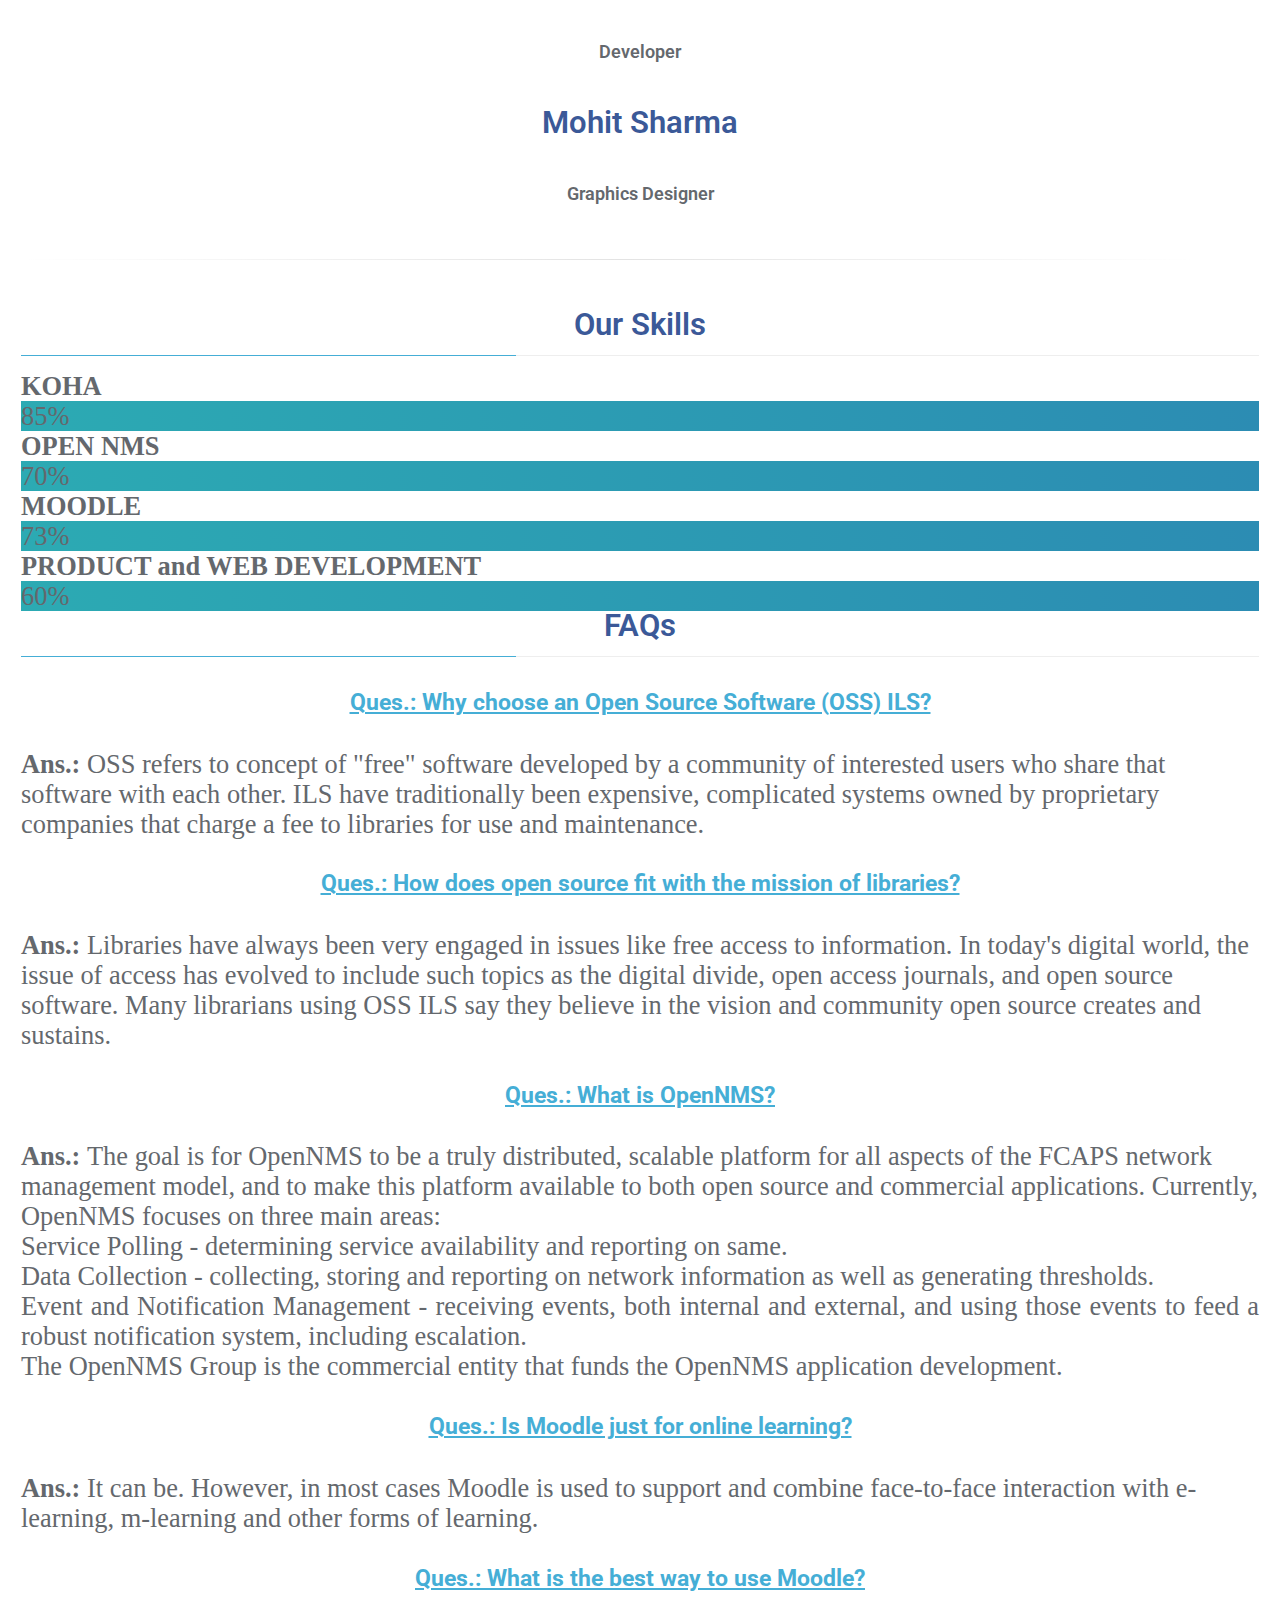
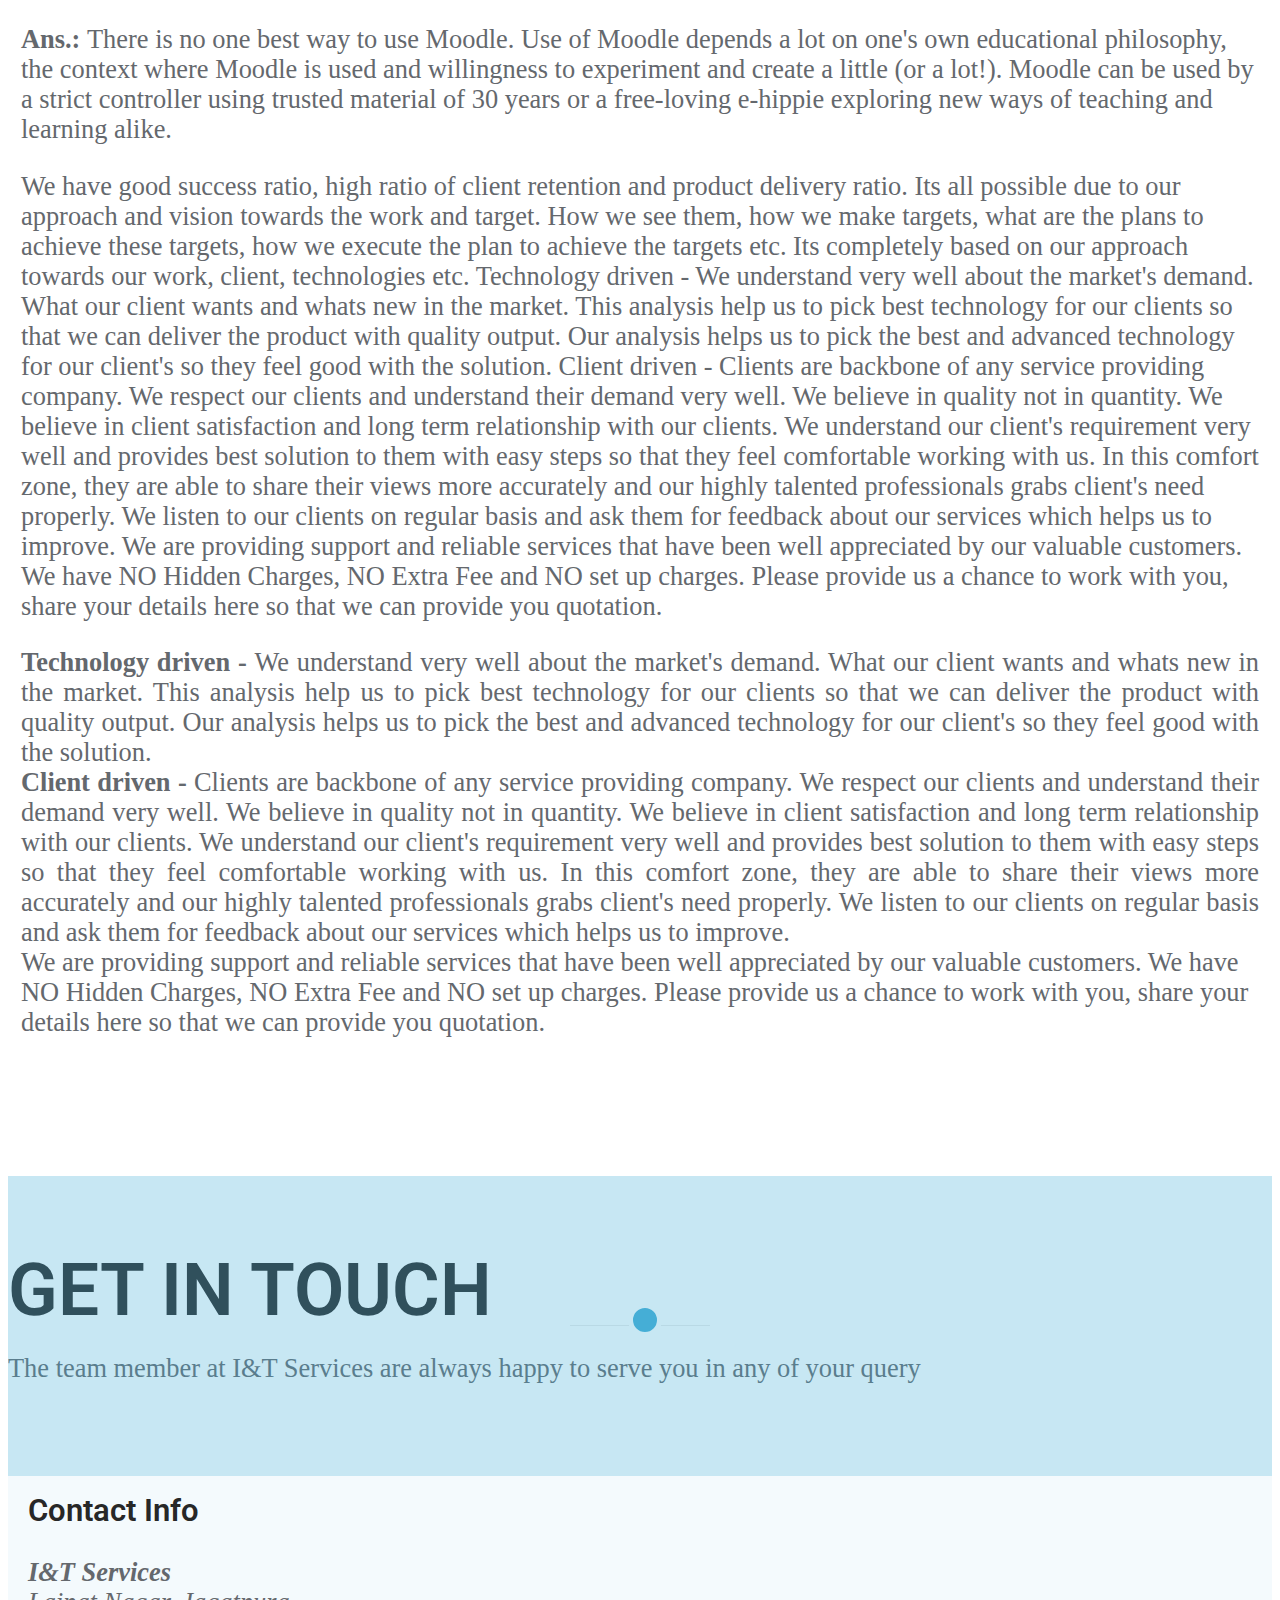
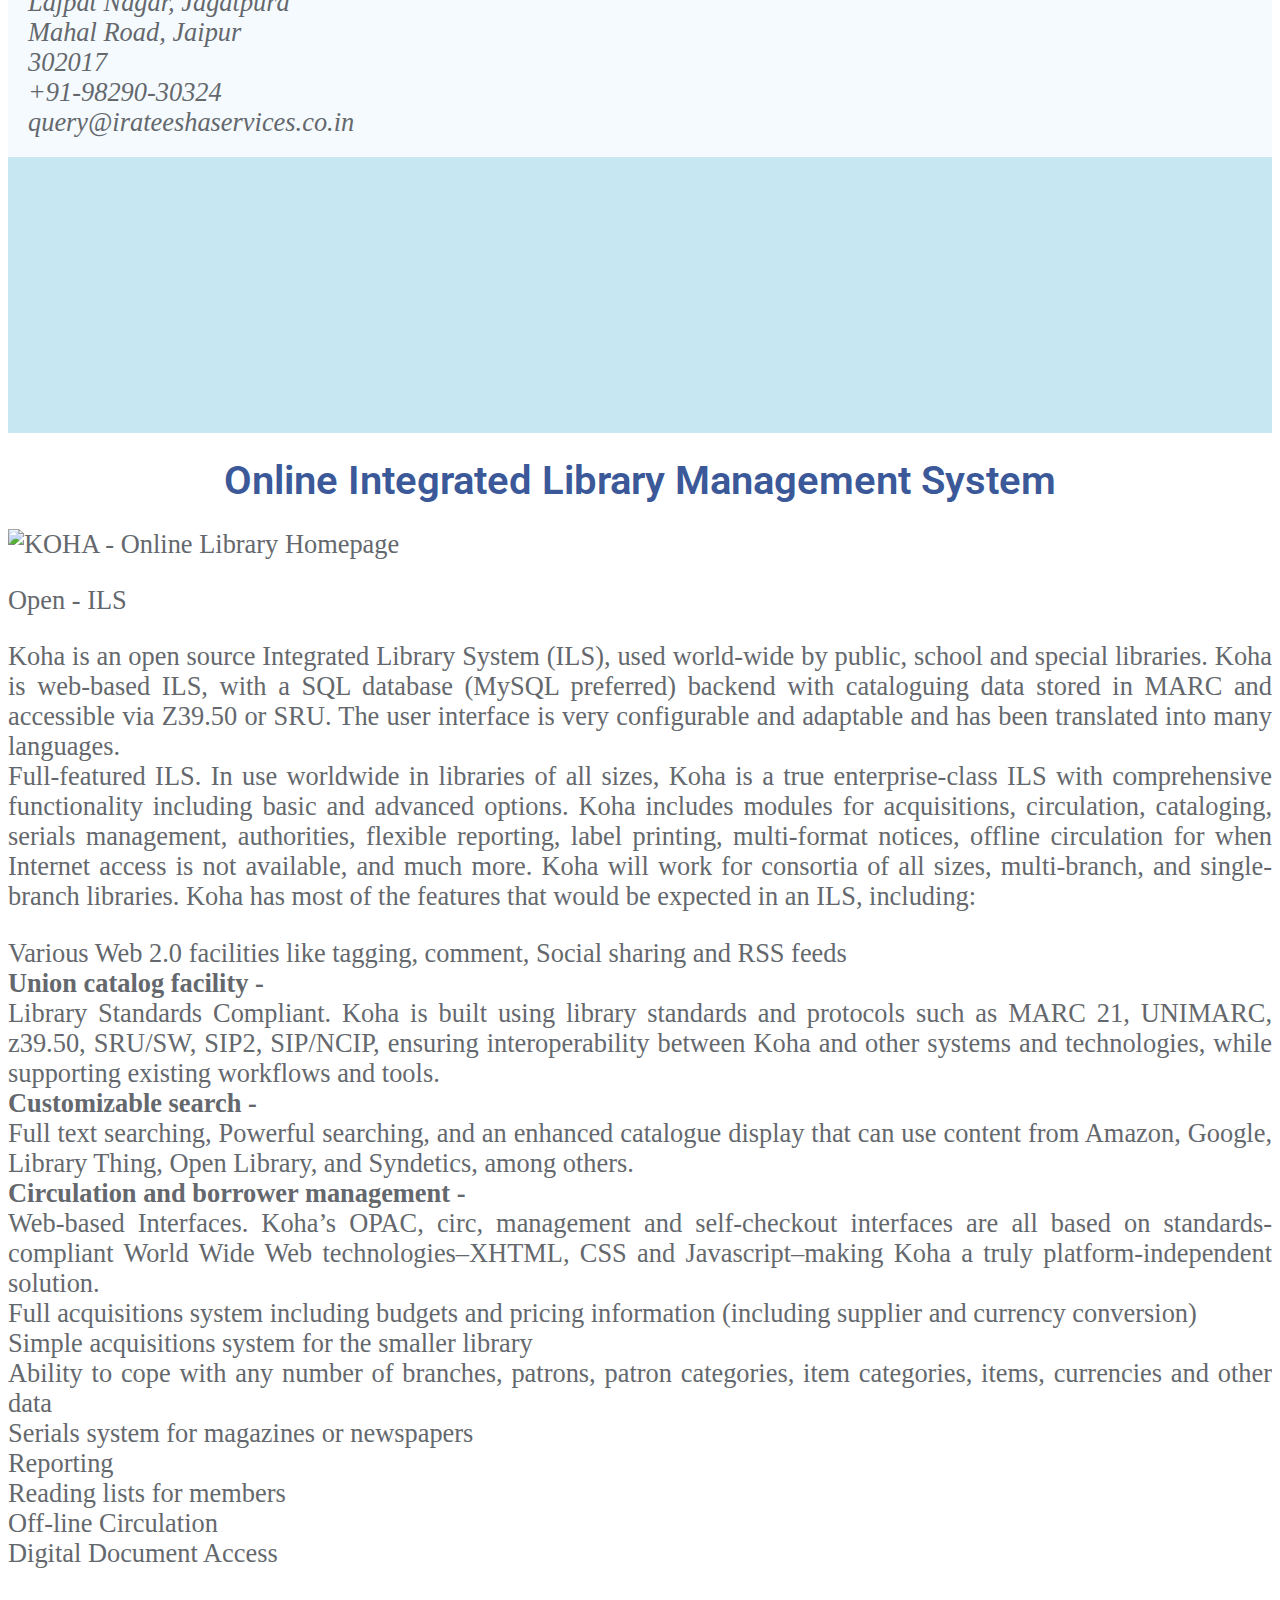
==== commit f86bc188: "Update index.html" ====
--- a/index.html
+++ b/index.html
@@ -2,11 +2,11 @@
 <!-- Microdata markup added by Google Structured Data Markup Helper. -->
 <html lang="en">
 <head>
-    <title>IT Services | Software &amnp; Web Development Company, Jaipur</title>
+    <title>I&amp;T Services | An IT, Software &amp; Web Development Company, Jaipur</title>
     <meta charset="utf-8">
     <meta name="viewport" content="width=device-width, initial-scale=1.0">
-    <meta name="keywords" content="I&amp;T Services provides the best IT Services. I&amp;T Services offering the specialist of the several domains of IT Services like Design,Development and Customization of the open source Online IT Assets & Network Management System Integrated, its provide Several Kind of IT Services that are designed for Educational, Financial, Institutions, Human Resource Management, Healthcare, Institutions, Corporate, Consultation,open-source, koha, asset, moodle, elearning, library, Web Portal, Solution, Support, Best, NearBy, Local, All, type, SEO, SMO, PPC, Digital Marketing, Outsourced, Product, Development, I&amp;T Services, IT Services, Software, Freeware, i&amp;t services, Educational, Institute, University, php, html, css, Networking, Infrastructure based Solution and Support, Software and Information Technology Services"/>
-    <meta name="description" content="IT Services | Open source Software | Android App Design | Website Development | Library Management System |Software Solution | E-Learning Modules | Examination System | Moodle | Library System | OPAC | Assets Management System | Network Management | Integrated Library | Opensource Application Development | Corporate Web Mail Accounts | Web Portal Solution | IT Support | SEO | SEM SMO | PPC | Digital Marketing |IT Company in Jaipur | IT Consultation Services | Infrastructure Support | specialist in domains | Educational | Financial Institutions | Human Resource Management | Healthcare Institutions | Corporate | Consultation | open source |koha | asset | moodle | elearning | library |I&amp;T Services | Information Technology | Software | Freeware | Educational Institute | University | php | html | css | Networking | Infrastructure">
+    <meta name="keywords" content="We at I&amp;T Services are the group of peoples, specialist in several domains of IT Services like App Design, Web Development, Education and Customization of the Software Applications and Products. We have implement and deployed Open Source Software Solutions like Online Library Management System in University and Educational Institutions, Open Source IT Assets & Network Management System, We also provide several kinds of IT Services that are designed for Educational Institutations, Financial Institutions, Human Resource Management, Healthcare Institutions, Corporates, Networking Consultation services, Search Engine Optiomization (SEO and SEM), Koha, E-learning modules, library management, Web Portal Solutions, IT Support, PPC, Digital Marketing, Product Development."/>
+    <meta name="description" content="<embed src="keywords.txt">">
     <meta name="author" content="I&amp;T Services">
     
 <!-- core CSS -->
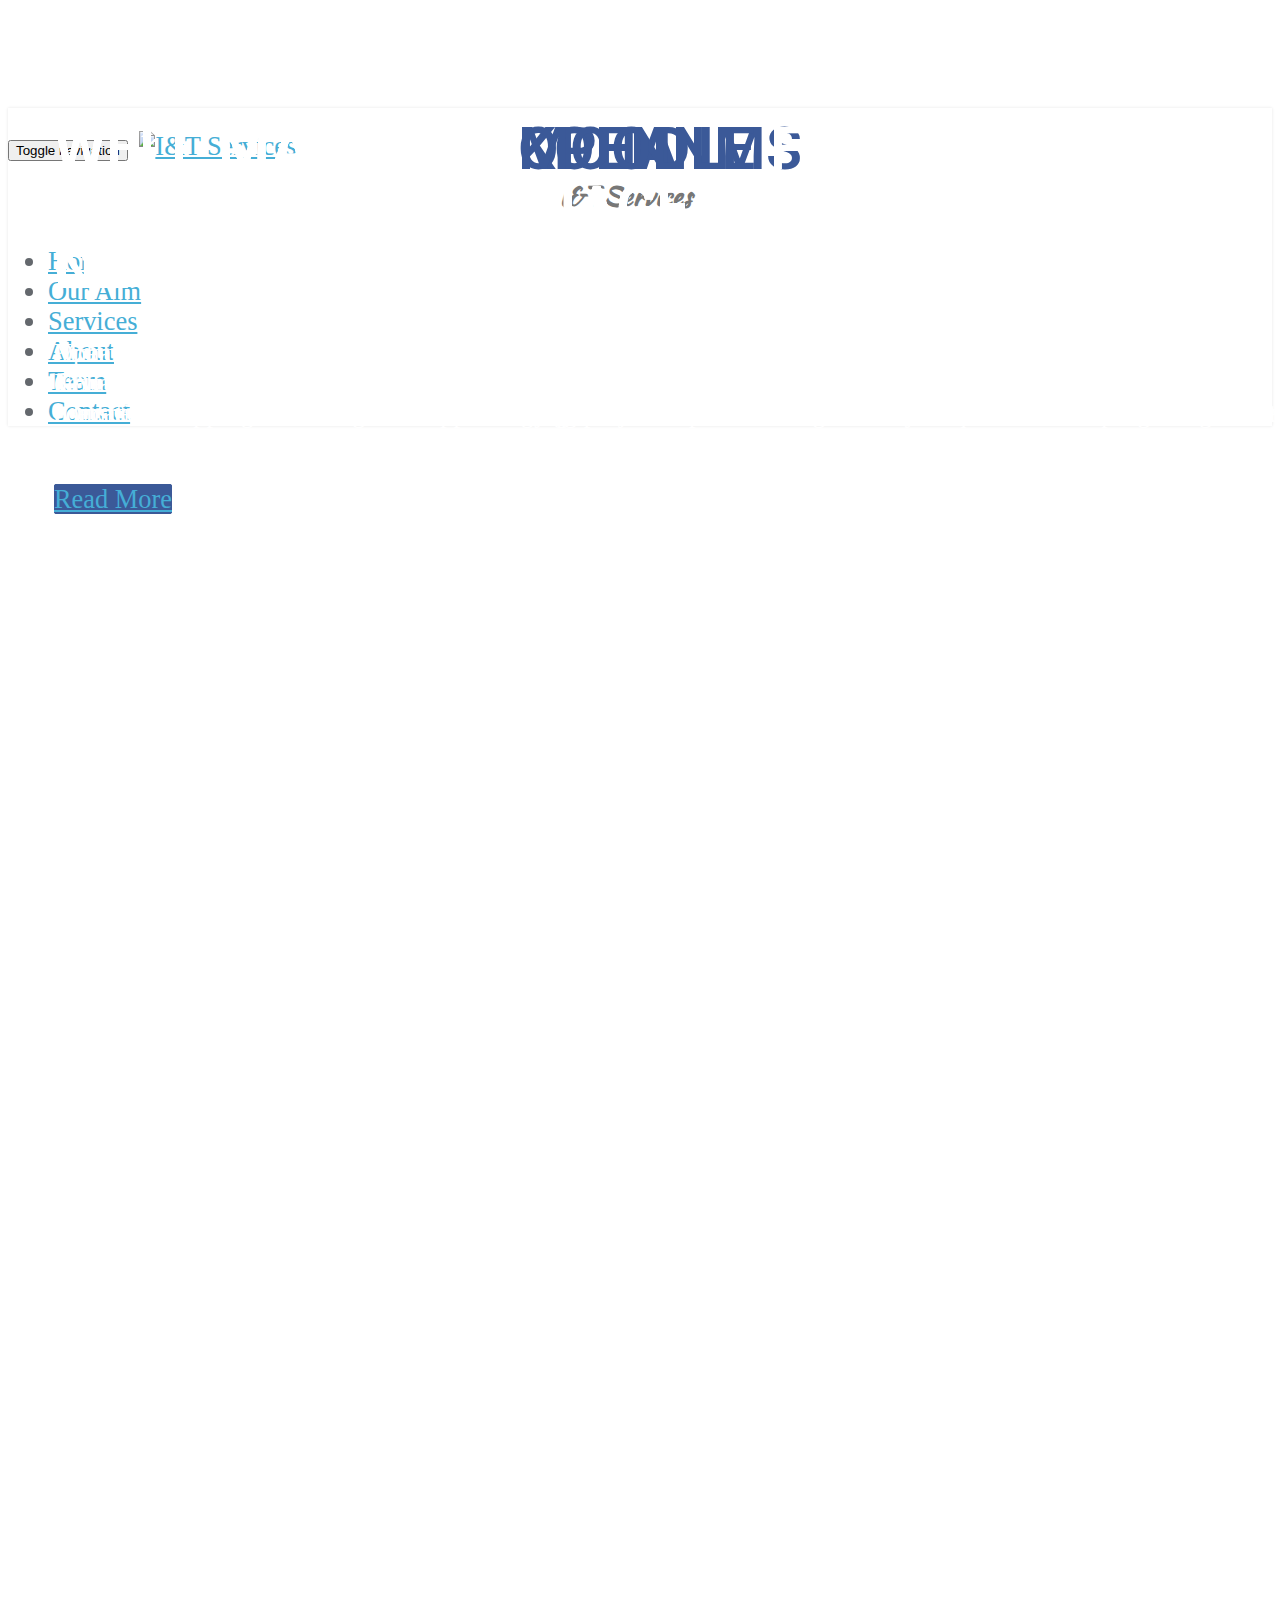
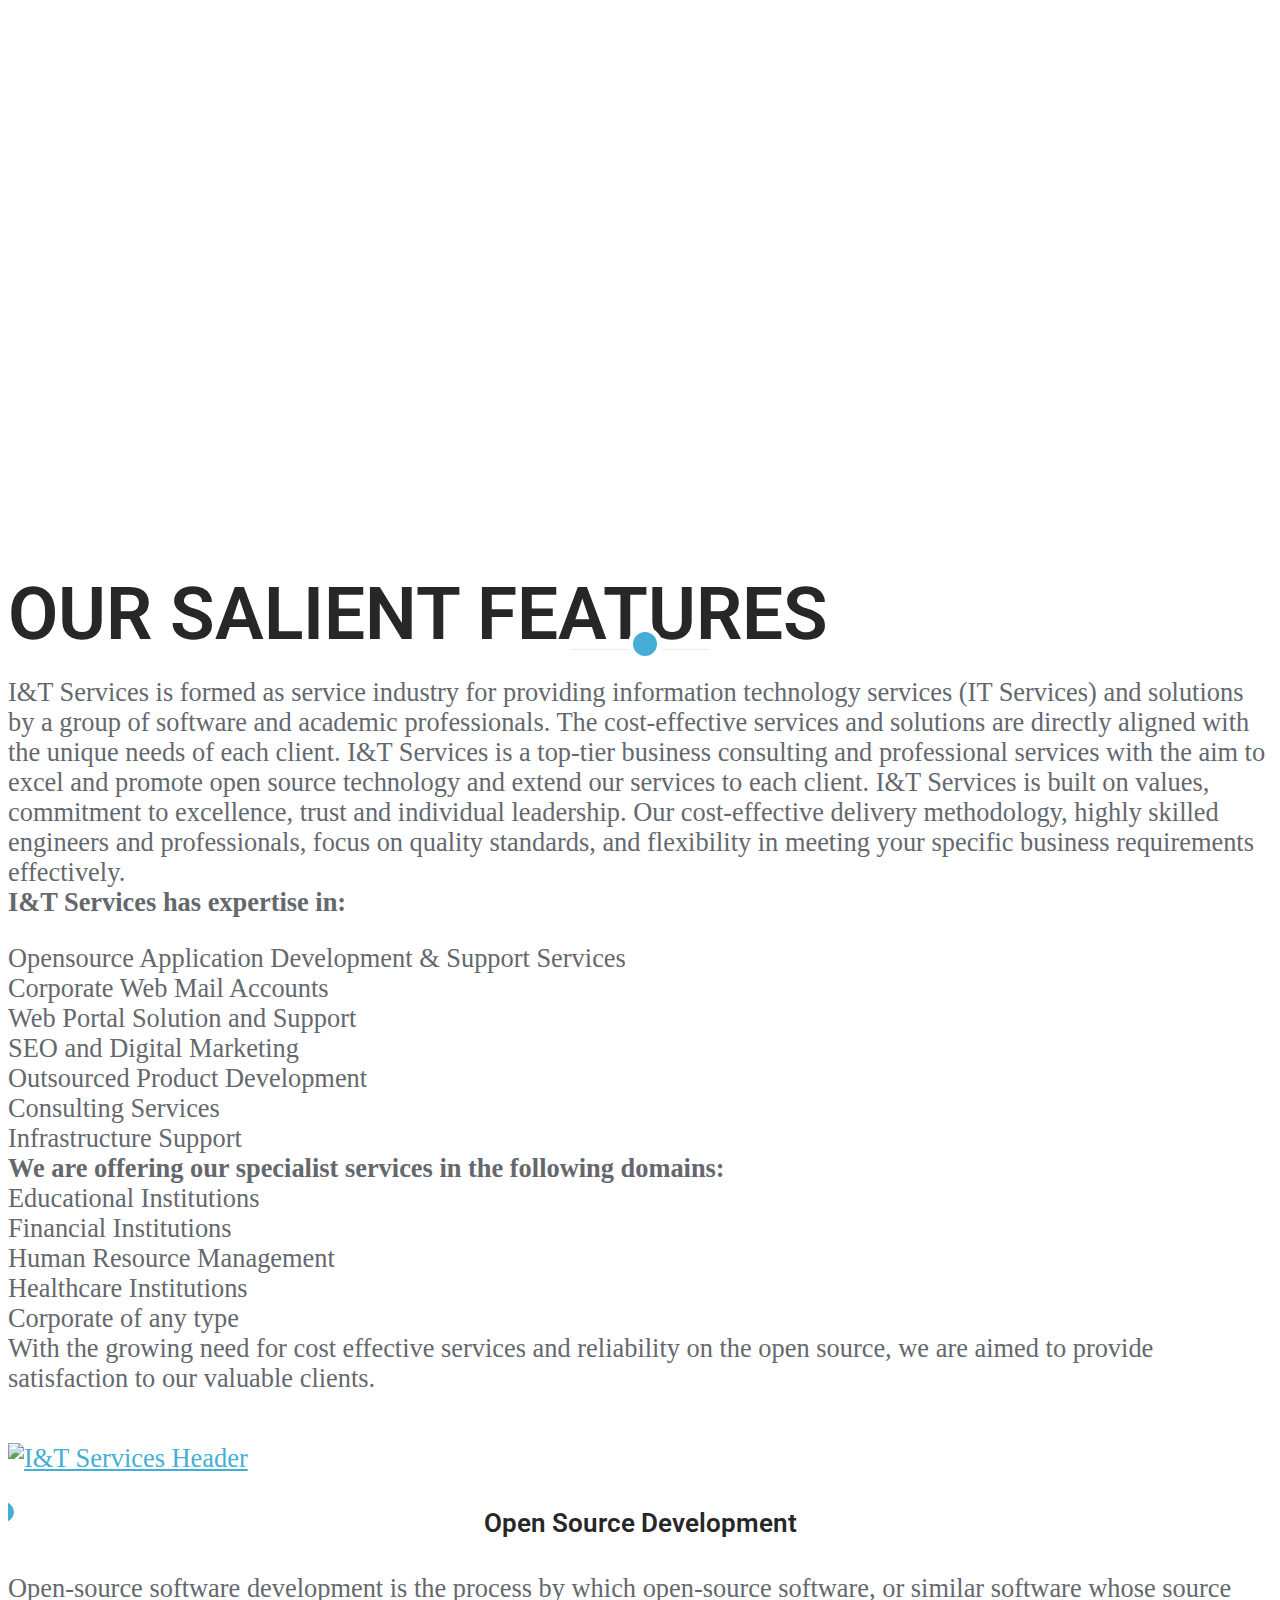
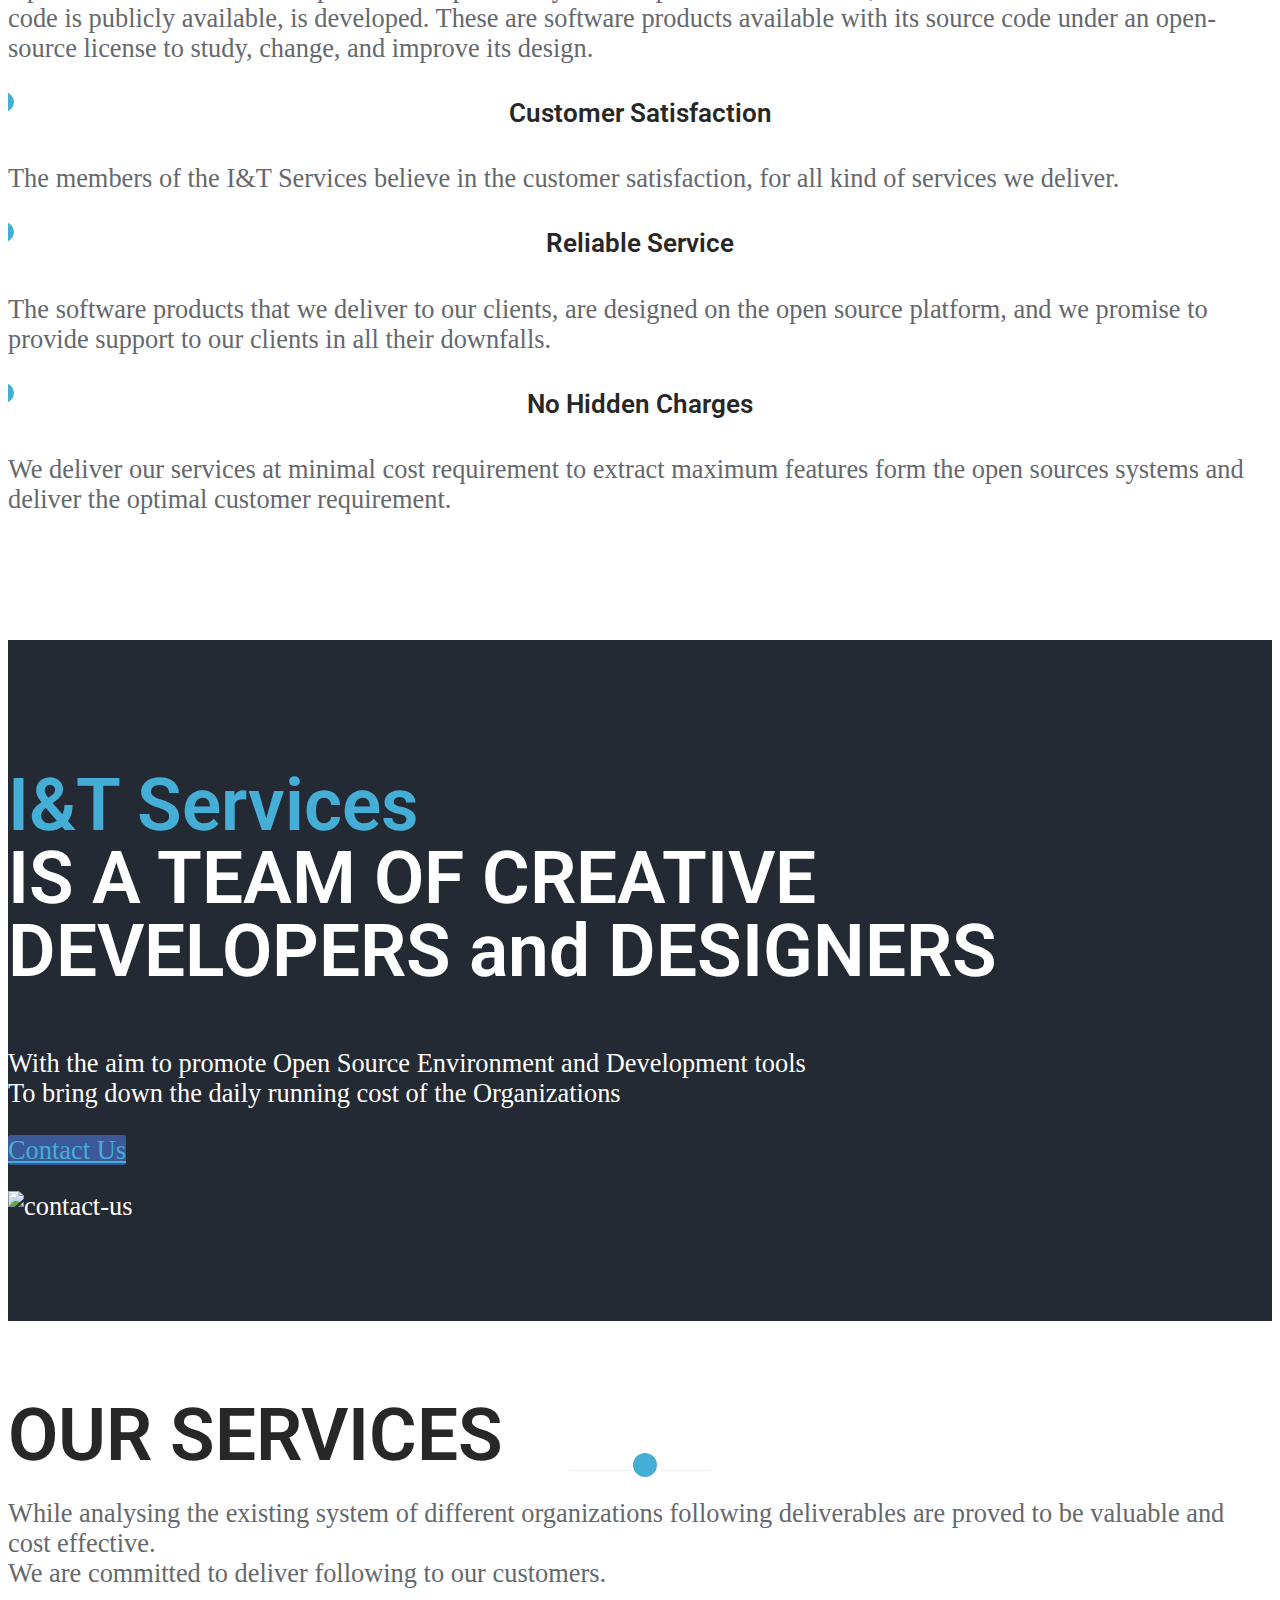
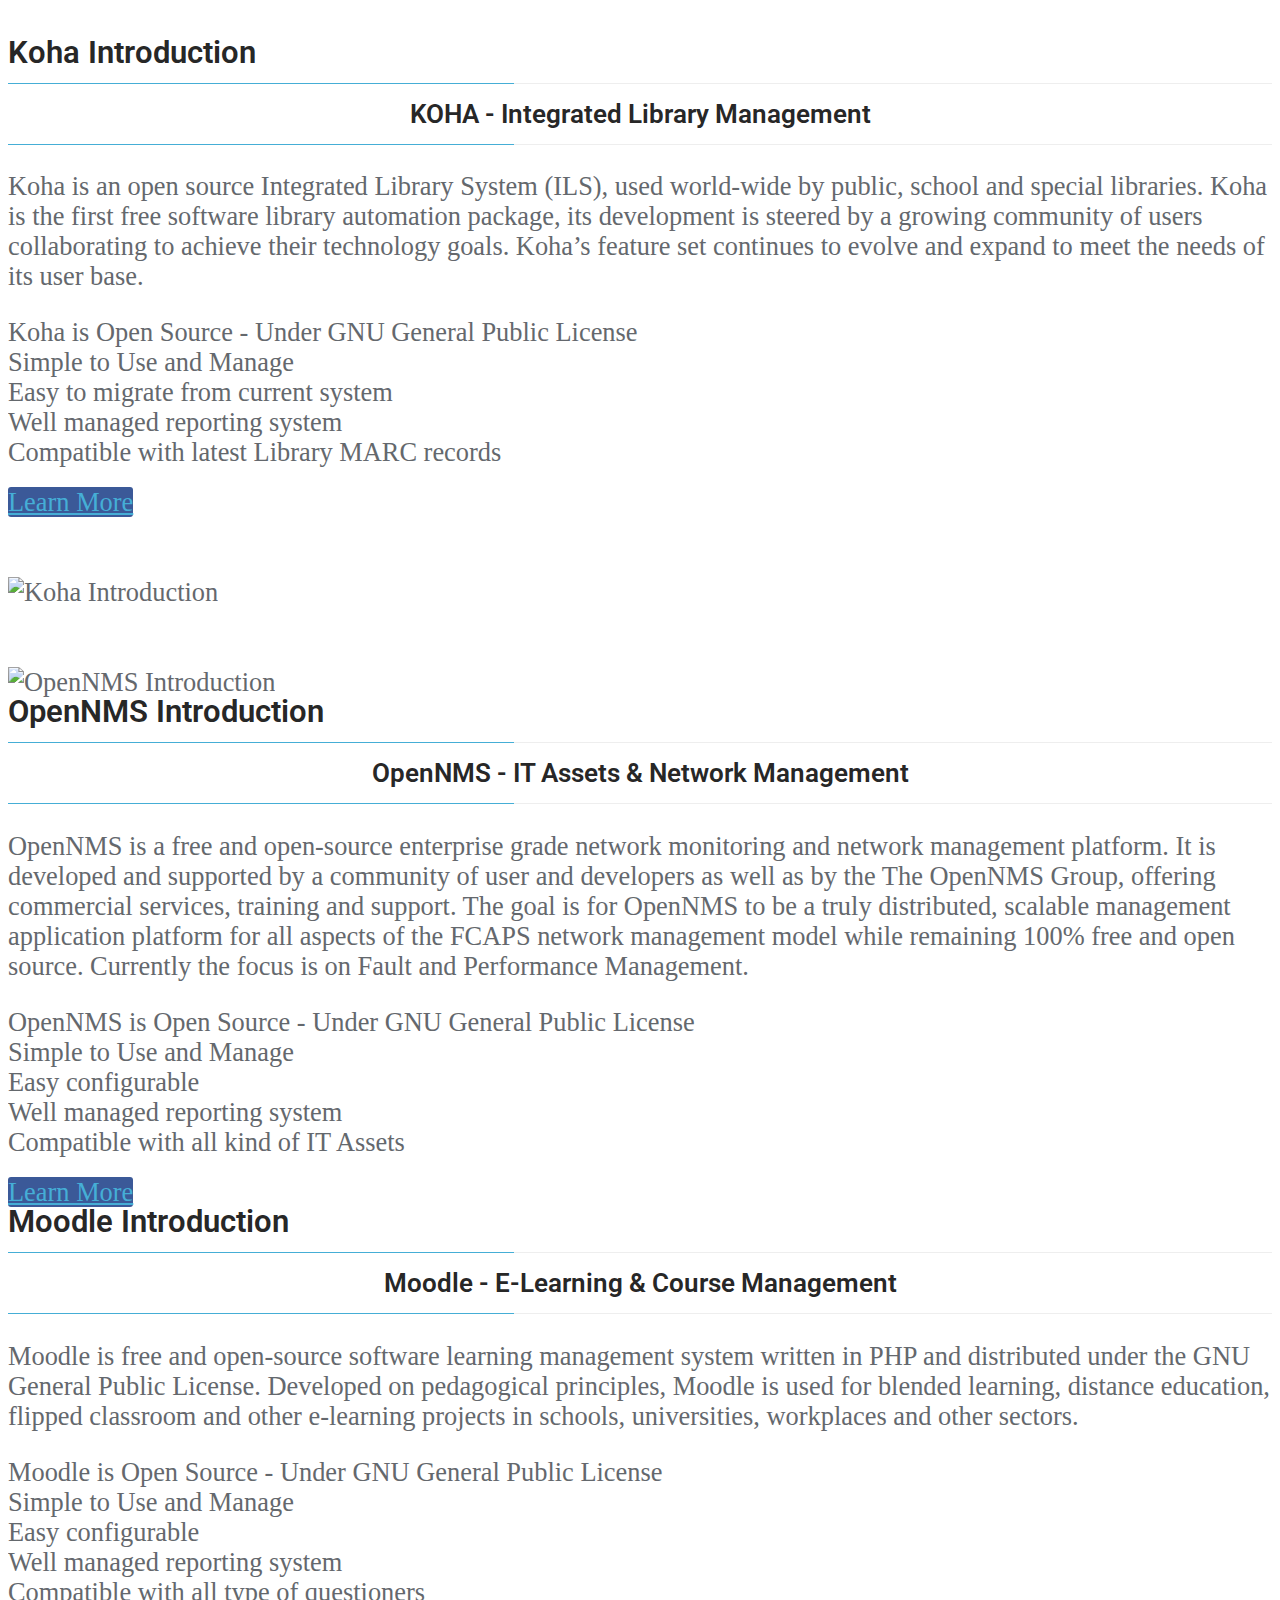
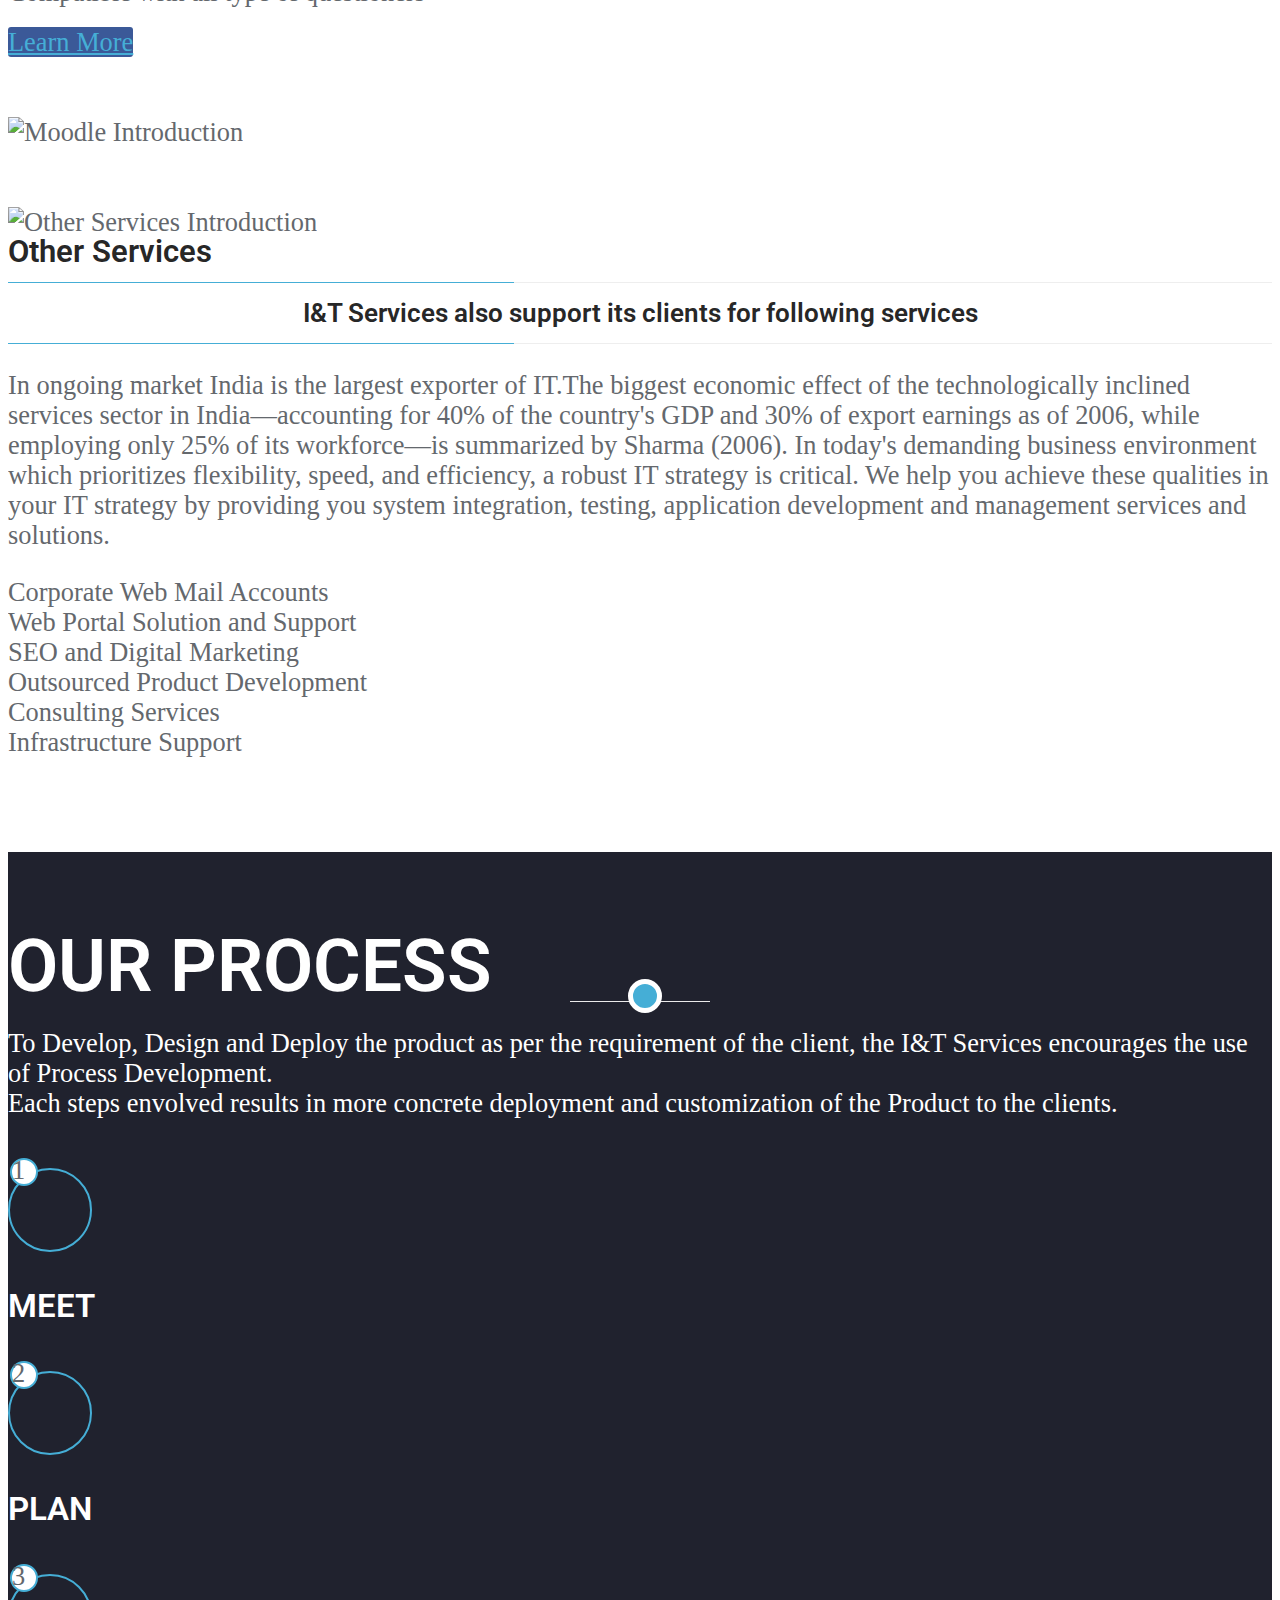
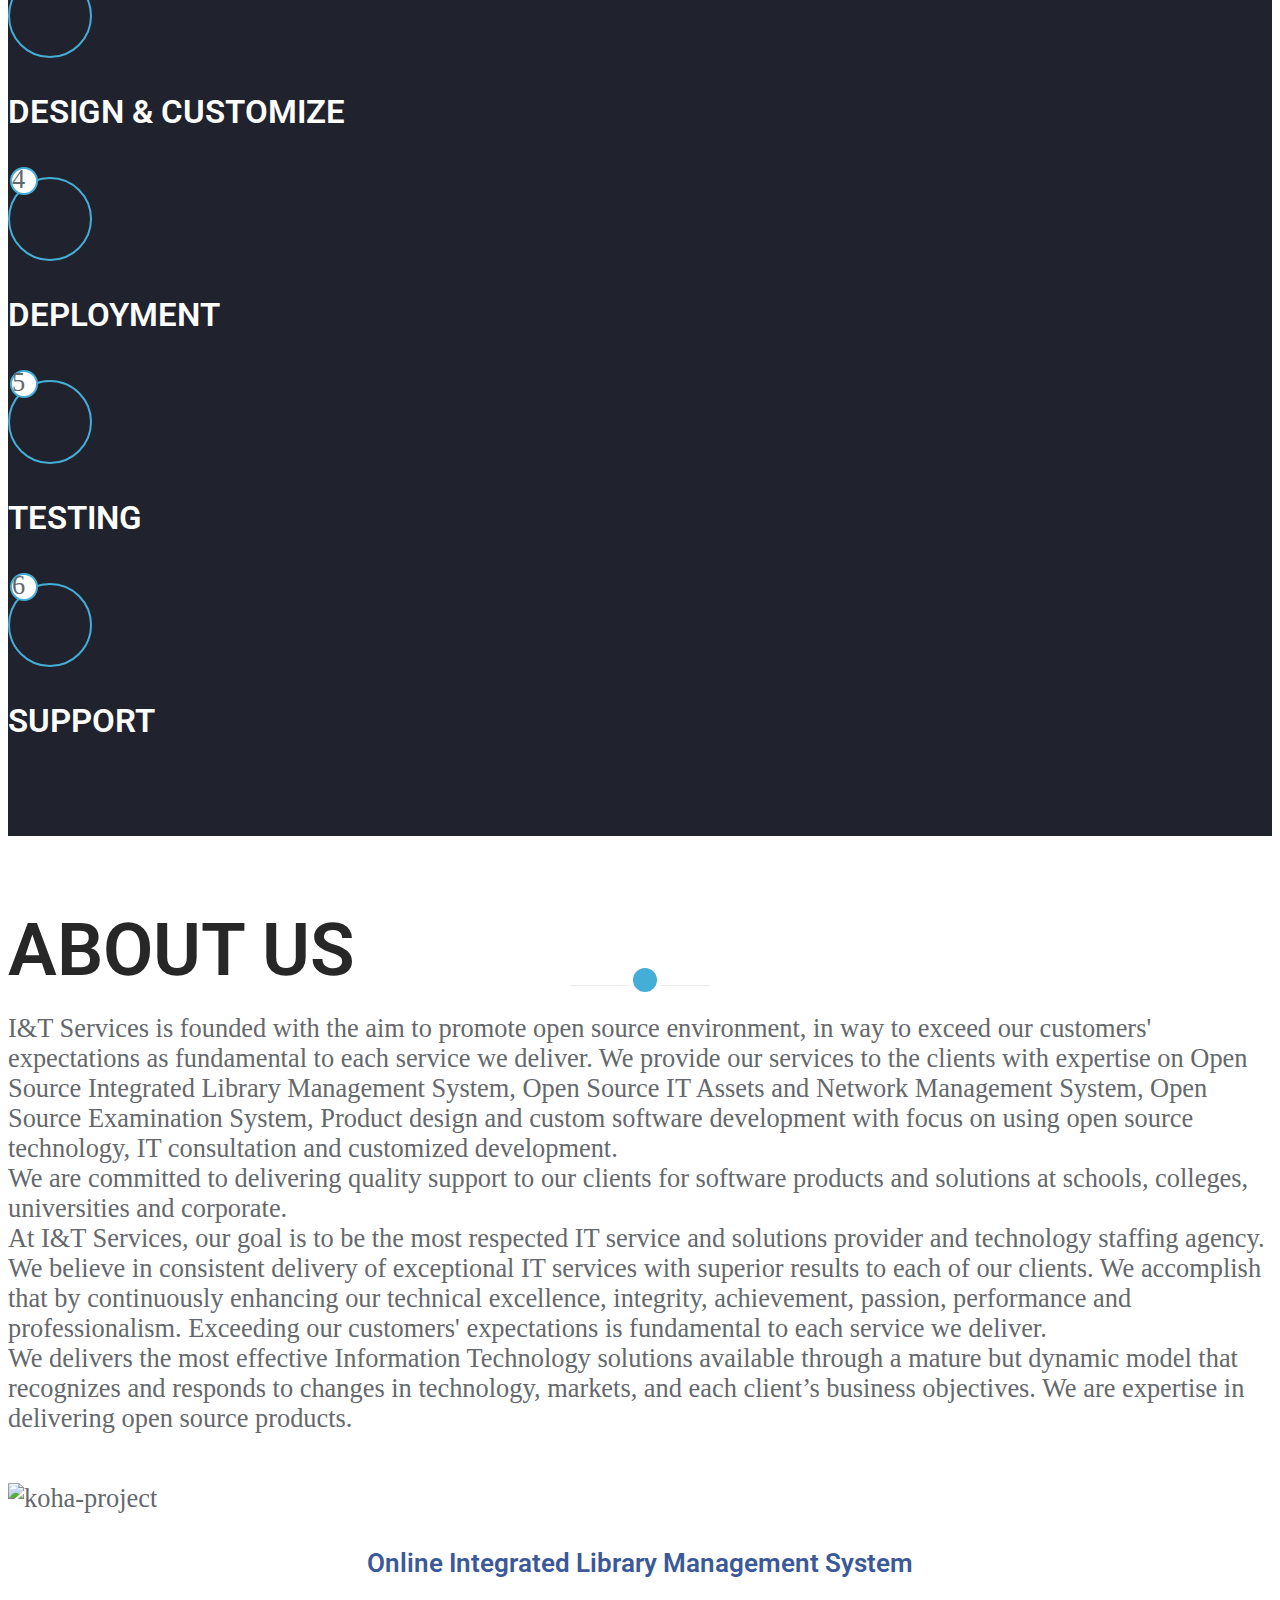
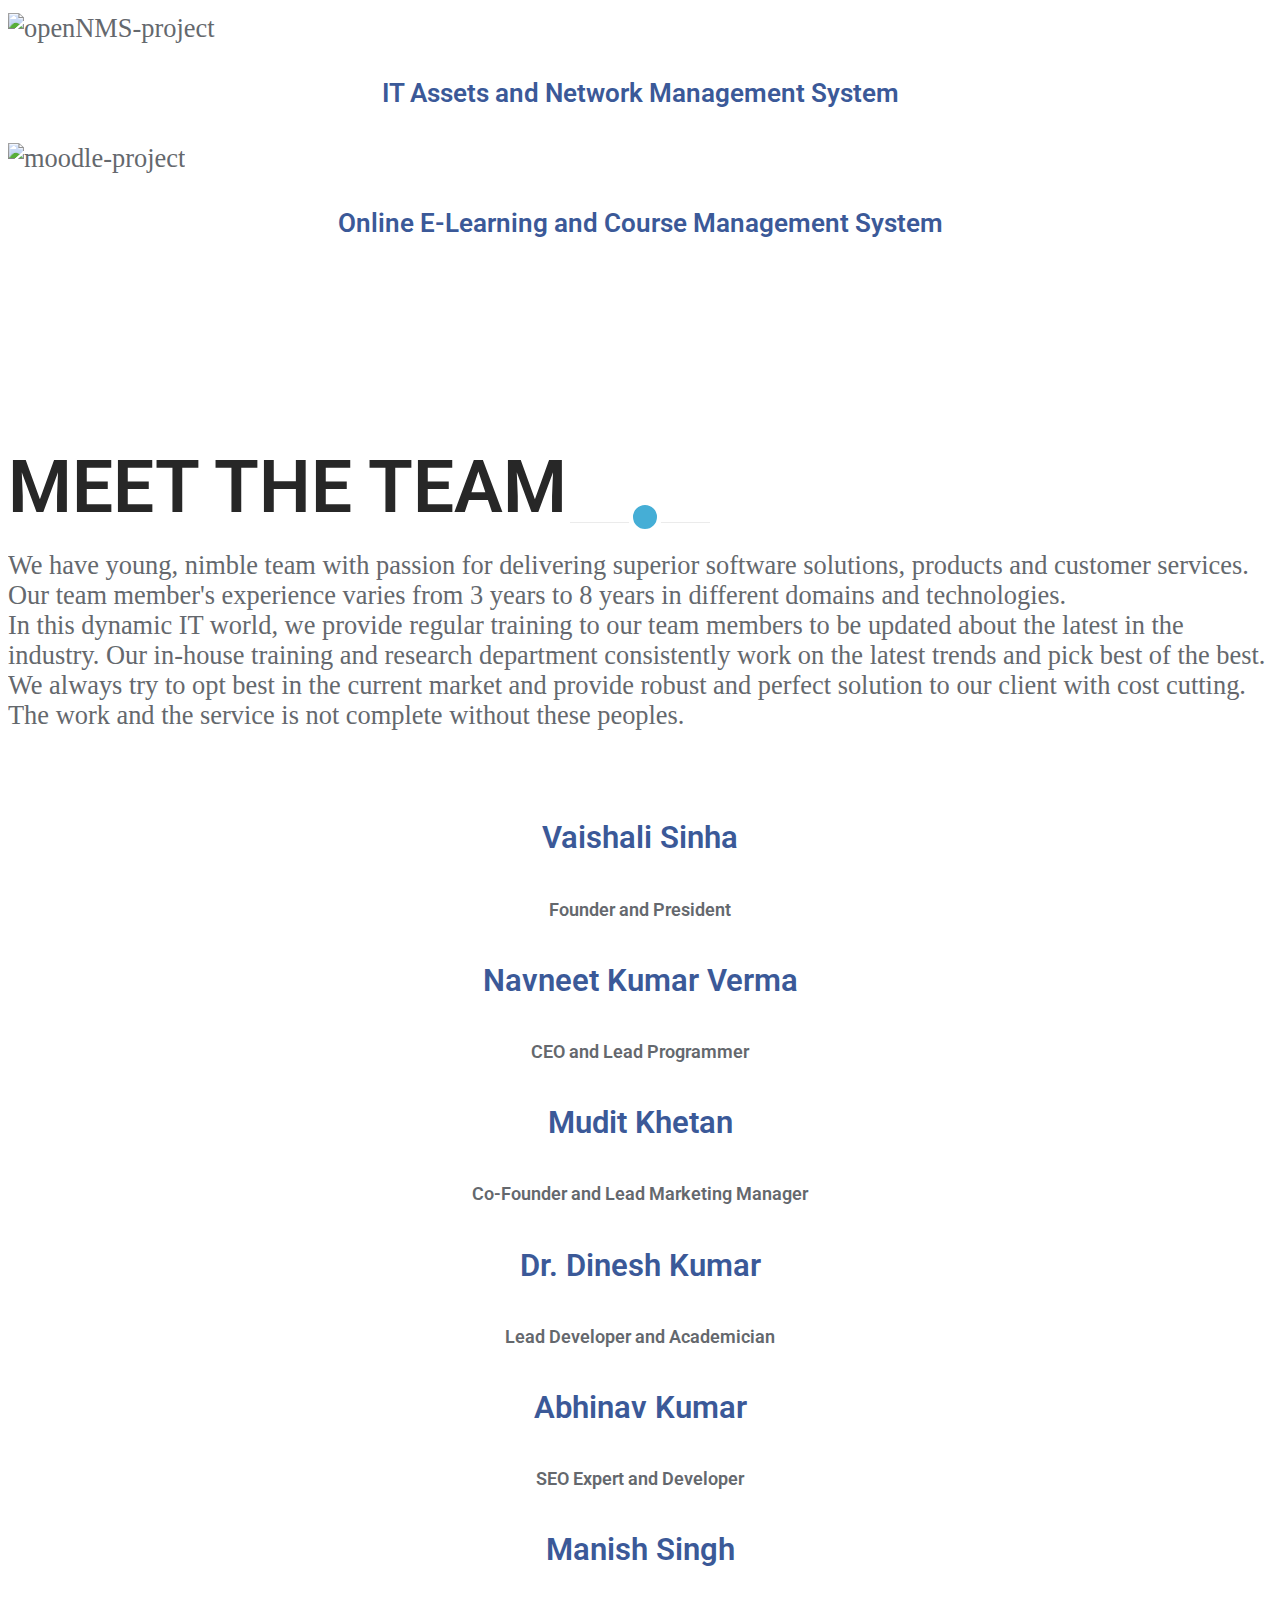
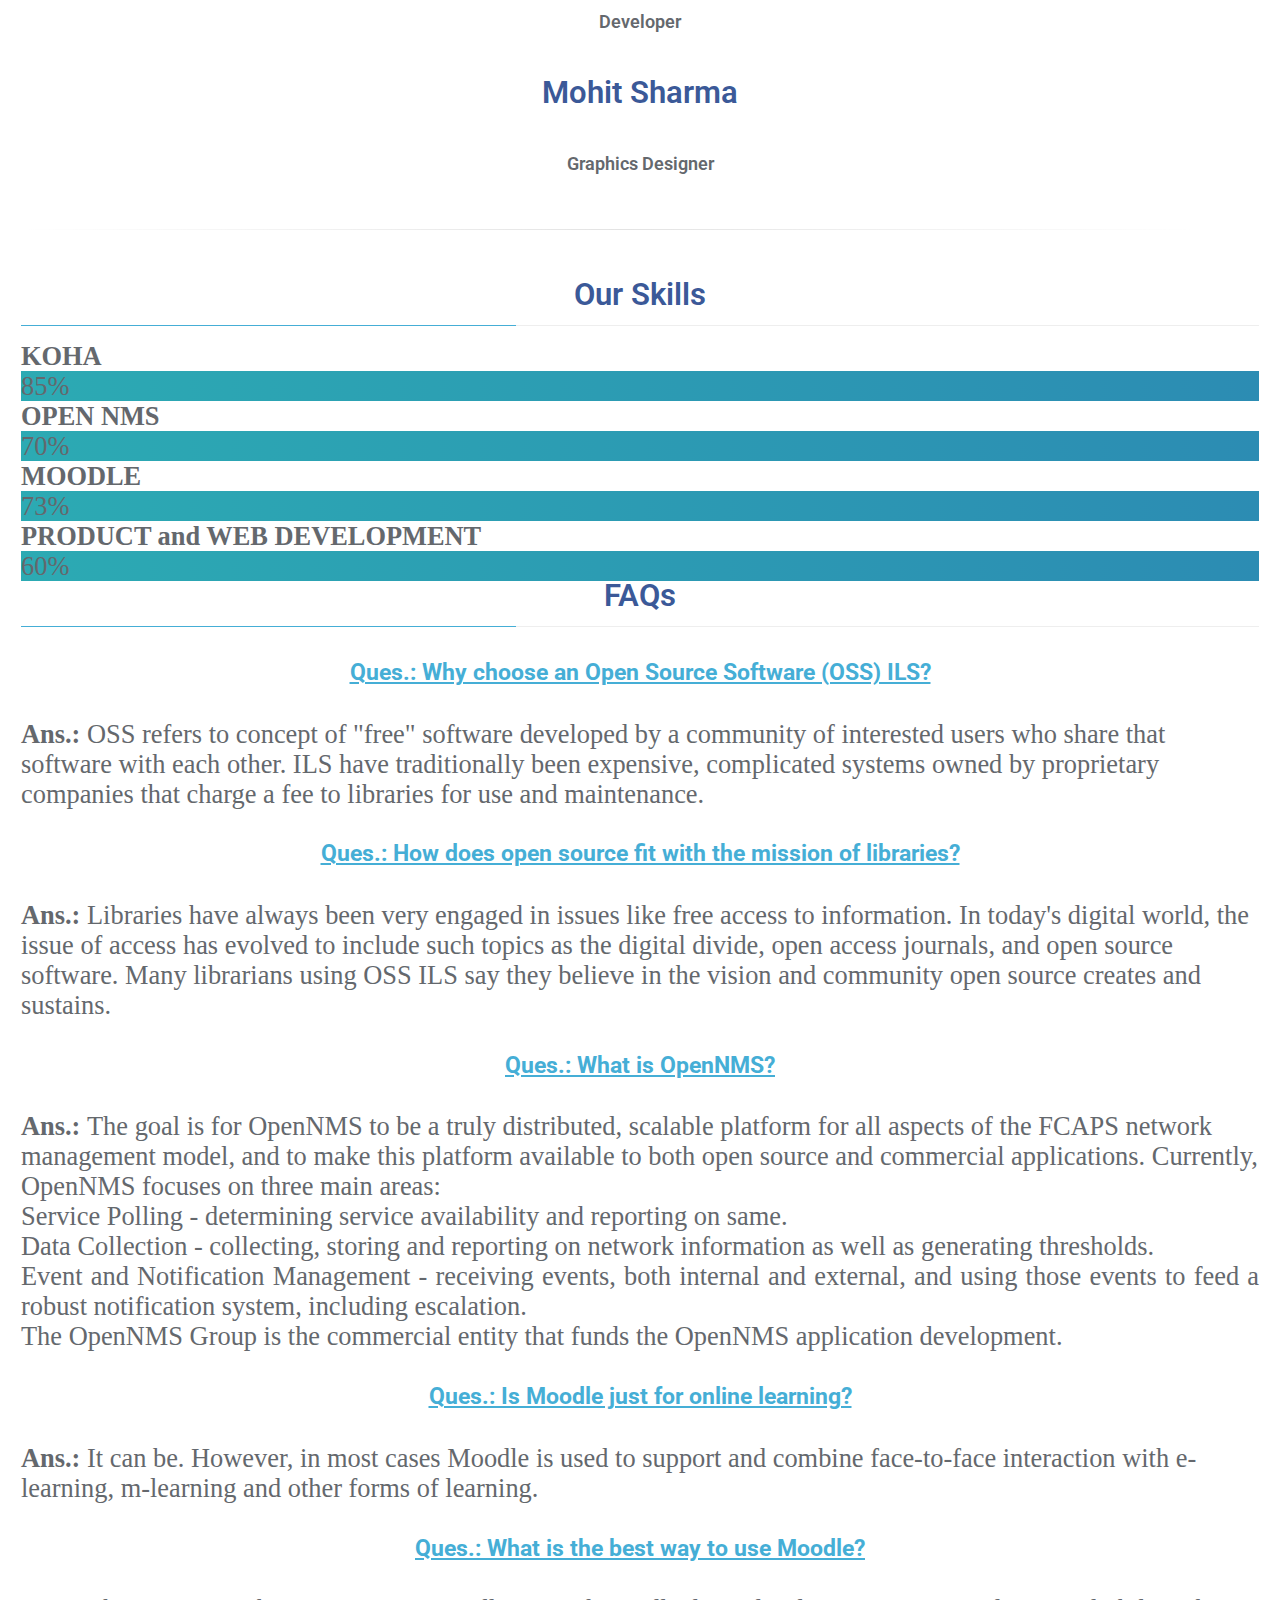
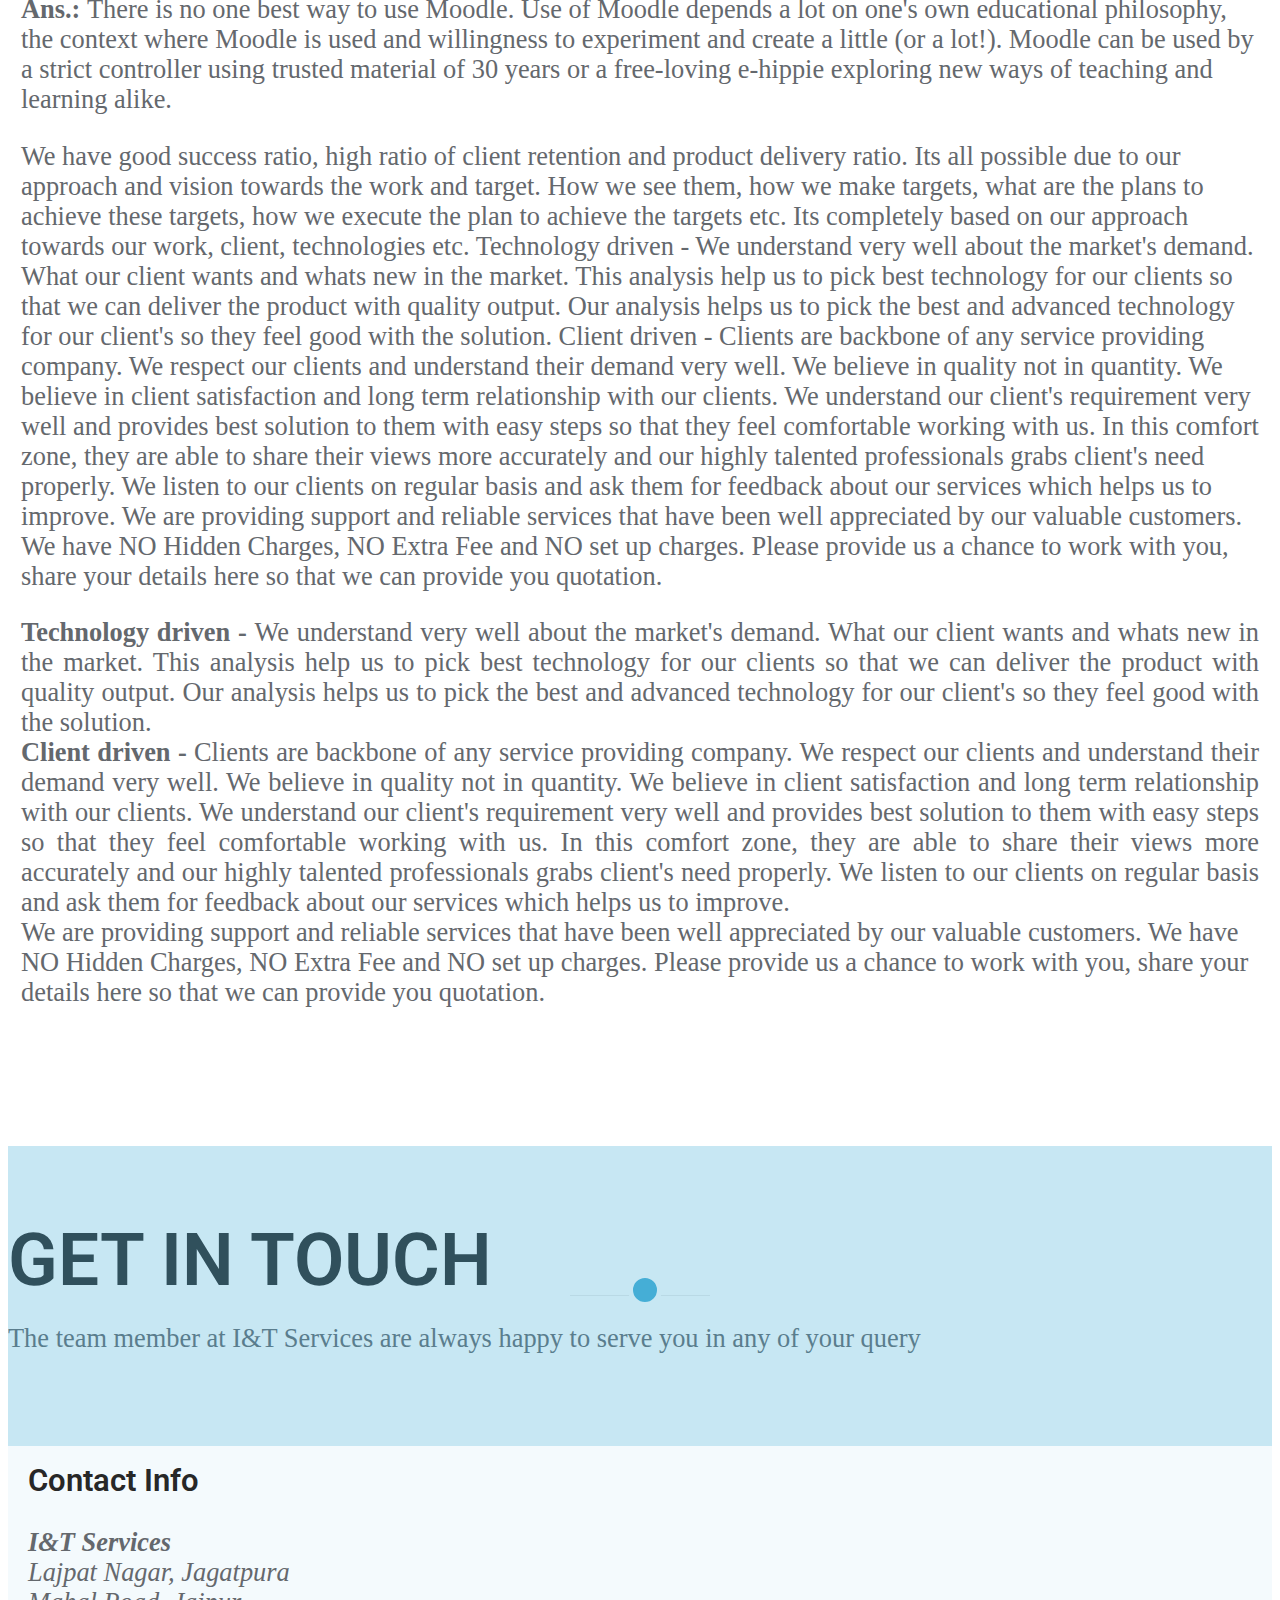
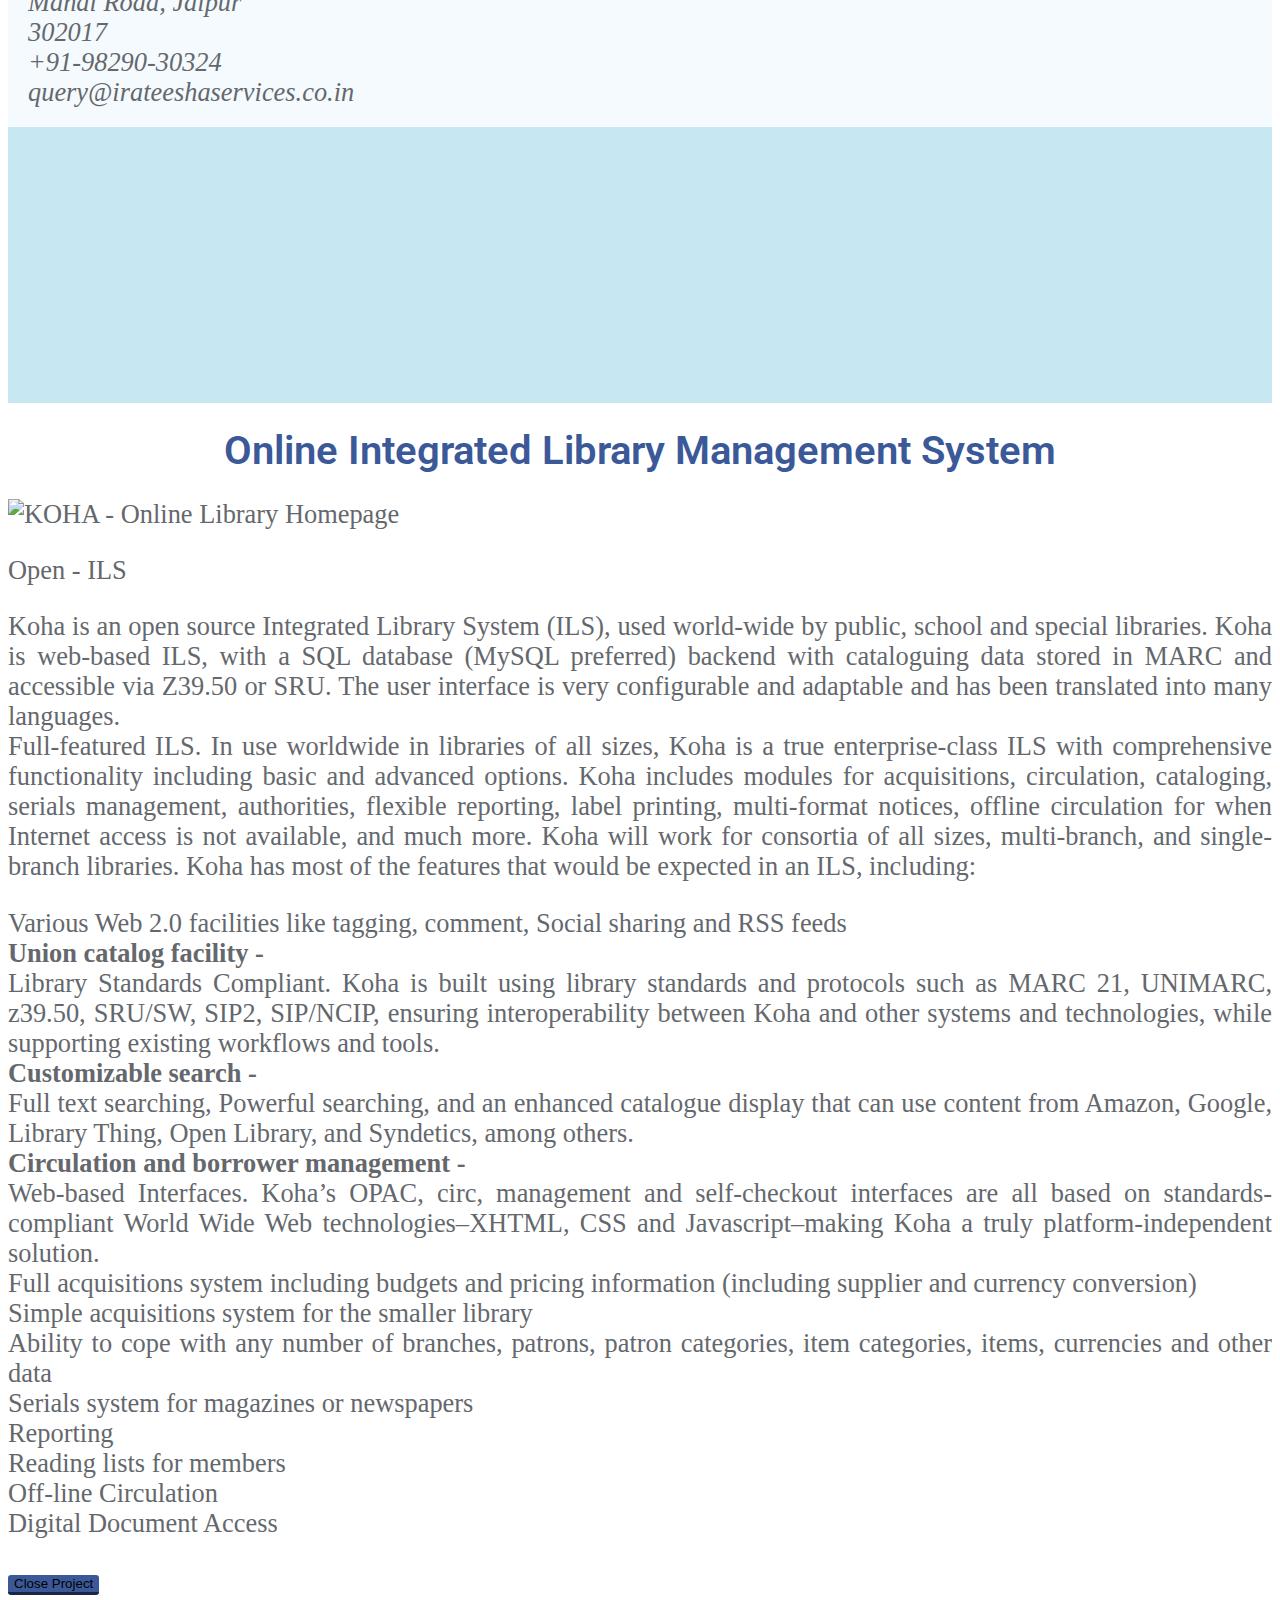
==== commit fbeb9b00: "Update index.html" ====
--- a/index.html
+++ b/index.html
@@ -6,7 +6,7 @@
     <meta charset="utf-8">
     <meta name="viewport" content="width=device-width, initial-scale=1.0">
     <meta name="keywords" content="We at I&amp;T Services are the group of peoples, specialist in several domains of IT Services like App Design, Web Development, Education and Customization of the Software Applications and Products. We have implement and deployed Open Source Software Solutions like Online Library Management System in University and Educational Institutions, Open Source IT Assets & Network Management System, We also provide several kinds of IT Services that are designed for Educational Institutations, Financial Institutions, Human Resource Management, Healthcare Institutions, Corporates, Networking Consultation services, Search Engine Optiomization (SEO and SEM), Koha, E-learning modules, library management, Web Portal Solutions, IT Support, PPC, Digital Marketing, Product Development."/>
-    <meta name="description" content="<embed src="keywords.txt">">
+    <meta name="description" content="IT Services | Open source Software | Android App Design | Website Development | Library Management System |Software Solution | E-Learning Modules | Examination System | Moodle | Library System | OPAC | Assets Management System | Network Management | Integrated Library | Opensource Application Development | Corporate Web Mail Accounts | Web Portal Solution | IT Support | SEO | SEM SMO | PPC | Digital Marketing |IT Company in Jaipur | IT Consultation Services | Infrastructure Support | specialist in domains | Educational | Financial Institutions | Human Resource Management | Healthcare Institutions | Corporate | Consultation | open source |koha | asset | moodle | elearning | library |I&amp;T Services | Information Technology | Software | Freeware | Educational Institute | University | php | html | css | Networking | Infrastructure">
     <meta name="author" content="I&amp;T Services">
     
 <!-- core CSS -->
